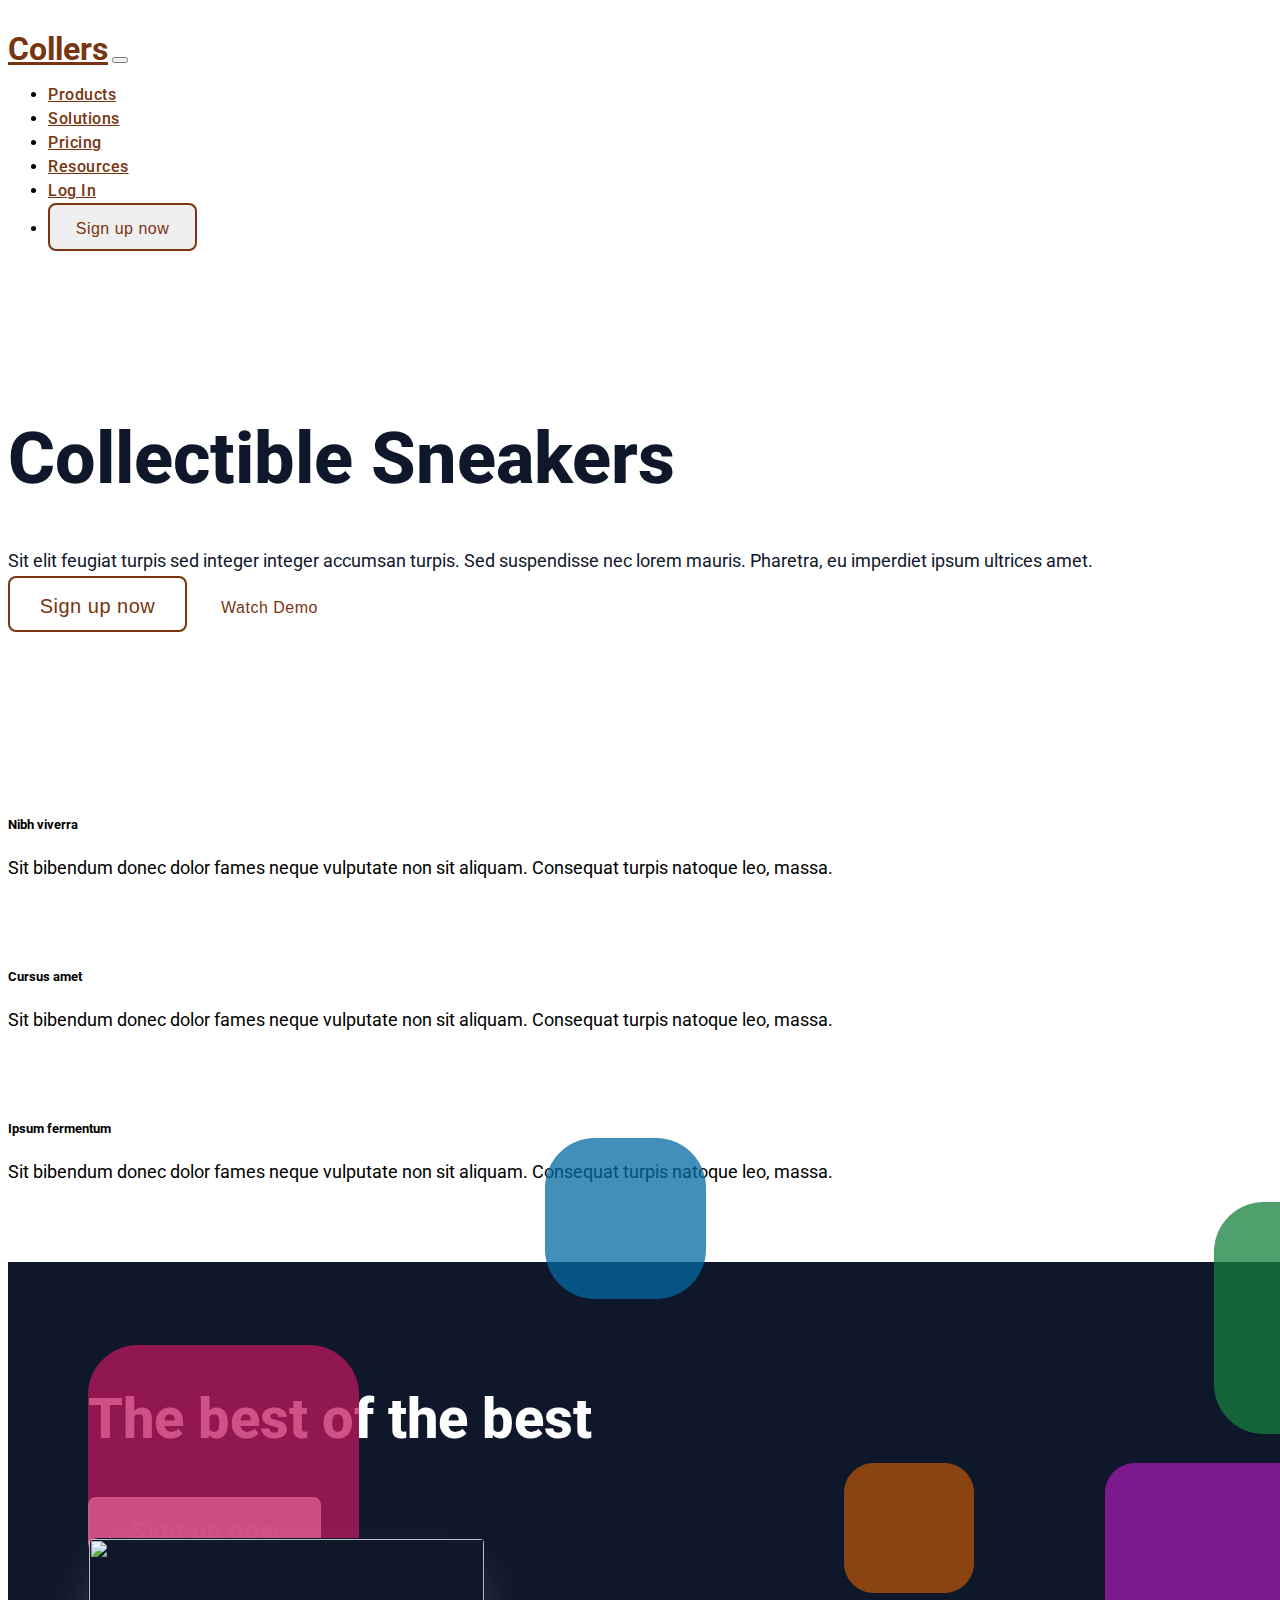
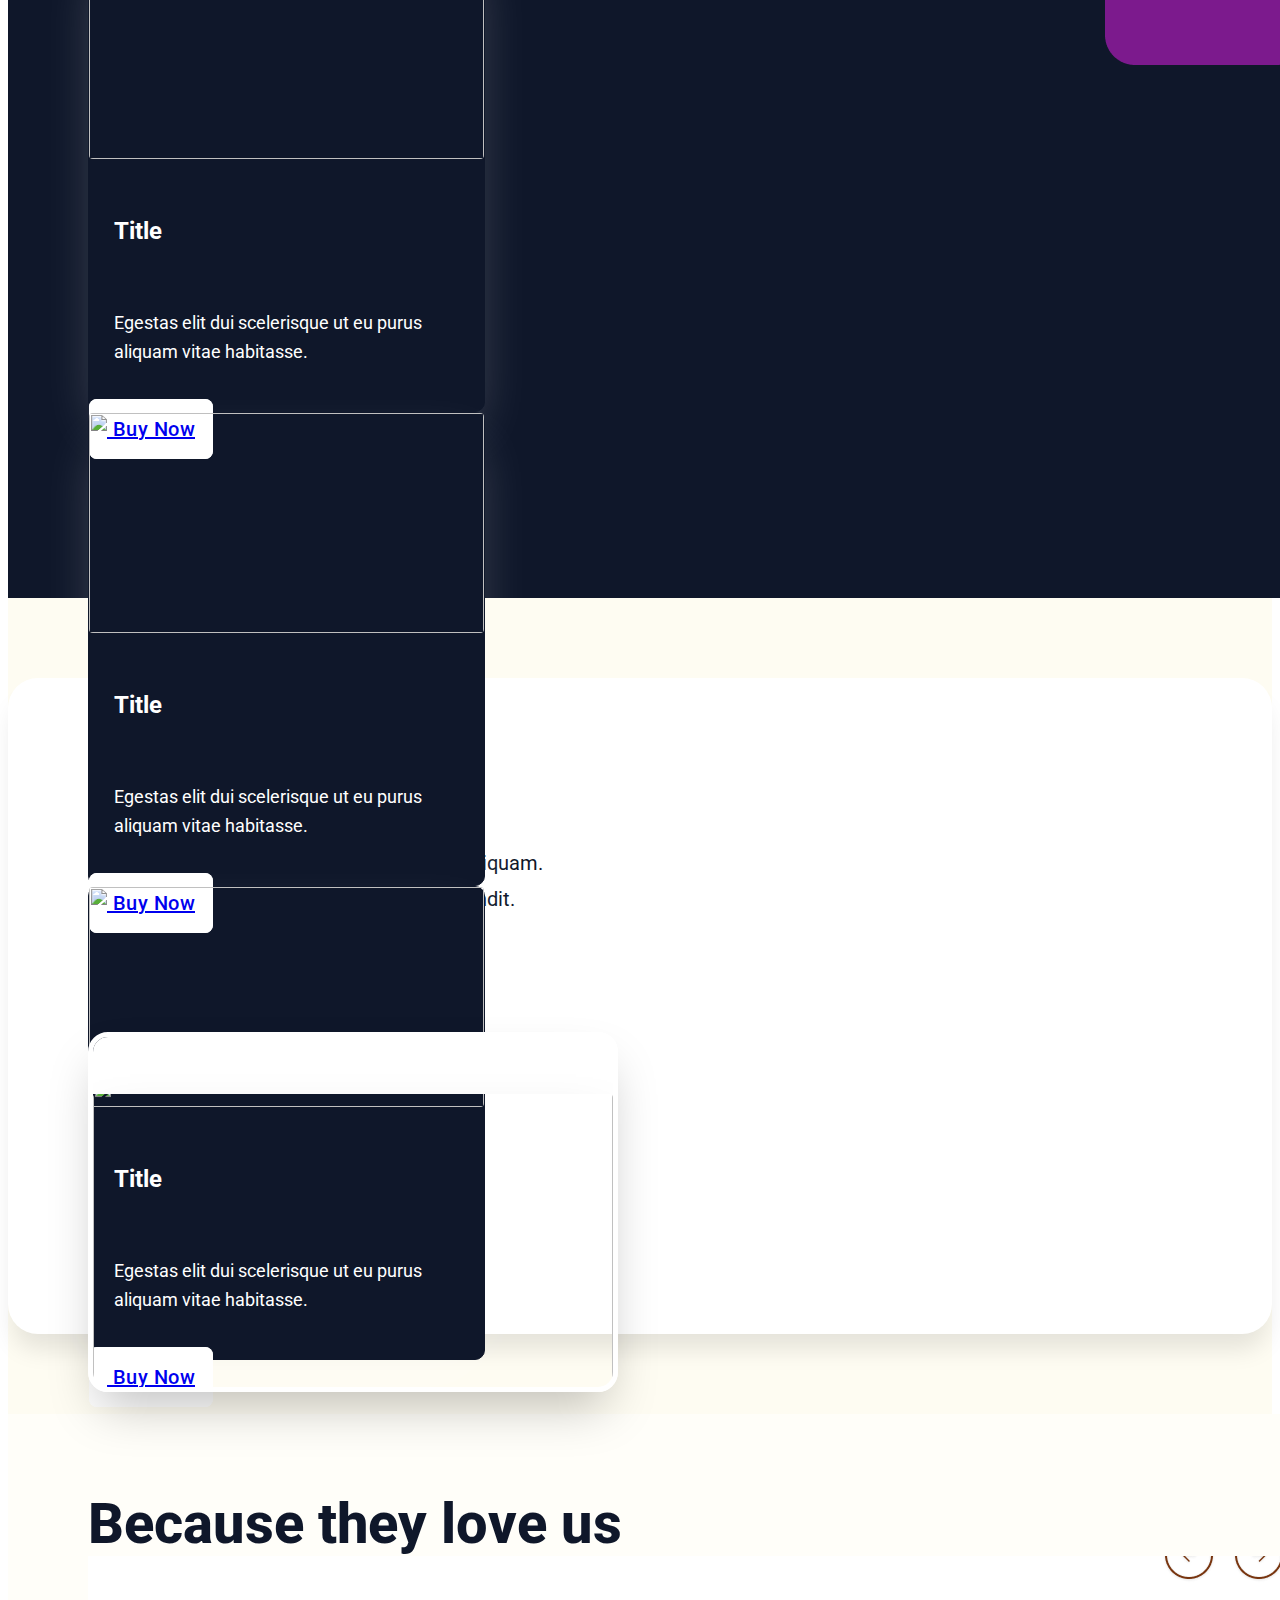
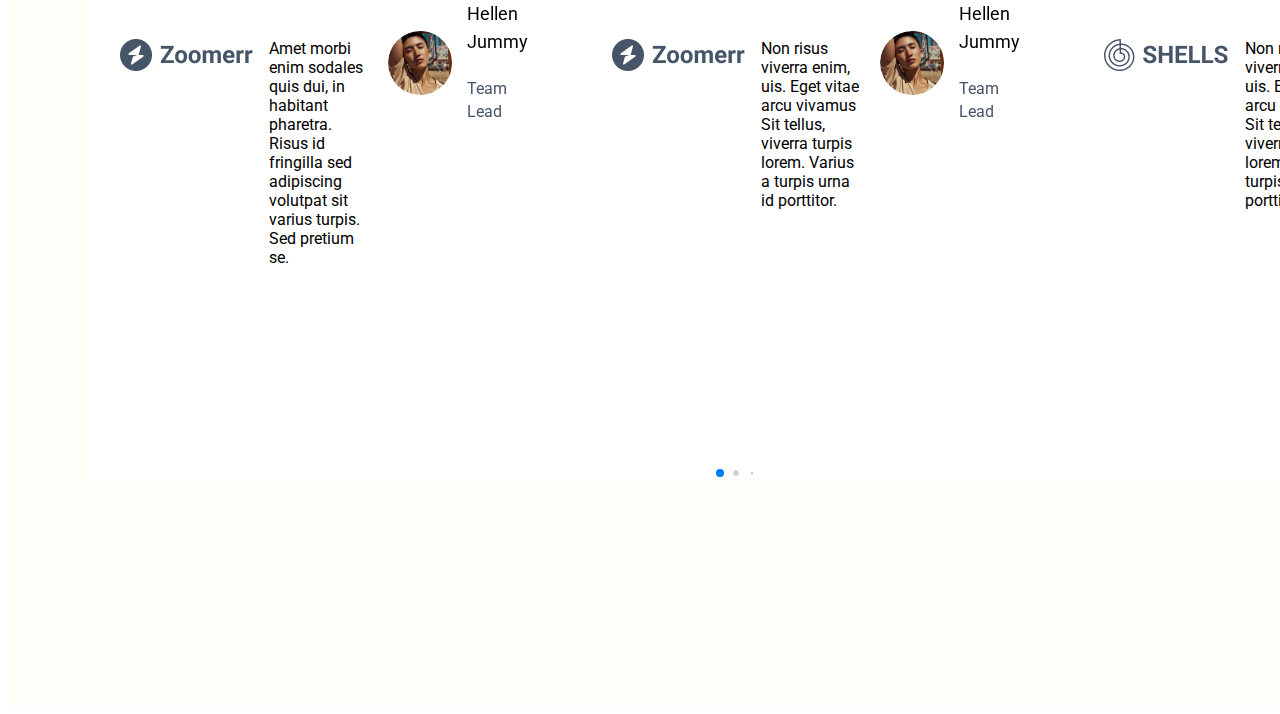
==== template_application/index.html @ baca3a0c "update" ====
<!DOCTYPE html>
<html lang="en">

<head>
    <meta charset="UTF-8">
    <meta name="viewport" content="width=device-width, initial-scale=1.0">
    <title>Collers</title>
    <link href="https://cdn.jsdelivr.net/npm/bootstrap@5.3.0/dist/css/bootstrap.min.css" rel="stylesheet"
        integrity="sha384-9ndCyUaIbzAi2FUVXJi0CjmCapSmO7SnpJef0486qhLnuZ2cdeRhO02iuK6FUUVM" crossorigin="anonymous">

    <!-- Swiper css-->
    <link rel="stylesheet" href="./assets/css/swiper-bundle.min.css">

    <!-- CSS-->
    <link rel="stylesheet" href="assets/css/style.css">
</head>

<body>

    <!--Navbar Section-->
    <!-- Üst Menü Kısmı -->
    <div class="rectangle"></div>
    <nav class="navbar navbar-expand-lg">
        <div class="container">
            <a class="navbar-brand" href="#">Collers</a>
            <button class="navbar-toggler" type="button" data-bs-toggle="collapse"
                data-bs-target="#navbarSupportedContent" aria-controls="navbarSupportedContent" aria-expanded="false"
                aria-label="Toggle navigation">
                <span class="navbar-toggler-icon"></span>
            </button>
            <div class="collapse navbar-collapse" id="navbarSupportedContent">
                <ul class="navbar-nav mb-2 mb-lg-0 ms-auto align-items-center gap-3">
                    <li class="nav-item">
                        <a class="nav-link" aria-current="page" href="#">Products</a>
                    </li>
                    <li class="nav-item">
                        <a class="nav-link " href="#">Solutions</a>
                    </li>
                    <li class="nav-item">
                        <a class="nav-link " href="#">Pricing</a>
                    </li>
                    <li class="nav-item">
                        <a class="nav-link " href="#">Resources</a>
                    </li>
                    <li class="nav-item">
                        <a class="nav-link " href="#">Log In</a>
                    </li>
                    <li class="nav-item">
                        <button class="nav-link signup ">Sign up now</button>
                    </li>
                </ul>
            </div>
        </div>
    </nav>
    <!-- Section Main -->
    <!-- SAYFANIN ANA BÖLÜMÜ-->
    <section class="main">
        <div class="container d-flex align-items-center promotion-wrapper">
            <div class="sneaker-f d-flex flex-column">
                <h1 class="title">Collectible Sneakers</h1>
                <span>Sit elit feugiat turpis sed integer integer accumsan turpis. Sed suspendisse nec lorem mauris.
                    Pharetra,
                    eu imperdiet ipsum ultrices amet.</span>
                <div class="d-flex align-items-center gap-3">
                    <button class="signup-m ">Sign up now</button>
                    <button class="watch-button fw-normal d-flex align-items-center gap-2"><img
                            src="./assets/img-icons/icons/main/play-circle.svg" alt=""> Watch Demo</button>
                </div>
            </div>
            <div class="sneaker">
                <img src="./assets/img-icons/icons/main/sneaker.png" alt="">
            </div>
            <div class="sneaker-bg"><img src="./assets/img-icons/icons/main/sneaker_bg.png" alt=""></div>

        </div>
    </section>
    <!-- Section Features -->
    <!-- Bilgilendirme-Özellikler -->
    <section class="features">
        <div class="container d-flex align-items-center justify-content-between features-wrapper position-relative">
            <div class="d-flex flex-column gap-3">
                <div class="img-w1">
                    <img class="img-features" src="./assets/img-icons/icons/main/trophy.svg" alt="">
                </div>
                <h5>Nibh viverra</h5>
                <span>Sit bibendum donec dolor fames neque vulputate non sit aliquam. Consequat turpis natoque leo,
                    massa.
                </span>
            </div>
            <div class="d-flex flex-column gap-3">
                <div class="img-w2">
                    <img src="./assets/img-icons/icons/main/circle.svg" alt="">
                </div>
                <h5>Cursus amet</h5>
                <span>Sit bibendum donec dolor fames neque vulputate non sit aliquam. Consequat turpis natoque leo,
                    massa.
                </span>
            </div>
            <div class="d-flex flex-column gap-3">
                <div class="img-w3">
                    <img src="./assets/img-icons/icons/main/radio.svg" alt="">
                </div>
                <h5>Ipsum fermentum</h5>
                <span>Sit bibendum donec dolor fames neque vulputate non sit aliquam. Consequat turpis natoque leo,
                    massa.
                </span>
            </div>
        </div>
    </section>

    <!-- Section the Best -->
    <section class="best-section">
        <div class="container">
            <div class="title d-flex align-items-center justify-content-between">
                <h2>The best of the best</h2>
                <button class="d-flex align-items-center justify-content-center bg-transparent text-white">Sign up
                    now</button>
            </div>
            <div class="card-container d-flex align-items-center justify-content-between">
                <div class="card">
                    <img src="./assets/img-icons/icons/best_section/picture1.png" class="card-img" alt="">
                    <div class="card-body">
                        <h5 class="card-title">Title</h5>
                        <p class="card-text">Egestas elit dui scelerisque ut eu purus aliquam vitae
                            habitasse.</p>
                        <a href="#"
                            class="btn d-flex align-items-center gap-3 justify-content-center bg-transparent w-100 text-white"><img
                                src="./assets/img-icons/icons/best_section/shopping-cart.svg" alt=""> Buy Now</a>
                    </div>
                </div>
                <div class="card">
                    <img src="./assets/img-icons/icons/best_section/picture2.png" class="card-img" alt="">
                    <div class="card-body">
                        <h5 class="card-title">Title</h5>
                        <p class="card-text">Egestas elit dui scelerisque ut eu purus aliquam vitae
                            habitasse.</p>
                        <a href="#"
                            class="btn d-flex align-items-center gap-3 justify-content-center bg-transparent w-100 text-white"><img
                                src="./assets/img-icons/icons/best_section/shopping-cart.svg" alt=""> Buy Now</a>
                    </div>
                </div>
                <div class="card">
                    <img src="./assets/img-icons/icons/best_section/picture3.png" class="card-img" alt="">
                    <div class="card-body">
                        <h5 class="card-title">Title</h5>
                        <p class="card-text">Egestas elit dui scelerisque ut eu purus aliquam vitae
                            habitasse.</p>
                        <a href="#"
                            class="btn d-flex align-items-center gap-3 justify-content-center bg-transparent w-100 text-white"><img
                                src="./assets/img-icons/icons/best_section/shopping-cart.svg" alt=""> Buy Now</a>
                    </div>
                </div>
            </div>
        </div>
        <div class="best-section-bg">
            <img src="./assets/img-icons/icons/best_section/blacklights.png" alt="">
        </div>
    </section>
    <!-- The best section end-->

    <!-- Join Us Section -->
    <section class="join-us-section">
        <div class="container d-flex align-items-center justify-content-between">
            <div class="card">
                <div class="card-body">
                    <div class="card-title">
                        <span>
                            Why join us
                        </span>
                    </div>
                    <div class="card-text">
                        <div>
                            <img src="./assets/img-icons/icons/join_us_section/check.png" alt="">
                            <span>Est et in pharetra magna adipising ornare aliquam.</span>
                        </div>
                        <div>
                            <img src="./assets/img-icons/icons/join_us_section/check.png" alt="">
                            <span>Tellus arcu sed consequat ac velit ut eu blandit.</span>
                        </div>
                        <div>
                            <img src="./assets/img-icons/icons/join_us_section/check.png" alt="">
                            <span>Ullamcorper ornare in et egestas dolor orci.</span>
                        </div>
                    </div>
                    <div class="btn">
                        Sign up now
                    </div>
                </div>
            </div>
            <div class="card" style="border: none;">
                <div class="screen">
                    <div class="top-bar">
                        <img src="./assets/img-icons/icons/join_us_section/circle-r.png" alt="">
                        <img src="./assets/img-icons/icons/join_us_section/circle-y.png" alt="">
                        <img src="./assets/img-icons/icons/join_us_section/circle-g.png" alt="">
                    </div>
                    <div class="screen-video">
                        <img src="./assets/img-icons/icons/join_us_section/Video.png" alt="">
                    </div>
                </div>
            </div>

        </div>
        <div class="join-us-section-bg">
            <img src="./assets/img-icons/icons/join_us_section/deco-video.png" alt="">
        </div>
    </section>
    <!-- Join Us section end -->

    <!-- Love us section -->
    <section class="love-us-section">
        <div class="love-us-top-bar d-flex align-items-center justify-content-between">
            <div class="top-bar-text">
                Because they love us
            </div>
        </div>

        <div class="container swiper">
            <div class="slide-container d-flex">
                <div class="card-wrapper swiper-wrapper">
                    <div class="card swiper-slide">
                        <div class="card-title">
                            <img src="./assets/img-icons/icons/love_us_section/zoomerr.png" alt="">
                        </div>
                        <div class="card-body">
                            <p>
                                Amet morbi enim sodales quis dui, in habitant pharetra.
                                Risus id fringilla sed adipiscing volutpat sit varius turpis.
                                Sed pretium se.
                            </p>
                        </div>
                        <div class="profile-details">
                            <img src="./assets/img-icons/icons/love_us_section/hellen_jummy.png" alt="">
                            <div class="name-job">
                                <h3 class="name">Hellen Jummy</h3>
                                <h4 class="job">Team Lead</h4>
                            </div>
                        </div>
                    </div>
                    <div class="card swiper-slide">
                        <div class="card-title">
                            <img src="./assets/img-icons/icons/love_us_section/zoomerr.png" alt="">
                        </div>
                        <div class="card-body">
                            <p>
                                Non risus viverra enim, uis.
                                Eget vitae arcu vivamus Sit
                                tellus, viverra turpis lorem.
                                Varius a turpis urna id
                                porttitor.
                            </p>
                        </div>
                        <div class="profile-details">
                            <img src="./assets/img-icons/icons/love_us_section/hellen_jummy.png" alt="">
                            <div class="name-job">
                                <h3 class="name">Hellen Jummy</h3>
                                <h4 class="job">Team Lead</h4>
                            </div>
                        </div>
                    </div>
                    <div class="card swiper-slide">
                        <div class="card-title">
                            <img src="./assets/img-icons/icons/love_us_section/shells.png" alt="">
                        </div>
                        <div class="card-body">
                            <p>
                                Non risus viverra enim, uis.
                                Eget vitae arcu vivamus Sit
                                tellus, viverra turpis lorem.
                                Varius a turpis urna id
                                porttitor.
                            </p>
                        </div>
                        <div class="profile-details">
                            <img src="./assets/img-icons/icons/love_us_section/hellena_john.png" alt="">
                            <div class="name-job">
                                <h3 class="name">Hellena John</h3>
                                <h4 class="job">Co-founder</h4>
                            </div>
                        </div>
                    </div>
                    <div class="card swiper-slide">
                        <div class="card-title">
                            <img src="./assets/img-icons/icons/love_us_section/artvenue.png" alt="">
                        </div>
                        <div class="card-body">
                            <p>
                                Non risus viverra enim, uis.
                                Eget vitae arcu vivamus Sit
                                tellus, viverra turpis lorem.
                                Varius a turpis urna id
                                porttitor.
                            </p>
                        </div>
                        <div class="profile-details">
                            <img src="./assets/img-icons/icons/love_us_section/david_oshodi.png" alt="">
                            <div class="name-job">
                                <h3 class="name">David Oshodi</h3>
                                <h4 class="job">Manager</h4>
                            </div>
                        </div>
                    </div>
                    <div class="card swiper-slide">
                        <div class="card-title">
                            <img src="./assets/img-icons/icons/love_us_section/waves.png" alt="">
                        </div>
                        <div class="card-body">
                            <p>
                                Magna egestas aliquet ut integer non. Sed diam enim nibh sit.
                                Aliquam laoreet aenean metus nibh eu scelerisque.
                            </p>
                        </div>
                        <div class="profile-details">
                            <img src="./assets/img-icons/icons/love_us_section/unknown_user.png" alt="">
                            <div class="name-job">
                                <h3 class="name">Charolette Hanlin</h3>
                                <h4 class="job">CEO</h4>
                            </div>
                        </div>
                    </div>
                    <div class="card swiper-slide">
                        <div class="card-title">
                            <img src="./assets/img-icons/icons/love_us_section/shells.png" alt="">
                        </div>
                        <div class="card-body">
                            <p>
                                Non risus viverra enim, uis.
                                Eget vitae arcu vivamus Sit
                                tellus, viverra turpis lorem.
                                Varius a turpis urna id
                                porttitor.
                            </p>
                        </div>
                        <div class="profile-details">
                            <img src="./assets/img-icons/icons/love_us_section/hellena_john.png" alt="">
                            <div class="name-job">
                                <h3 class="name">Hellena John</h3>
                                <h4 class="job">Co-founder</h4>
                            </div>
                        </div>
                    </div>
                    <div class="card swiper-slide">
                        <div class="card-title">
                            <img src="./assets/img-icons/icons/love_us_section/waves.png" alt="">
                        </div>
                        <div class="card-body">
                            <p>
                                Magna egestas aliquet ut integer non. Sed diam enim nibh sit.
                                Aliquam laoreet aenean metus nibh eu scelerisque.
                            </p>
                        </div>
                        <div class="profile-details">
                            <img src="./assets/img-icons/icons/love_us_section/unknown_user.png" alt="">
                            <div class="name-job">
                                <h3 class="name">Charolette Hanlin</h3>
                                <h4 class="job">CEO</h4>
                            </div>
                        </div>
                    </div>
                    <div class="card swiper-slide">
                        <div class="card-title">
                            <img src="./assets/img-icons/icons/love_us_section/artvenue.png" alt="">
                        </div>
                        <div class="card-body">
                            <p>
                                Non risus viverra enim, uis.
                                Eget vitae arcu vivamus Sit
                                tellus, viverra turpis lorem.
                                Varius a turpis urna id
                                porttitor.
                            </p>
                        </div>
                        <div class="profile-details">
                            <img src="./assets/img-icons/icons/love_us_section/david_oshodi.png" alt="">
                            <div class="name-job">
                                <h3 class="name">David Oshodi</h3>
                                <h4 class="job">Manager</h4>
                            </div>
                        </div>
                    </div>
                    <div class="card swiper-slide">
                        <div class="card-title">
                            <img src="./assets/img-icons/icons/love_us_section/waves.png" alt="">
                        </div>
                        <div class="card-body">
                            <p>
                                Magna egestas aliquet ut integer non. Sed diam enim nibh sit.
                                Aliquam laoreet aenean metus nibh eu scelerisque.
                            </p>
                        </div>
                        <div class="profile-details">
                            <img src="./assets/img-icons/icons/love_us_section/unknown_user.png" alt="">
                            <div class="name-job">
                                <h3 class="name">Charolette Hanlin</h3>
                                <h4 class="job">CEO</h4>
                            </div>
                        </div>
                    </div>
                </div>
            </div>
            <div class="swiper-button-next position-absolute"><img src="./assets/img-icons/icons/love_us_section/button-right.png" alt=""></div>
            <div class="swiper-button-prev position-absolute"><img src="./assets/img-icons/icons/love_us_section/button-left.png" alt=""></div>
            <div class="swiper-pagination"></div>
        </div>
    </section>



    <script src="./assets/javascript/swiper-bundle.min.js"></script>
    <script src="./assets/javascript/swiper.js"></script>
    <script src="https://cdn.jsdelivr.net/npm/bootstrap@5.3.0/dist/js/bootstrap.bundle.min.js"
        integrity="sha384-geWF76RCwLtnZ8qwWowPQNguL3RmwHVBC9FhGdlKrxdiJJigb/j/68SIy3Te4Bkz" crossorigin="anonymous">
    </script>

</body>

</html>
---- template_application/assets/css/style.css ----
/*Google Font Setup*/
@import url('https://fonts.googleapis.com/css2?family=Lobster&family=Open+Sans:wght@400;600;700&family=Roboto:ital,wght@0,300;0,400;0,500;0,700;1,300;1,400;1,500;1,700&display=swap');

body {
  font-family: 'Roboto', sans-serif;
  position: relative;
  box-sizing: border-box;
}

.rectangle {
  width: 1428px;
  height: 806px;
  position: absolute;
  right: 0px;
  top: 128px;
  fill: var(--amber-100, #fef3c7);
  background-image: url('/template_application/assets/img-icons/background/rectangle.svg');
}

:root {
  --amber-50: #fffbeb;
  --amber-100: #fef3c7;
  --amber-200: #FDE68A;
  --amber-400: #fbbf24;
  --amber-500: #f59e0b;
  --amber-900: #78350f;
  --blue-gray-200: #e2e8f0;
  --blue-gray-600: #475569;
  --blue-gray-900: #0f172a;
  --floral-white: #fefcf2;
  --snow: #fffef9;
  
}

/* Navbar sectin. Üst menü kısmı*/
.navbar {
  padding: 24px 0;
}
.nav-link {
  font-style: normal;
  font-weight: 500;
  font-size: 16px;
  line-height: 24px;
  border: 2px;
  letter-spacing: 0.5px;
  color: var(--amber-900);
  padding: 12px, 8px, 12px, 8px;
  gap: 8px;
}
.navbar-brand {
  color: var(--amber-900);
  font-size: 32px;
  font-style: normal;
  font-weight: 700;
  line-height: 110%;
}
.navbar-brand:hover {
  color: var(--amber-400);
  transition: 0.4s;
}
.signup {
  width: 149px;
  height: 48px;
  border: 2px solid var(--amber-900);
  border-radius: 8px;
  padding: 12px;
}
/* Navbar section end. Üst menü sonu*/

/* Main section. Sneaker bölümü*/
.main {
  padding: 80px 0;
}
.main .sneaker-f {
  gap: 32px;
  z-index: 9;
}
.main .container .sneaker-f span{
    color: var(--blue-gray-900);
    font-weight: 400;
    font-size: 18px;
    line-height: 28.8px;
}
.main .wrapper {
  gap: 80px;
}
.main .signup-m {
  width: 179px;
  height: 56px;
  color: var(--amber-900);
  border: 2px solid var(--amber-900);
  border-radius: 8px;
  padding: 16px;
  background-color: transparent;
  font-size: 20px;
  font-weight: 500;
  line-height: 24px;
  letter-spacing: 0.5px;
}
.main .watch-button {
  width: 152px;
  height: 48px;  
  color: var(--amber-900);
  background-color: transparent;
  border: none;
  font-size: 16px;
  font-style: normal;
  border-radius: 8px;
  font-weight: 500;
  line-height: 24px;
  Padding: 12px, 8px, 12px, 8px;
  letter-spacing: 0.5px;
}
.main .title {
  color: var(--blue-gray-900);
  font-size: 72px;
  font-style: normal;
  font-weight: 800;
  line-height: 79.2px;
}
.main .sneaker {
    z-index: 9;
    position: relative;
    bottom: 25px;
    right: 30px;
}
.sneaker-bg{
    position: absolute;
    width: 367px;
    height: 372px;
    top:191px;
    left: 1025px;
    border-radius:50px;
    gap: 10px; 
}
.features span {
  font-size: 18px;
  padding-right: 45px;
  font-style: normal;
  font-weight: 400;
  line-height: 1.6;
}
.features .features-wrapper {
  gap: 80px;
}
.features .img-w1,
.img-w2,
.img-w3 {
  position: relative;
  width: 64px;
  height: 64px;
}
.features .img-w1:before {
  content: url('/template_application/assets/img-icons/icons/main/Rectangle\ 25.svg');
  position: absolute;
  top: 0;
  right: -22px;
}
.features .img-w2:before {
  content: url('/template_application/assets/img-icons/icons/main/Rectangle\ 26.svg');
  position: absolute;
  top: 0;
  right: 0;
}
.features .img-w3:before {
  content: url('/template_application/assets/img-icons/icons/main/Rectangle\ 27.svg');
  position: absolute;
  top: 0;
  right: -20px;
}
/* Main section end. Sneaker bölümü sonu*/

/* Best Section - The best of best kısmı*/
.best-section{
    width: 100%;
    height: 776px;
    border: 1px 0px 1px 0px;
    border-color: var(--blue-gray-200);
    gap: 80px;
    padding: 80px;
    background-color: var(--blue-gray-900);
    margin-top: 75px;
}
.best-section .container .title{
    width: 1280px;
    height: 64px;
    gap: 80px;
}
.best-section .container .title h2{
    font-weight: 800;
    font-size: 56px;
    line-height: 61.6px;
    color: #FFFFFF;
}
.best-section .container .title button{
    width: 233px;
    height: 64px;
    border-radius: 8px;
    border: 2px solid;
    padding: 20px 24px 20px 24px;
    color: #FFFFFF;
    font-weight: 700;
    font-size: 24px;
    line-height: 24px;
    letter-spacing: 0.5px;
}
.best-section .card-container{
    margin-top: 85px;
    z-index: 9;
    position: relative;
}
.best-section .card{
    width: 394.67px;
    height: 472px;
    border-radius: 10px;
    border: 1px solid rgba(15, 23, 42, 1);
    background-color: var(--blue-gray-900);
    color: #FFFFFF;
    box-shadow: 0px 0px 15px 0px rgba(255, 255, 255, 0.07);
    box-shadow: 0px 25px 50px -12px rgba(255, 255, 255, 0.25);
}
.best-section .container .card-img {
    width: 394.67px;
    height: 220px;
    border-radius: 4px;
    gap: 10px;
}
.best-section .card .card-title{
    width: 330px;
    height: 26px;
    font-weight: 700;
    gap: 8px;
    font-size: 24px;
    line-height: 26.4px;
    padding-left: 25px;
    padding-top: 15px;
}
.best-section .card .card-body .card-text{
    width: 330.67px;
    height: 58px;
    font-weight: 400;
    font-size: 18px;
    line-height: 28.8px;
    font-style: normal;
    color: rgba(255, 255, 255, 1);
    padding-left: 25px;
    padding-top: 25px;
    margin-bottom: 50px
}
.best-section .card a{
    width: 330.67px;
    height: 56px;
    border-radius: 8px;
    padding: 16px;
    border: 2px solid rgba(255, 255, 255, 1);
    background: rgba(255, 255, 255, 1);
    font-weight: 500;
    font-size: 20px;
    line-height: 24px;
    letter-spacing: 0.5px;
}
.best-section .best-section-bg{
  position: absolute;
  width: 1358px;
  height: 527px;
  top: 1130px;
}
/* Best section end. The best of best kısmı sonu*/

/* Join Us section, Join us section başlangıcı*/
.join-us-section{
    width: 100%;
    height: 816px;
    background-color: var(--floral-white);
    padding :160px, 80px, 160px, 80px;
    display: flex;
    justify-content: center;
    align-items: center;
}
.join-us-section .container{
  width: 1280px;
  height: 496px;
  border-radius: 30px;
  padding: 80px;
  gap: 80px;
  background: rgba(255, 255, 255, 1);
  box-shadow: 0px 0px 10px 0px rgba(0, 0, 0, 0.07);
  box-shadow: 0px 20px 25px -5px rgba(0, 0, 0, 0.1);
}
.join-us-section .container .card:first-child{
  width: 520px;
  height: 274px;
  border: none;
}
.join-us-section .container .card .card-body .card-title {
  width: 520px;
  height: 62px;
  gap: 24px;
  font-weight: 800 ;
  font-size: 56px;
  line-height: 61.6px;
  letter-spacing: 0em;
  text-align: left;
  color: var(--blue-gray-900);
}
.join-us-section .container .card .card-body .card-text{
  width: 489px;
  height: 108px;
  margin-top: 25px;
}
.join-us-section .container .card .card-body .card-text div{
  border-radius: 20px;
  gap: 8px;
  font-weight: 400;
  font-size: 20px;
  line-height: 36px;
  color: var(--blue-gray-900);
}
.join-us-section .container .card .card-body .btn{
  width: 179px;
  height: 56px;
  border-radius: 8px;
  border: 2px solid rgba(120, 53, 15, 1);
  padding: 16px;
  color: var(--amber-900);
  font-weight: 500;
  font-size: 20px;
  line-height: 24px;
  letter-spacing: 0.5px;
  margin-top: 28px;
}
.join-us-section .container .card .screen{
  width: 520px;
  height: 350px;
  border-radius: 20px;
  border: 5px solid rgba(255, 255, 255, 1);
  box-shadow: 0px 0px 15px 0px rgba(0, 0, 0, 0.07);
  box-shadow: 0px 25px 50px -12px rgba(0, 0, 0, 0.25);
  position: relative; 
  overflow: hidden;
  z-index: 9;
}
.join-us-section .container .card .screen .top-bar{
  width: 520px;
  height: 41px;
  padding: 8px 16px 8px 16px;
  gap: 28px;
  background-color: #FFFFFF;
}
.join-us-section .container .card .screen .screen-video{
  width: 520px !important; 
  height: 309px !important;
  border-radius: 4px !important;
  gap: 10px;
  box-shadow: 0px 0px 15px 0px rgba(0, 0, 0, 0.07);
  box-shadow: 0px 25px 50px -12px rgba(0, 0, 0, 0.25);
  position: relative;
  overflow: hidden;
}
.join-us-section .container .card .screen .screen-video img {
  width: 100%;
  height: 110%;
  object-fit: cover;
  position: absolute;
  top: 50%;
  left: 50%;
  transform: translate(-50%, -50%);
}
.join-us-section .join-us-section-bg{
  width: 713px;
  height: 625.24px;
  position: absolute;
  right: 170px;
}
/* Join us section end. Join us kısmı sonu*/

/* Love us section, Love us kısmı başlangıç*/
.love-us-section{
  width: 100%;
  height: 732px;
  padding: 80px;
  gap: 80px;
  background-color: var(--snow);
}
.love-us-section .love-us-top-bar{
  width: 1280px;
  height: 62px;
  gap: 48px;
}
.love-us-section .love-us-top-bar .top-bar-text{
  width: 1112px;
  height: 62px;
  gap: 8px;
  font-weight: 800;
  font-size: 56px;
  line-height: 61.6px;
  color: var(--blue-gray-900);
}
.love-us-section .love-us-top-bar .swiper-arrows{
  width: 120px;
  height: 48px;
  gap: 10px;
}
.love-us-section .love-us-top-bar .swiper-arrows button{
  border: none;
  background-color: transparent;
}
.love-us-section .love-us-top-bar .swiper-arrows button img{
  border-radius: 100px;
  color: var(--amber-900);
  box-shadow: 0px 0px 2px 0px rgba(0, 0, 0, 0.07);
  box-shadow: 0px 1px 3px 0px rgba(0, 0, 0, 0.1);
}
.love-us-section .love-us-top-bar .swiper-arrows button:hover img {
  transform: scale(1.1);
  transition: transform 0.4s ease;
}

.love-us-section .container{
  justify-content: space-between;
  background-color: white;
}

.love-us-section .slide-container{
  overflow: hidden;
}

.love-us-section .card{
  display: flex;
  width: 384px;
  height: 430px;
  padding: 32px;
  column-gap: 16px;
  background-color:  #ffffff;
  border-radius: 20px;
  margin-top: 35px;
}
.love-us-section .card .card-title{
  width: 320px;
  height: 64px;
  padding: 16px 0px 16px 0px;
  font-weight: 700;
  font-size: 24px;
  line-height: 26.4px;
}

.love-us-section .card .card-title img{
  gap: 8px;
}

.love-us-section .card .profile-details{
  width: 320px;
  height: 80px;
  display: flex;
  align-items: center;
  padding: 16px 0px 0x 0px;
}


.love-us-section .card .profile-details .name{
  font-weight: 400;
  font-size: 18px;
  line-height: 28.8px;
  color: black;
}

.love-us-section .card .profile-details .job{
  font-weight: 400;
  font-size: 16px;
  line-height: 22.4px;
  color: var(--blue-gray-600);
}
.love-us-section .card .profile-details img {
  border-radius: 100px;
  gap: 10px;
  padding-right: 15px;
}

.swiper-button-next {
  top: 0px !important;
  right: 80px !important;
}
.swiper-button-next:after {
  content: '' !important;
}
.swiper-button-prev {
  left: auto !important;
  top: 0px !important;
  right: 150px !important;
}
.swiper-button-prev:after {
  content: '' !important;
}


/* Responsive */
@media(max-width:1920px){
    .navbar{
        width: 100%;
    }
}

@media (max-width: 900px) {
    .navbar-toggler-icon {
      background-image: url('/template_application/assets/img-icons/icons/navbar/menu-scale.png');
    }
    
    .navbar-toggler {
      border: none;
    }
    
    .navbar-nav {
      flex-direction: column;
      align-items: flex-start;
    }
    
    .navbar-nav .nav-link {
      display: block;
      padding: 8px 16px;
    }
    
    .navbar-collapse {
      margin-top: 16px;
    }
    
    .main .container {
      flex-direction: column;
      align-items: center; 
      justify-content: center;
    }

    .main .container .sneaker-f span{
        font-size: 18px;
        align-items: center;
        text-align: center;
        font-weight: 400;
        line-height: 28.8px;
        color: var(--blue-gray-900);
    }

    .main .container .signup-m{
        margin-left: auto;
        margin-right: auto;
    }
    .main .container .watch-button{
        margin-left: auto;
        margin-right: auto;
    }

    .main .sneaker-f,
    .main .sneaker {
      text-align: center;
      margin-bottom: 32px;
      margin-right: auto;
      margin-left: auto;
    }
    
    .main .sneaker {
      right: 0;
      bottom: auto;
    }
    
    .main .sneaker-bg {
      position: absolute;
      width: 80%;
      left: 50%;
      margin: 0 auto;
      text-align: center;
      top: 610px;
      left: auto;
    }
    
    .features .features-wrapper {
        display: flex;
      flex-direction: column;
      align-items: center;
      text-align: center;
      margin-left: auto;
      margin-right: auto;
    }
    .features .container span{
        margin-left: auto;
        margin-right: auto;
        text-align: center;
        align-items: center;
        padding-left: 35px;
    }
    
    .features .img-w1,
    .features .img-w2,
    .features .img-w3 {
      margin: 0 auto;
    }
  }
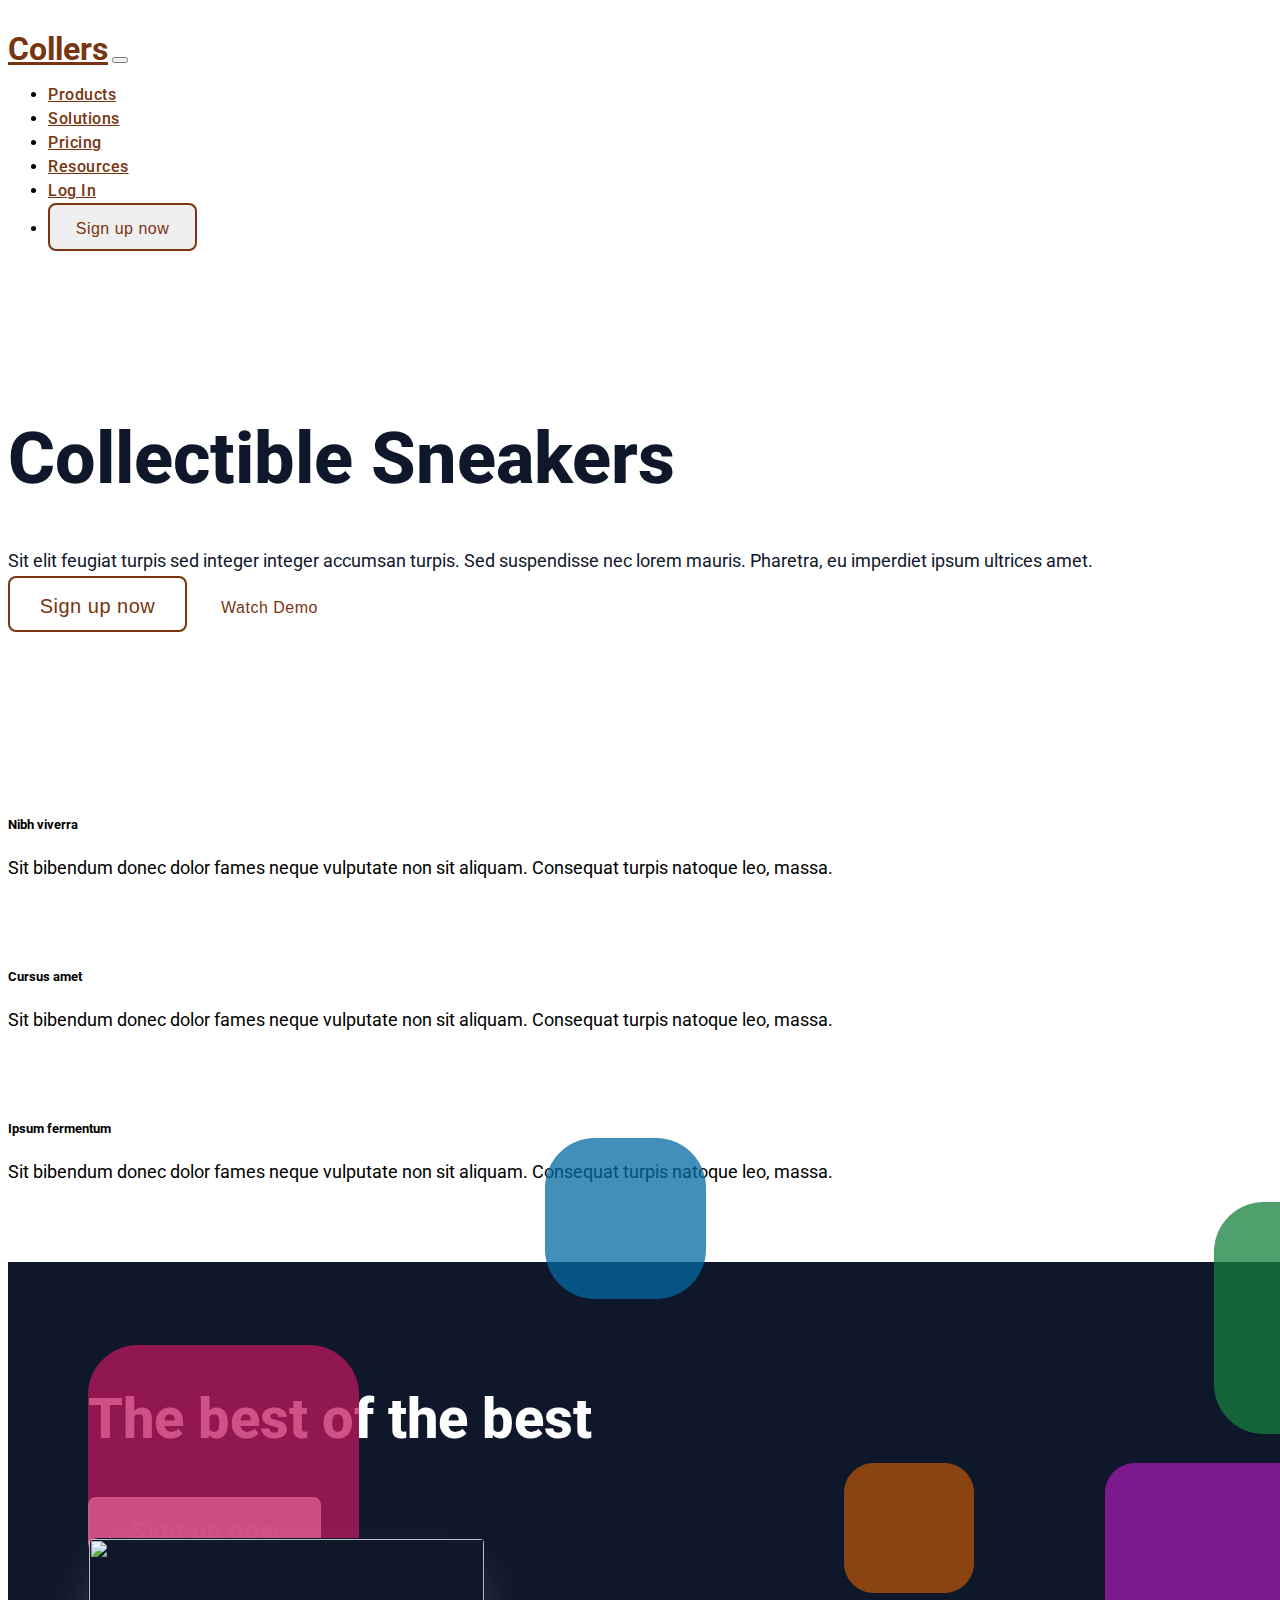
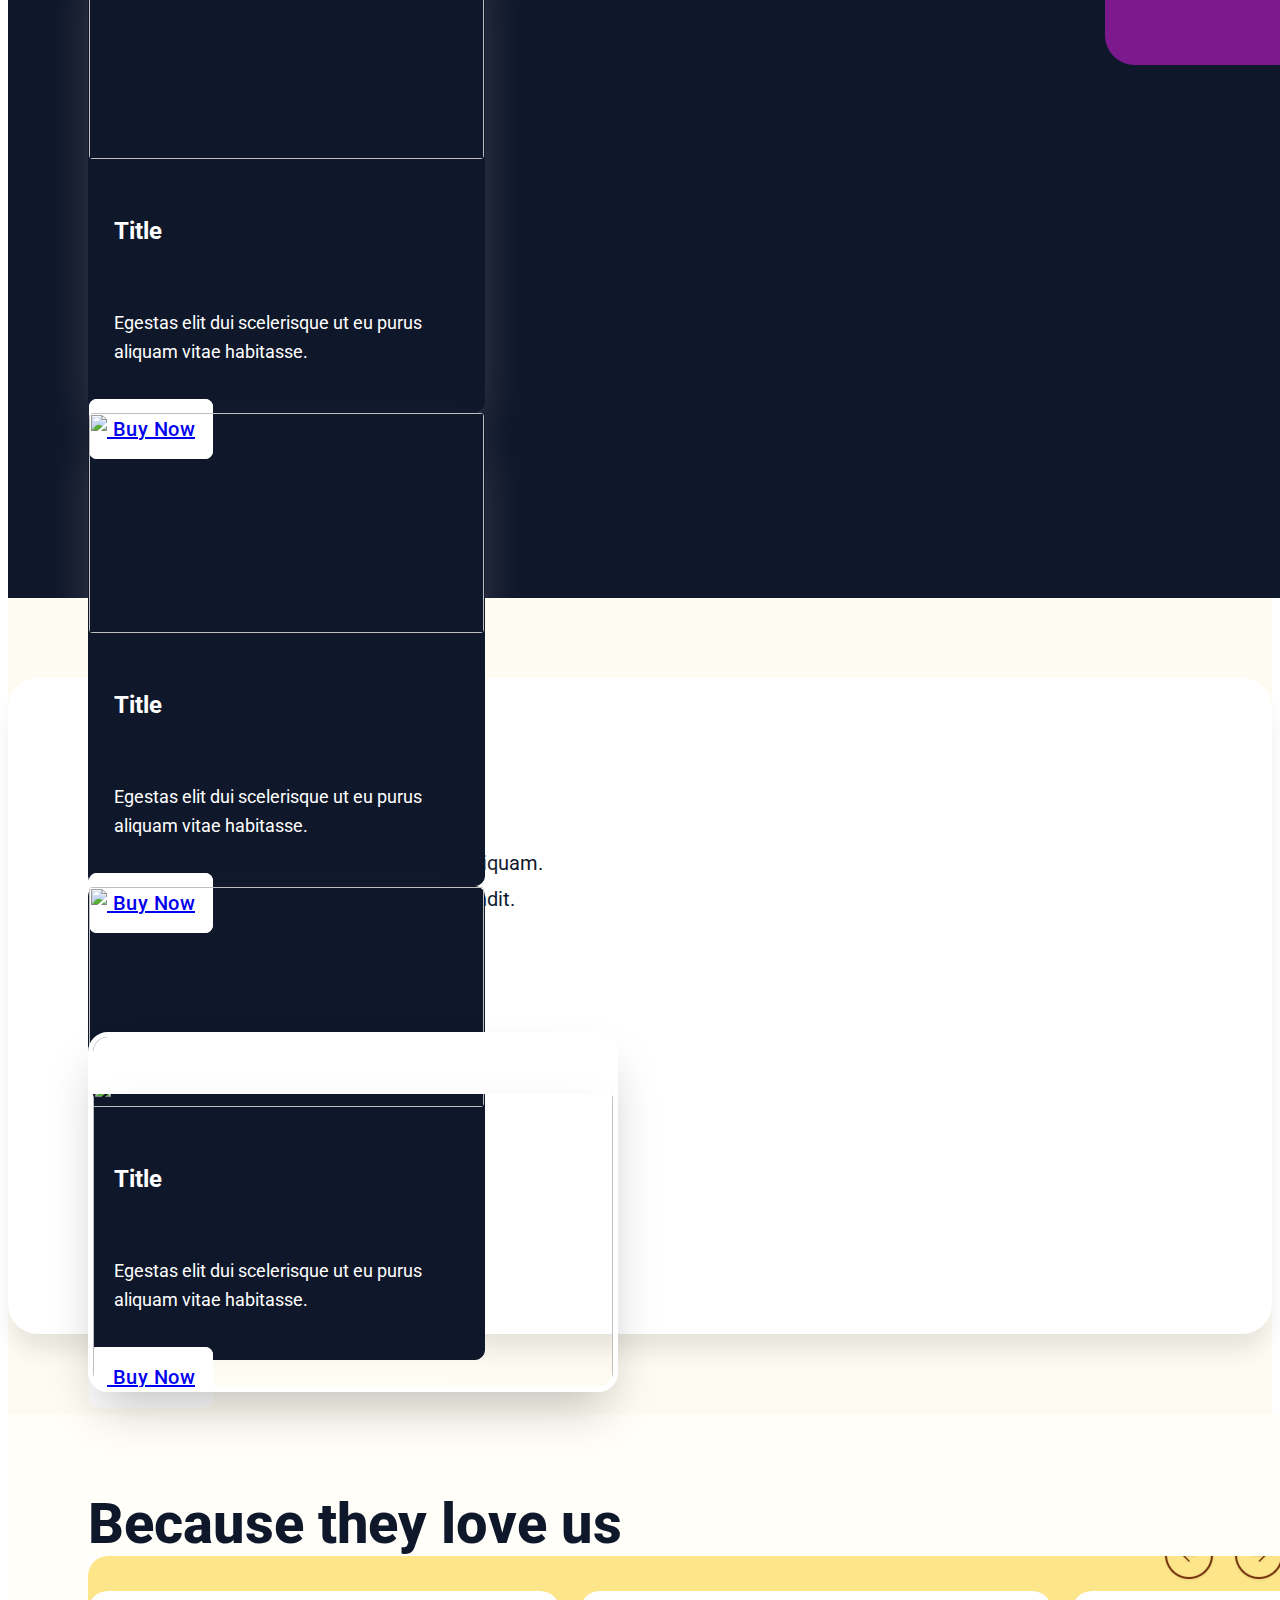
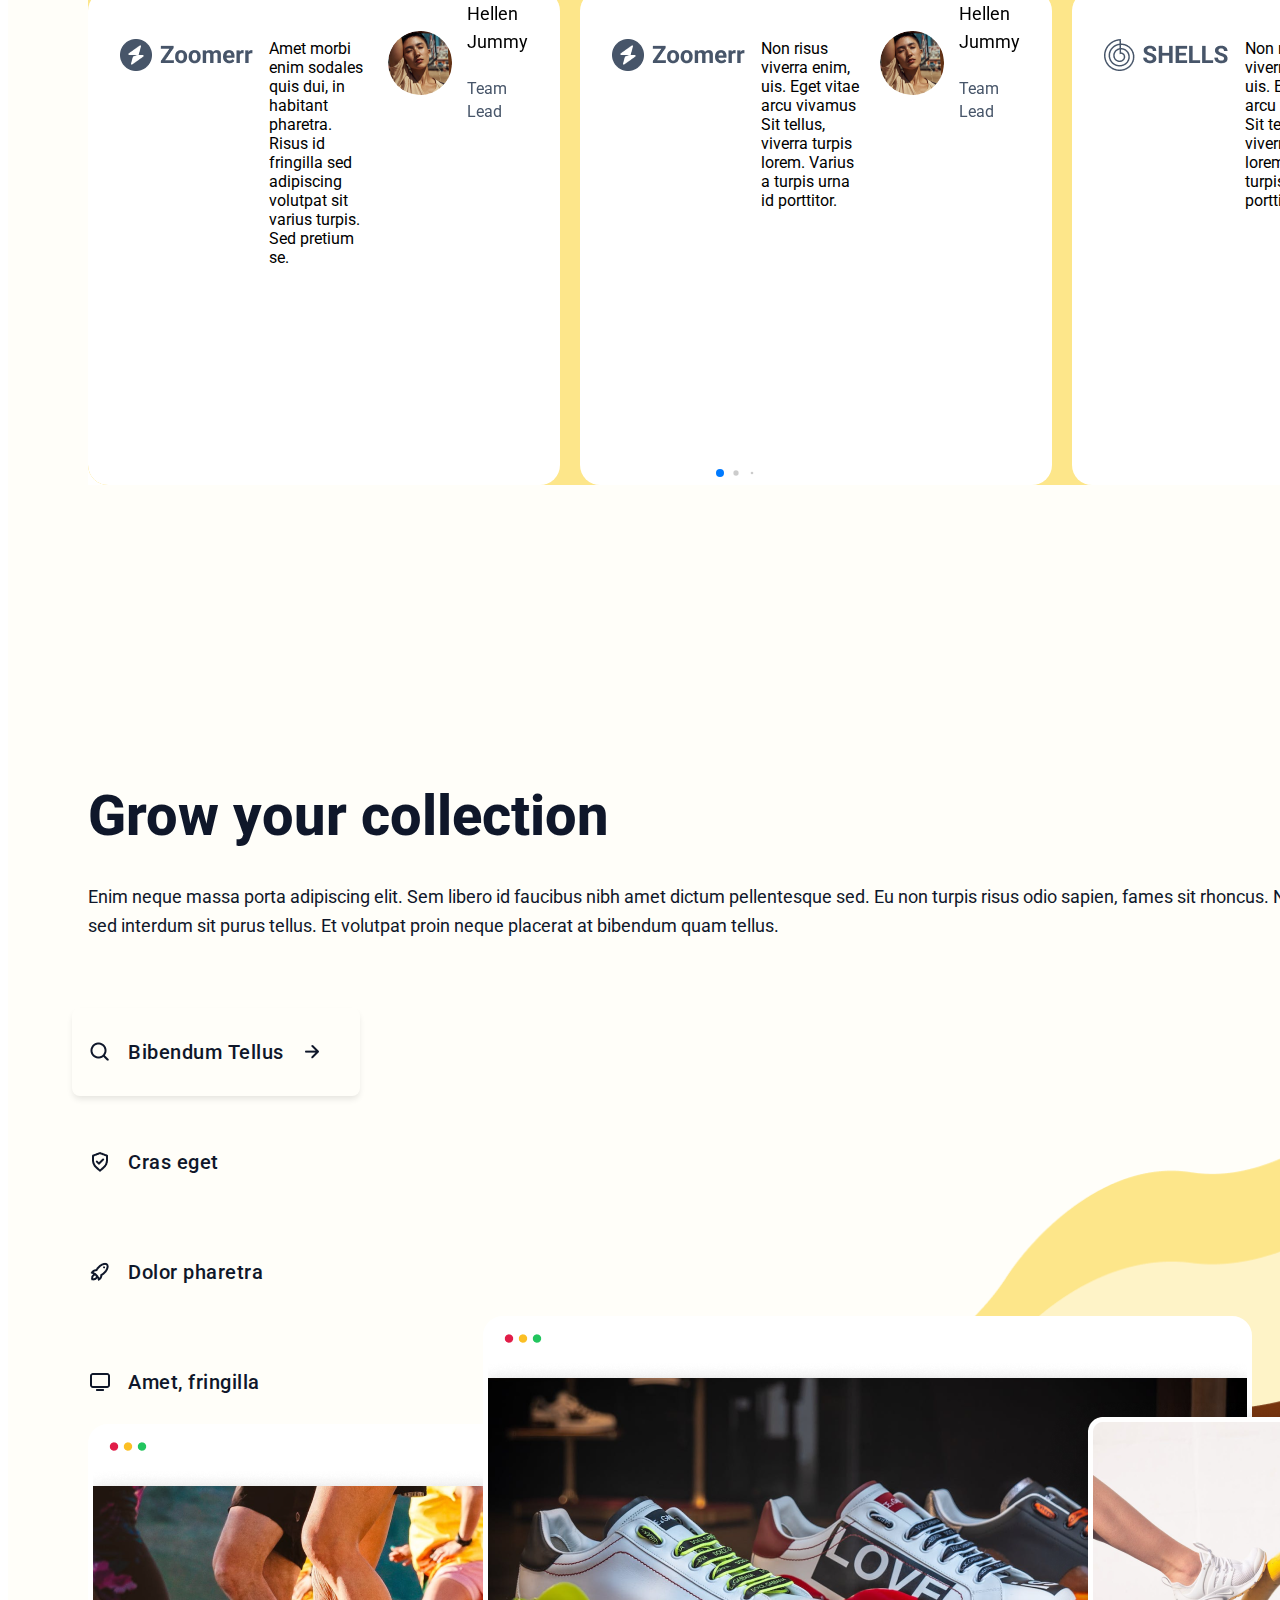
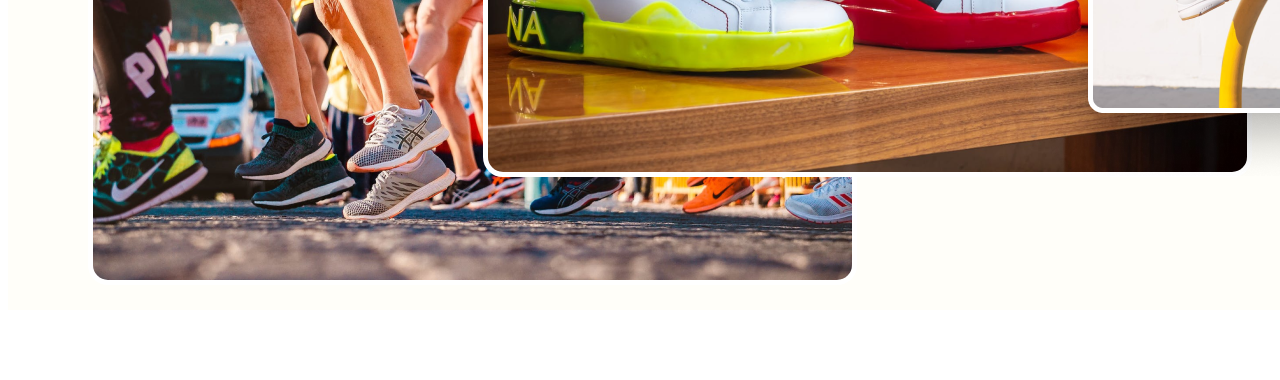
==== commit 30440681: "grow section almost done!" ====
--- a/template_application/index.html
+++ b/template_application/index.html
@@ -398,9 +398,105 @@
                     </div>
                 </div>
             </div>
-            <div class="swiper-button-next position-absolute"><img src="./assets/img-icons/icons/love_us_section/button-right.png" alt=""></div>
-            <div class="swiper-button-prev position-absolute"><img src="./assets/img-icons/icons/love_us_section/button-left.png" alt=""></div>
+            <div class="swiper-button-next position-absolute"><img
+                    src="./assets/img-icons/icons/love_us_section/button-right.png" alt=""></div>
+            <div class="swiper-button-prev position-absolute"><img
+                    src="./assets/img-icons/icons/love_us_section/button-left.png" alt=""></div>
             <div class="swiper-pagination"></div>
+        </div>
+    </section>
+
+    <section class="grow-section">
+        <div class="container">
+            <div class="container-title">
+                Grow your collection
+
+            </div>
+            <div class="container-body">
+                Enim neque massa porta adipiscing elit.
+                Sem libero id faucibus nibh amet dictum pellentesque sed.
+                Eu non turpis risus odio sapien, fames sit rhoncus.
+                Nec magna sed interdum sit purus tellus.
+                Et volutpat proin neque placerat at bibendum quam tellus.
+            </div>
+        </div>
+
+        <div class="container second-c">
+            <div class="container little-c d-flex justify-content-between">
+                <div class="container grow-menu">
+                    <ul class="grow-menu-list">
+                        <li class="list-items">
+                            <img src="./assets/img-icons/icons/grow-section/search.png" alt="">
+                            <a href="#" class="list-items-text">
+                                Bibendum Tellus
+                            </a>
+                            <img src="./assets/img-icons/icons/grow-section/arrow-right.png" alt="">
+                        </li>
+                        <li class="list-items">
+                            <img src="./assets/img-icons/icons/grow-section/shield-check.png" alt="">
+                            <a href="#" class="list-items-text">
+                                Cras eget
+                            </a>
+                        </li>
+                        <li class="list-items">
+                            <img src="./assets/img-icons/icons/grow-section/rocket.png" alt="">
+                            <a href="#" class="list-items-text">
+                                Dolor pharetra
+                            </a>
+                        </li>
+                        <li class="list-items">
+                            <img src="./assets/img-icons/icons/grow-section/screen.png" alt="">
+                            <a href="#" class="list-items-text">
+                                Amet, fringilla
+                            </a>
+                        </li>
+                        <li class="list-items">
+                            <img src="./assets/img-icons/icons/grow-section/podcast.png" alt="">
+                            <a href="#" class="list-items-text">
+                                Amet nibh
+                            </a>
+                        </li>
+                        <li class="list-items">
+                            <img src="./assets/img-icons/icons/grow-section/settings-alt.png" alt="">
+                            <a href="#" class="list-items-text">
+                                Sed velit
+                            </a>
+                        </li>
+                    </ul>
+
+                </div>
+                <div class="container grow-media">
+                    <div class="big-card back-side">
+                        <div class="grow-media-top-bar">
+                            <img src="./assets/img-icons/icons/grow-section/circle-r.png" alt="">
+                            <img src="./assets/img-icons/icons/grow-section/circle-y.png" alt="">
+                            <img src="./assets/img-icons/icons/grow-section/circle-g.png" alt="">
+                        </div>
+                        <div class="grow-media-image">
+                            <img src="./assets/img-icons/icons/grow-section/backside_picture.png" alt="">
+                        </div>
+                    </div>
+                    <div class="big-card front-side">
+                        <div class="grow-media-top-bar">
+                            <img src="./assets/img-icons/icons/grow-section/circle-r.png" alt="">
+                            <img src="./assets/img-icons/icons/grow-section/circle-y.png" alt="">
+                            <img src="./assets/img-icons/icons/grow-section/circle-g.png" alt="">
+                        </div>
+                        <div class="grow-media-image">
+                            <img src="./assets/img-icons/icons/grow-section/frontside_picture.png" alt="">
+                        </div>
+                    </div>
+                    <div class="little-card">
+                        <img src="./assets/img-icons/icons/grow-section/little_picture.png" alt="">
+                    </div>
+                </div>
+            </div>
+
+        </div>
+        <div class="grow-bg">
+            <img src="./assets/img-icons/icons/grow-section/vector10.png" alt="" class="vec1">
+            <img src="./assets/img-icons/icons/grow-section/vector11.png" alt="" class="vec2">
+            <img src="./assets/img-icons/icons/grow-section/vector12.png" alt="" class="vec3">
         </div>
     </section>
 
--- a/template_application/assets/css/style.css
+++ b/template_application/assets/css/style.css
@@ -396,33 +396,17 @@
   line-height: 61.6px;
   color: var(--blue-gray-900);
 }
-.love-us-section .love-us-top-bar .swiper-arrows{
-  width: 120px;
-  height: 48px;
-  gap: 10px;
-}
-.love-us-section .love-us-top-bar .swiper-arrows button{
-  border: none;
-  background-color: transparent;
-}
-.love-us-section .love-us-top-bar .swiper-arrows button img{
-  border-radius: 100px;
-  color: var(--amber-900);
-  box-shadow: 0px 0px 2px 0px rgba(0, 0, 0, 0.07);
-  box-shadow: 0px 1px 3px 0px rgba(0, 0, 0, 0.1);
-}
-.love-us-section .love-us-top-bar .swiper-arrows button:hover img {
-  transform: scale(1.1);
-  transition: transform 0.4s ease;
-}
 
 .love-us-section .container{
+  position: relative;
   justify-content: space-between;
   background-color: white;
 }
 
 .love-us-section .slide-container{
   overflow: hidden;
+  background-color: #FDE68A;
+  border-radius: 20px;
 }
 
 .love-us-section .card{
@@ -479,6 +463,11 @@
 .swiper-button-next {
   top: 0px !important;
   right: 80px !important;
+  z-index: 1 !important;
+}
+.swiper-button-next:hover{
+  transform: scale(1.1);
+  transition: transform 0.4s ease;
 }
 .swiper-button-next:after {
   content: '' !important;
@@ -487,10 +476,193 @@
   left: auto !important;
   top: 0px !important;
   right: 150px !important;
+  z-index: 1 !important;
+}
+.swiper-button-prev:hover{
+  transform: scale(1.1);
+  transition: transform 0.4s ease;
 }
 .swiper-button-prev:after {
   content: '' !important;
 }
+/*love-us-section end love us bölüm sonu*/
+
+/*Grow Section - Grow Section başlangıç*/
+
+.grow-section{
+  width: 100%;
+  height: 996px;
+  padding: 80px 80px 128px 80px;
+  gap: 80px;
+  background-color: var(--snow);
+  position: relative;
+}
+.grow-section .container{
+  width: 1280px;
+  height: 152px;
+  gap: 32px;
+}
+.grow-section .container .container-title{
+  width: 1280px;
+  height: 62px;
+  gap: 8px;
+  font-weight: 800;
+  font-size: 56px;
+  line-height: 61.6px;
+  color: var(--blue-gray-900);
+  margin-bottom: 35px;
+}
+.grow-section .container .container-body{
+  width: 1280px;
+  height: 58px;
+  font-weight: 400;
+  font-size: 18px;
+  line-height: 28.8px;
+  color: var(--blue-gray-900);
+}
+
+.grow-section .second-c{
+  width: 100%;
+  height: 684px;
+  background-color: var(--snow);
+}
+
+.grow-section .second-c .little-c{
+  width: 1280px;
+  height: 556px;
+  gap: 80px;
+  margin-top: 70px;
+}
+
+.grow-section .second-c .little-c .grow-menu{
+  display: flex;
+  flex-direction: column;
+  width: 256px;
+  height: 416px;
+  gap: 16px;
+  justify-content: flex-start;
+  align-items: center;
+  color: var(--blue-gray-900);
+}
+.grow-section .second-c .little-c .grow-media{
+  width: 944px;
+  height: 556px;
+  gap: 10px;
+  
+  overflow: hidden;
+}
+
+.grow-section .second-c .little-c .grow-menu .grow-menu-list{
+  list-style-type: none;
+  padding: 0;
+  margin: 0;
+  display: flex;
+  flex-direction: column;
+  gap: 22px;
+}
+.grow-section .second-c .little-c .grow-menu .grow-menu-list .list-items{
+  display: flex;
+  width: 256px;
+  height: 56px;
+  border-radius: 8px;
+  padding: 16px;
+  align-self: flex-start;
+  align-items: center;
+  color: var(--blue-gray-900);
+}
+.grow-section .second-c .little-c .grow-menu .grow-menu-list .list-items:first-child{
+  box-shadow: 0px 0px 4px 0px #00000012;
+  box-shadow: 0px 4px 6px -1px #0000001A;
+  color: #FFFFFF;
+}
+.grow-section .second-c .little-c .grow-menu .grow-menu-list .list-items .list-items-text{
+  text-decoration: none;
+  color: var(--blue-gray-900);
+  font-weight: 500;
+  font-size: 20px;
+  line-height: 24px;
+  letter-spacing: 0.5px;
+  padding: 0px 16px 0px 16px;
+  white-space: nowrap;
+}
+.grow-section .second-c .little-c .grow-media .card{
+  position: relative;
+  border: 5px solid #FFFFFF
+}
+
+.grow-section .second-c .little-c .grow-media .big-card{
+  width: 759px;
+  height: 451px;
+  border-radius: 20px;
+  gap: 10px;
+  border: 5px solid #FFFFFF;
+  background-color: #FFFFFF;
+  position: relative; 
+  overflow: hidden;
+}
+
+.grow-section .second-c .little-c .grow-media .big-card .grow-media-top-bar{
+  width: 759px;
+  height: 26px;
+  padding: 8px 16px 8px 16px;
+  gap: 28px;
+  background-color: #FFFFFF;
+ 
+}
+.grow-section .second-c .little-c .grow-media .big-card .grow-media-image{
+  width: 759px;
+  height: 410px;
+  border-radius: 4px;
+  gap: 10px;
+  position: relative;
+  overflow: hidden;
+}
+.grow-section .second-c .little-c .grow-media .back-side{
+  z-index: 2;
+
+}
+.grow-section .second-c .little-c .grow-media .front-side{
+  position: absolute;
+  bottom: 133px;
+  right: 180px;
+  z-index: 3;
+}
+.grow-section .second-c .little-c .grow-media .little-card{
+  position: absolute;
+  z-index: 5;
+  right: 40px;
+  bottom: 130px;
+  object-fit: cover;
+}
+
+.grow-section .grow-bg{
+  position: absolute;
+  width: 100%; /* Eklendi */
+}
+.grow-section .grow-bg .vec1{
+  width: 100%;
+  position: absolute;
+  bottom: 1px;
+}
+.grow-section .grow-bg .vec2{
+  width: 100%;
+  position: absolute;
+  bottom: 1px;
+  
+}
+.grow-section .grow-bg .vec3{
+  width: 100%;
+  position: absolute;
+  bottom: 1px;
+}
+/*Grow section end - Grow section bölüm sonu*/
+
+
+
+
+
+
+
 
 
 /* Responsive */
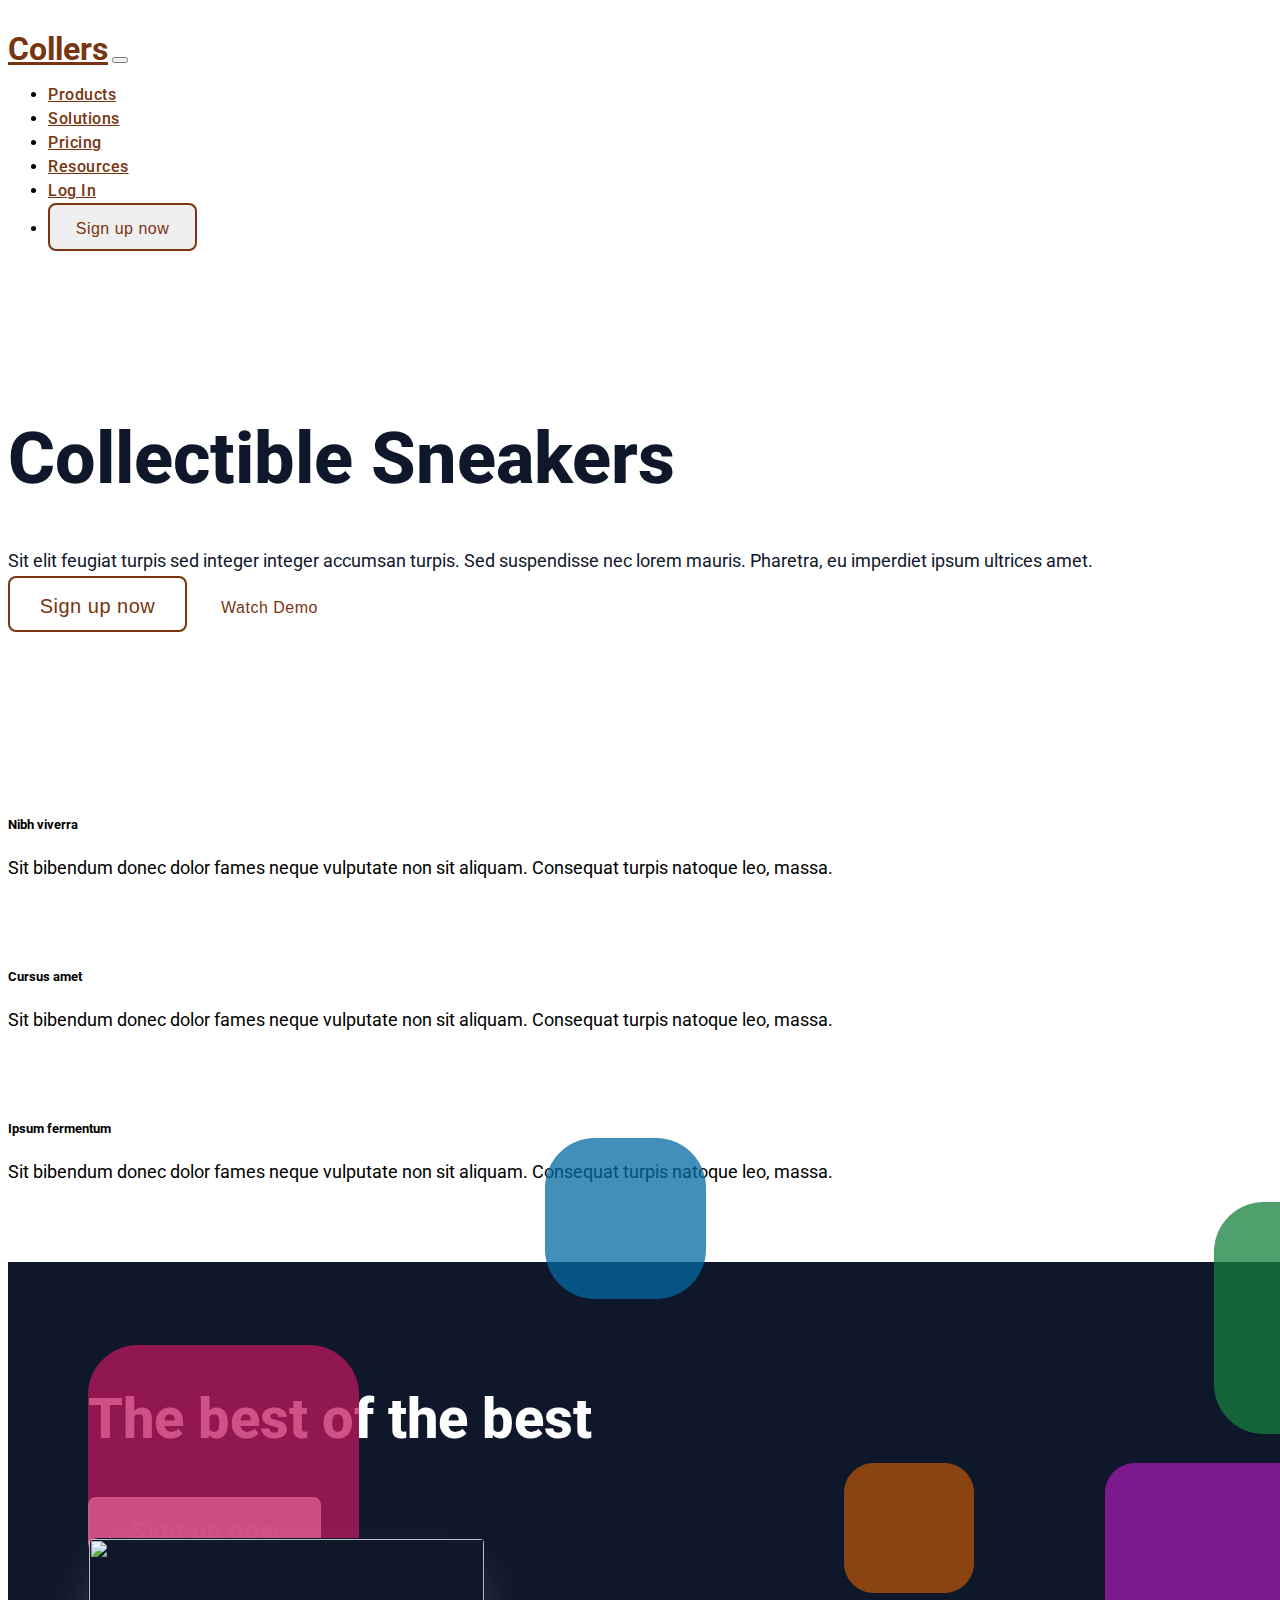
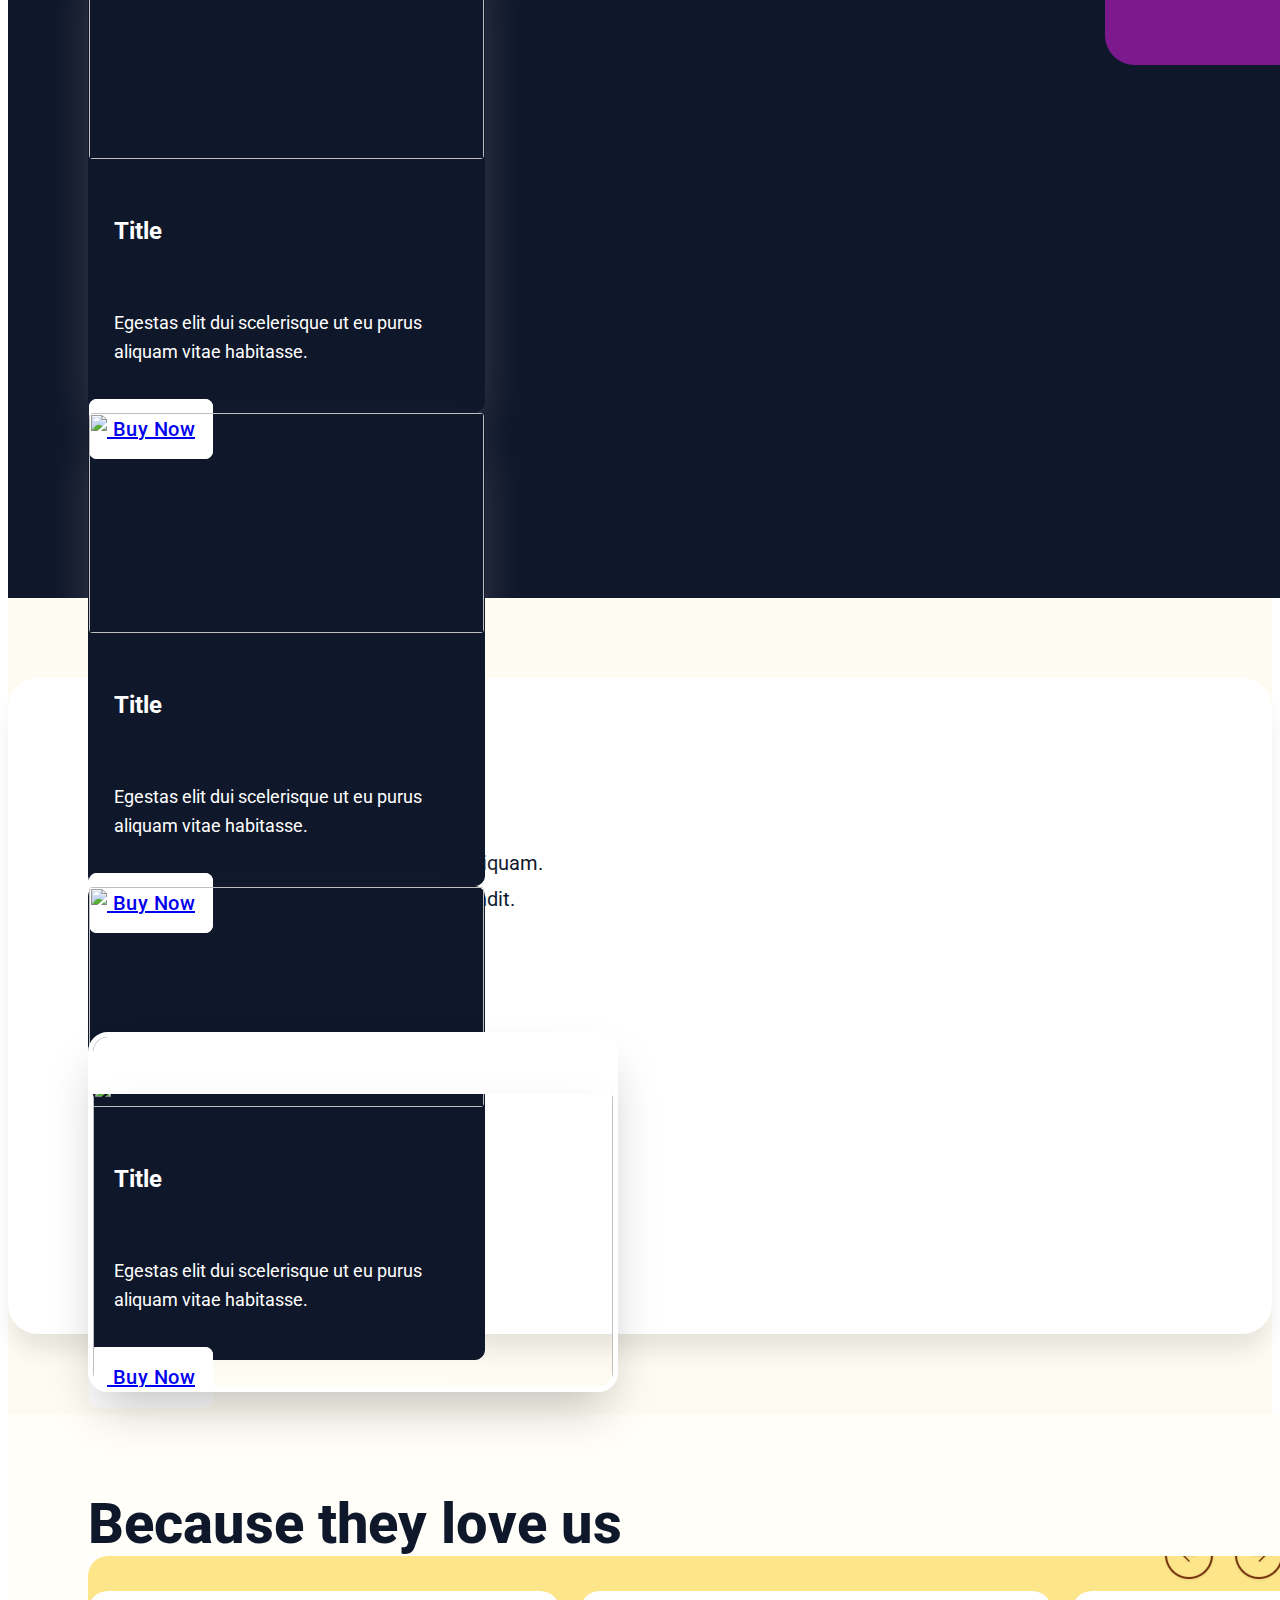
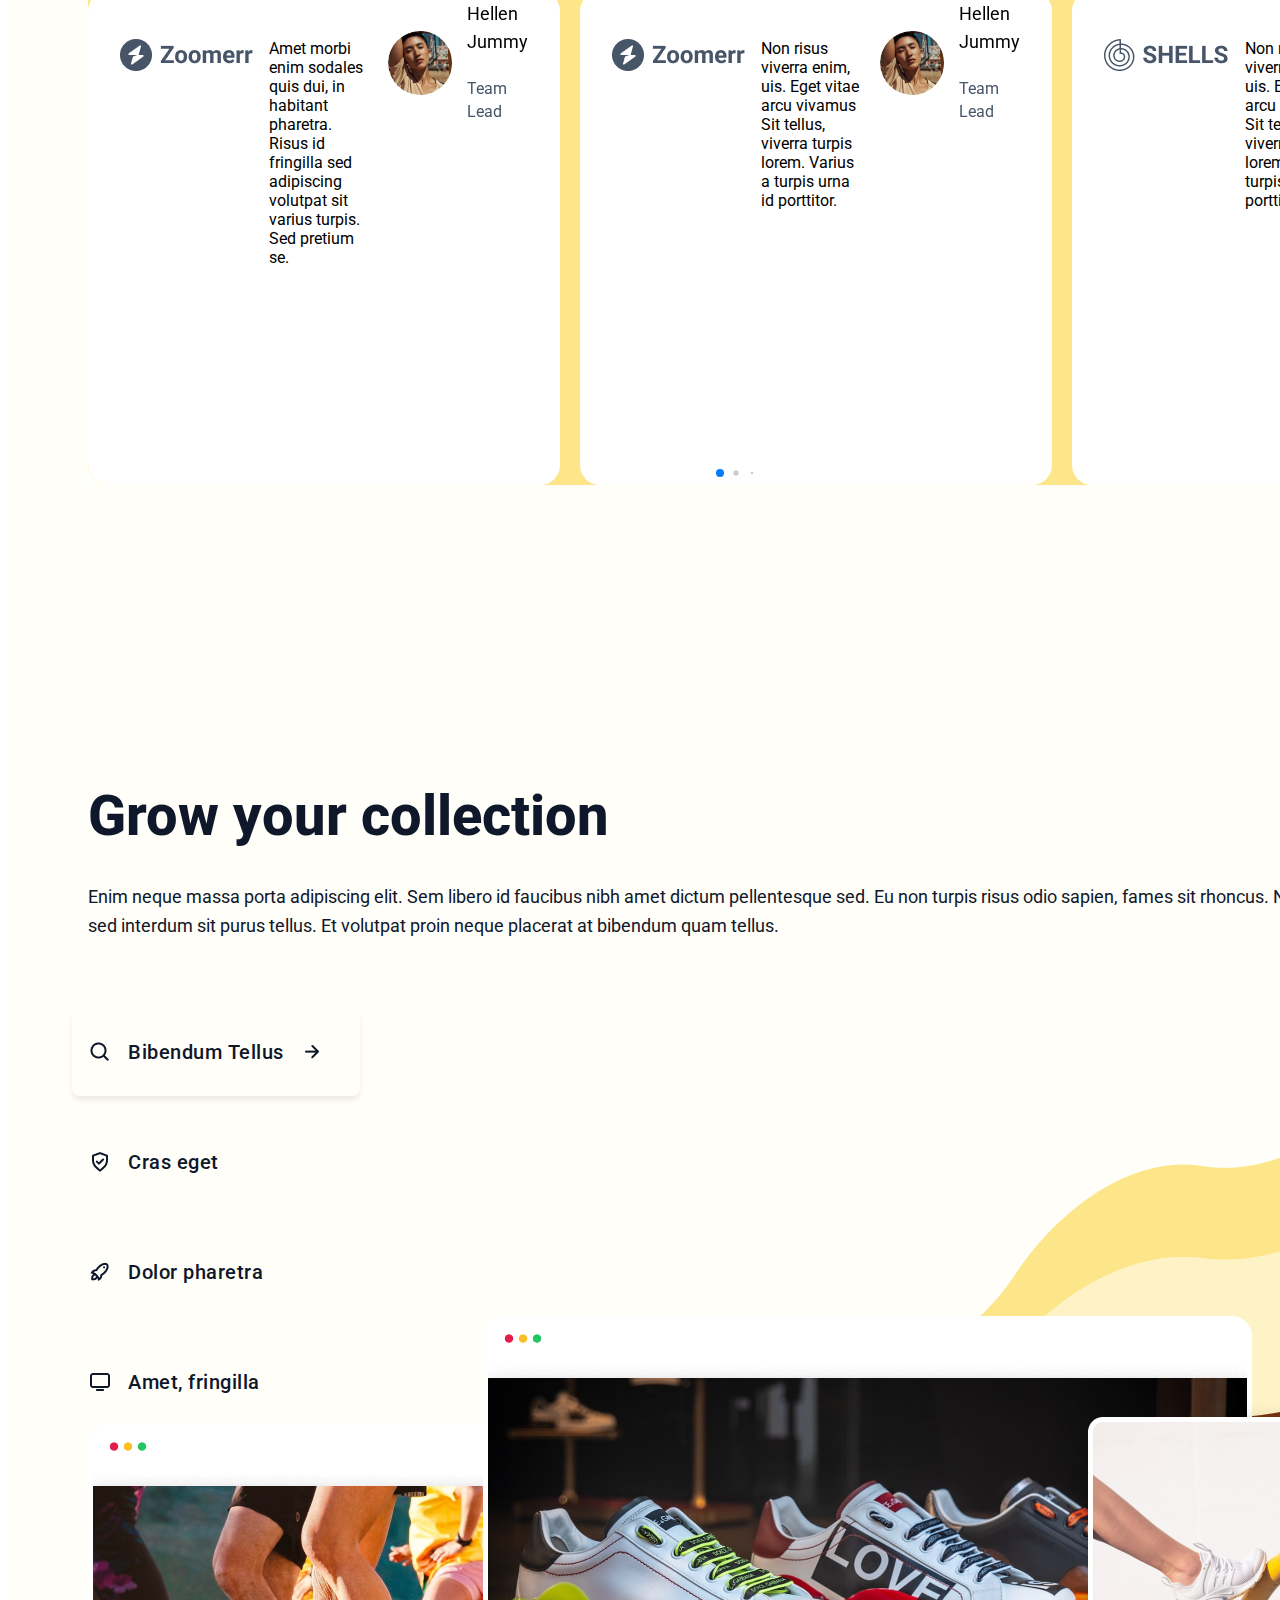
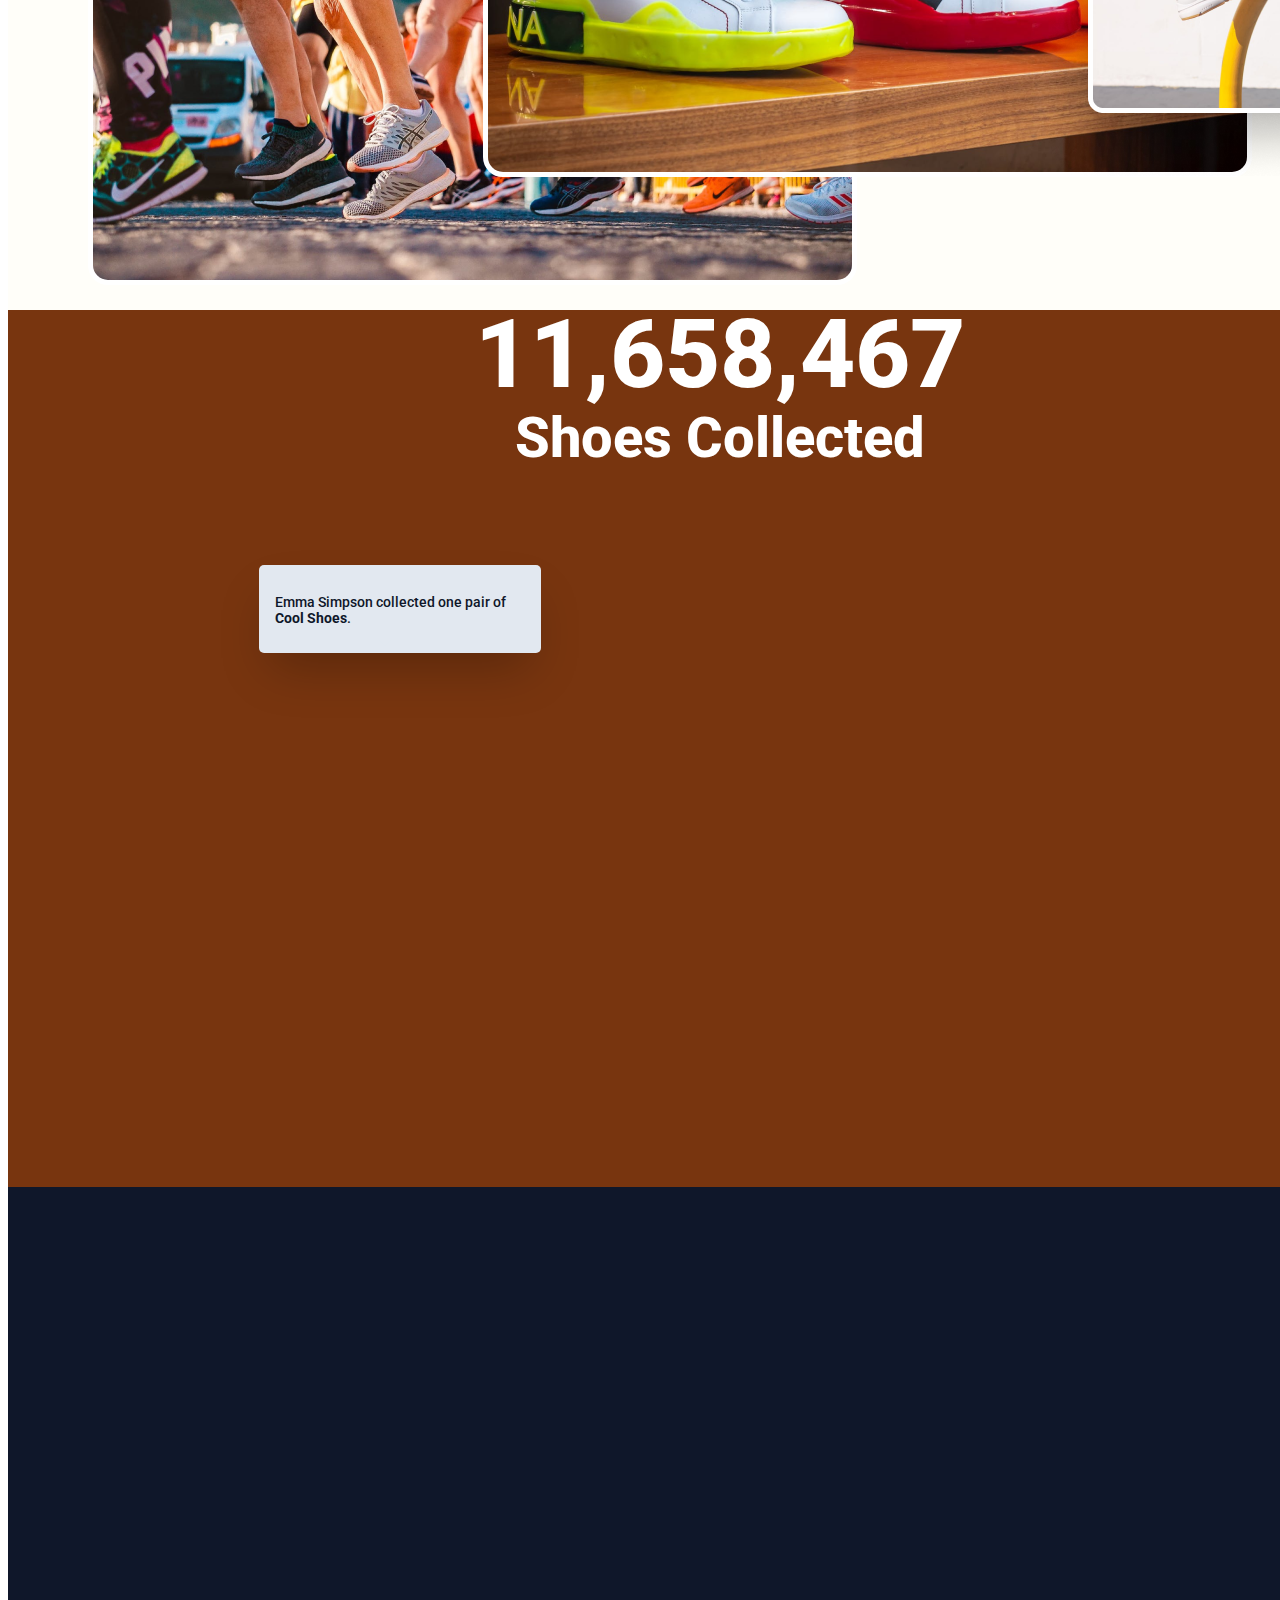
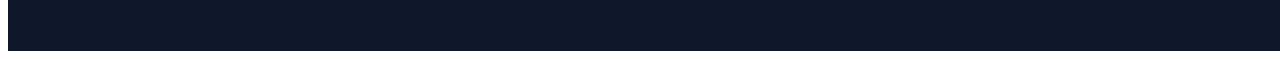
==== commit 7202e698: "update" ====
--- a/template_application/index.html
+++ b/template_application/index.html
@@ -410,7 +410,6 @@
         <div class="container">
             <div class="container-title">
                 Grow your collection
-
             </div>
             <div class="container-body">
                 Enim neque massa porta adipiscing elit.
@@ -420,7 +419,6 @@
                 Et volutpat proin neque placerat at bibendum quam tellus.
             </div>
         </div>
-
         <div class="container second-c">
             <div class="container little-c d-flex justify-content-between">
                 <div class="container grow-menu">
@@ -463,7 +461,6 @@
                             </a>
                         </li>
                     </ul>
-
                 </div>
                 <div class="container grow-media">
                     <div class="big-card back-side">
@@ -491,7 +488,6 @@
                     </div>
                 </div>
             </div>
-
         </div>
         <div class="grow-bg">
             <img src="./assets/img-icons/icons/grow-section/vector10.png" alt="" class="vec1">
@@ -499,8 +495,37 @@
             <img src="./assets/img-icons/icons/grow-section/vector12.png" alt="" class="vec3">
         </div>
     </section>
-
-
+    <!-- Grow section end-->
+    <!-- Last Section-->
+    <section class="last-section">
+        <div class="container d-flex align-items-center">
+            <img src="./assets/img-icons/icons/last_section/chart.png" alt="" class="world-map">
+            <img src="./assets/img-icons/icons/last_section/Ellipses.png" alt="" class="second-image">
+            <div class="titles">
+                <div class="title-top">11,658,467</div>
+                <div class="title-bottom">Shoes Collected</div>
+            </div>
+            <div class="shoes-contain">
+                <img src="./assets/img-icons/icons/last_section/shoes_pict.png" alt="">
+            </div>
+            <div class="shoes-contain-body">
+                <p class="shoes-contain-text">Emma Simpson collected one pair of <strong> Cool Shoes</strong>.</p>
+                <img src="./assets/img-icons/icons/last_section/Arrow Bottom.png" alt="" class="shoes-contain-arrow">
+                <img src="./assets/img-icons/icons/last_section/ellipse_29.png" alt="" class="shoes-contain-img">
+            </div>
+        </div>
+    </section>
+    <!-- Last Section end-->
+
+    <!-- Footer-->
+
+    <section class="footer">
+        <div class="container">
+
+        </div>
+
+    </section>
+    <!-- Footer end-->
 
     <script src="./assets/javascript/swiper-bundle.min.js"></script>
     <script src="./assets/javascript/swiper.js"></script>
--- a/template_application/assets/css/style.css
+++ b/template_application/assets/css/style.css
@@ -637,29 +637,124 @@
 
 .grow-section .grow-bg{
   position: absolute;
-  width: 100%; /* Eklendi */
 }
 .grow-section .grow-bg .vec1{
-  width: 100%;
   position: absolute;
   bottom: 1px;
 }
 .grow-section .grow-bg .vec2{
-  width: 100%;
   position: absolute;
   bottom: 1px;
   
 }
 .grow-section .grow-bg .vec3{
+  position: absolute;
+  bottom: -10px;
+}
+/*Grow section end - Grow section bölüm sonu*/
+
+/* Last section - Last section başlangıç*/
+.last-section {
   width: 100%;
-  position: absolute;
-  bottom: 1px;
-}
-/*Grow section end - Grow section bölüm sonu*/
-
-
-
-
+  height: 717px;
+  border: 1px 0px 1px 0px;
+  padding: 80px;
+  gap: 80px;
+  background-color: var(--amber-900);
+  position: relative;
+}
+
+.last-section .container {
+  display: flex;
+  justify-content: center;
+  align-items: center;
+  position: relative;
+}
+
+.last-section .world-map {
+  max-width: 100%;
+  max-height: 100%;
+  opacity: 50%;
+}
+
+.last-section .second-image {
+  position: absolute;
+  top: 70px;
+  left: 705px;
+  transform: translateX(-50%);
+}
+.titles {
+  width: 1280px;
+  height: 176px;
+  gap: 32px;
+  position: absolute;
+  top: 50%;
+  left: 50%;
+  transform: translate(-50%, -50%);
+  text-align: center;
+}
+.title-top {
+  font-size: 96px;
+  font-weight: 800;
+  line-height: 105.6px;
+  color: #fff;
+}
+.title-bottom {
+  font-weight: 800;
+  font-size: 56px;
+  line-height: 61.6px;
+  color: #fff;
+}
+
+.last-section .shoes-contain{
+  width: 256px;
+  height: 200px;
+  position: absolute;
+  object-fit: cover;
+  top:-40px;
+  left: 142px;
+  z-index: 5;
+}
+.last-section .shoes-contain-body{
+  width: 250px;
+  height: 64px;
+  padding: 16px 16px 8px 16px;
+  background-color: var(--blue-gray-200);
+  border-radius: 5px;
+  box-shadow: 0px 0px 15px 0px #00000012;
+  box-shadow: 0px 25px 50px -12px #00000040;
+  position: absolute;
+  top: 175px;
+  left: 171px;
+}
+.last-section .shoes-contain-body .shoes-contain-text{
+  font-weight: 500;
+  font-size: 14px;
+  line-height: 15.4px;
+  color: var(--blue-gray-900);
+}
+
+.last-section .shoes-contain-body .shoes-contain-img{
+  position: absolute;
+  left: 110px;
+  top: 55px;
+}
+.last-section .shoes-contain-body .shoes-contain-arrow{
+  position: absolute;
+  left: 120px;
+}
+/* Last section end - Last section bölüm sonu*/
+
+/* Footer section - Footer section başlangıç*/
+.footer{
+  width: 100%;
+  height: 464px;
+  padding: 0px 80px 0px 80px;
+  background-color: var(--blue-gray-900);
+}
+
+
+/* Footer section end - Footer section bölüm sonu*/
 
 
 
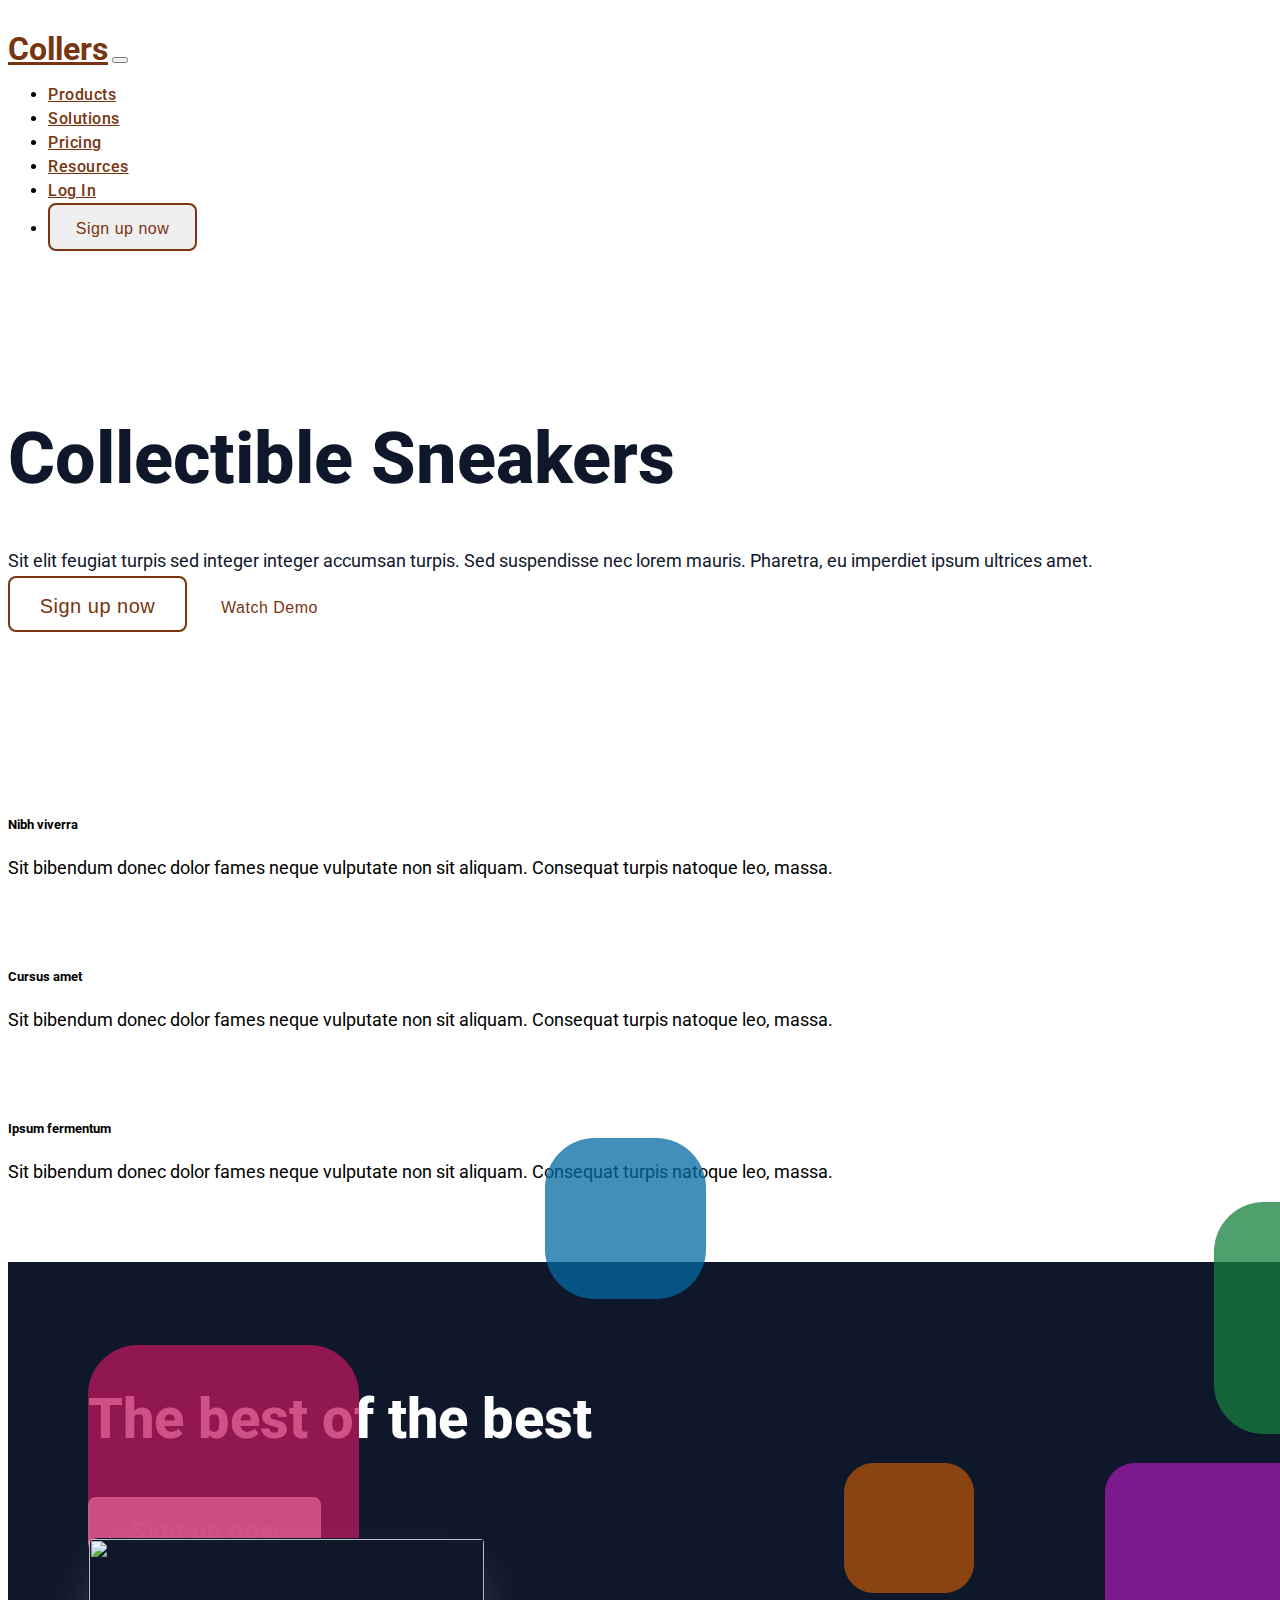
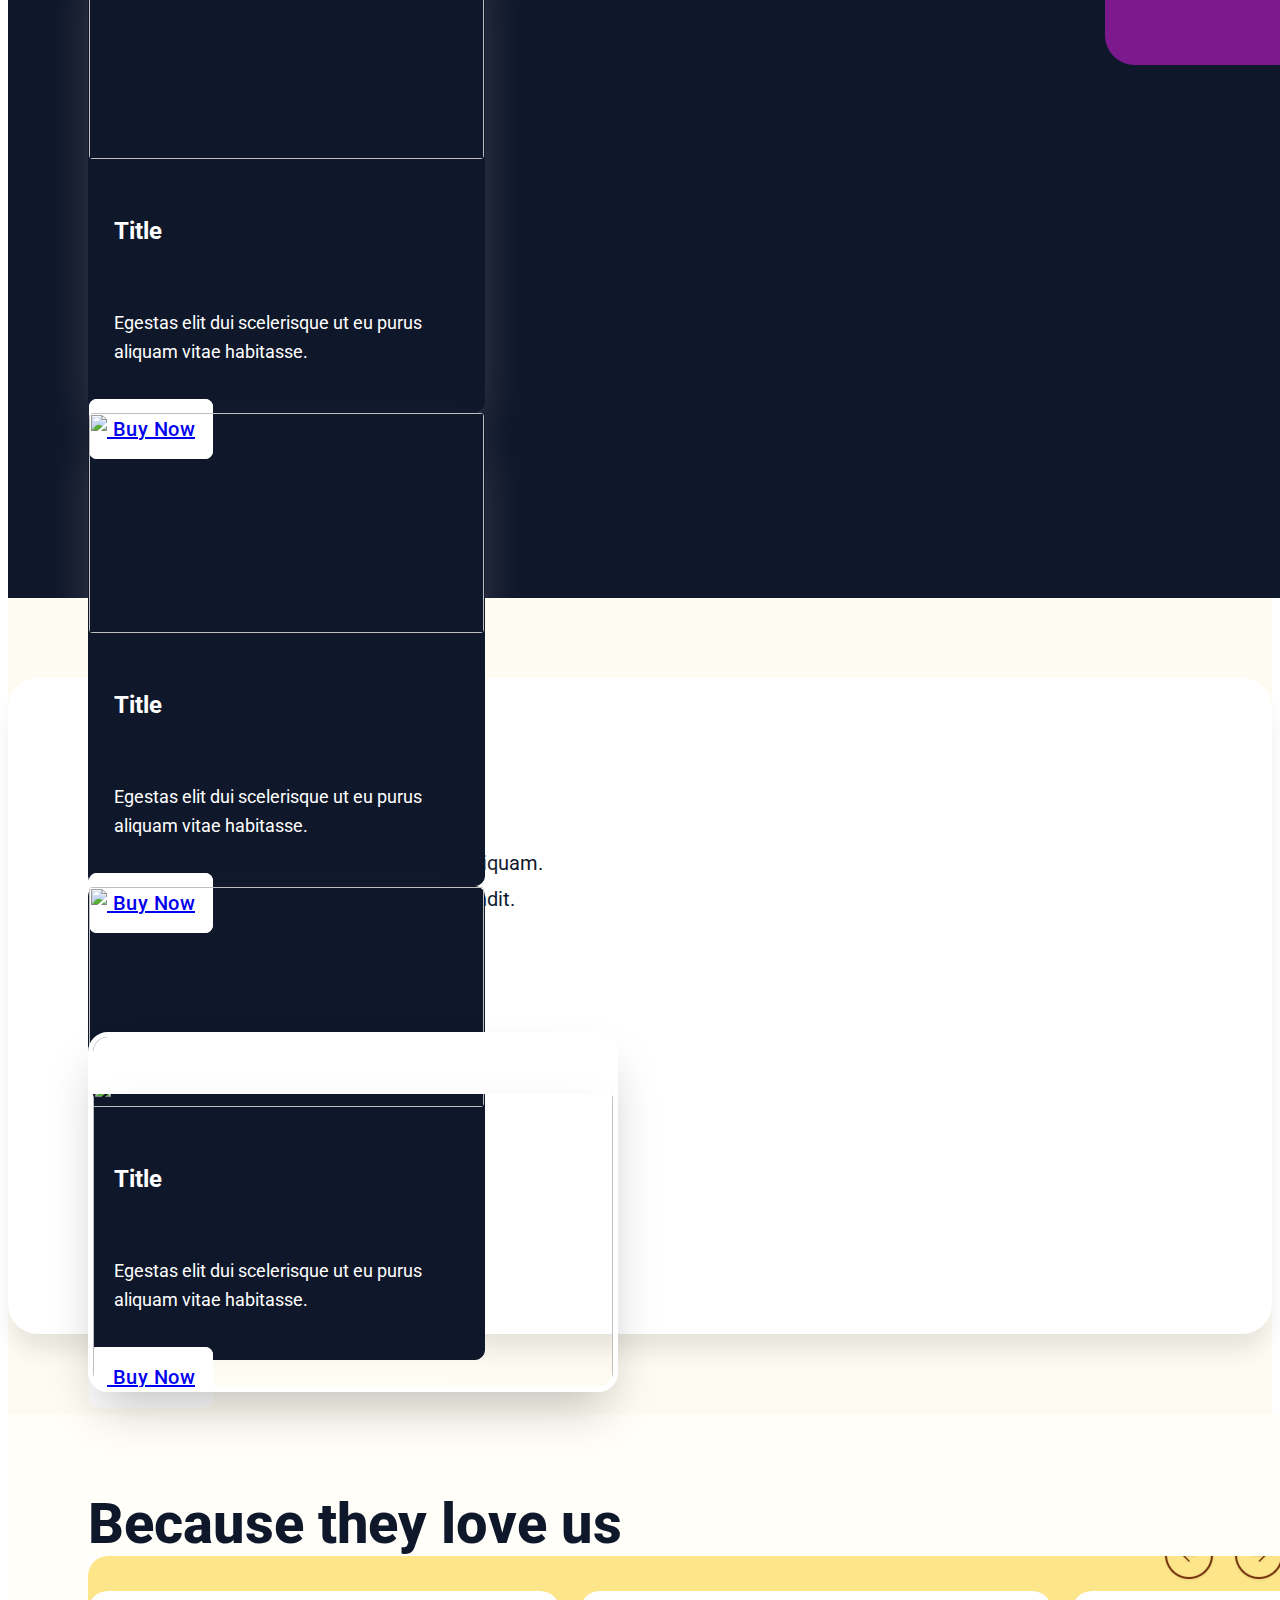
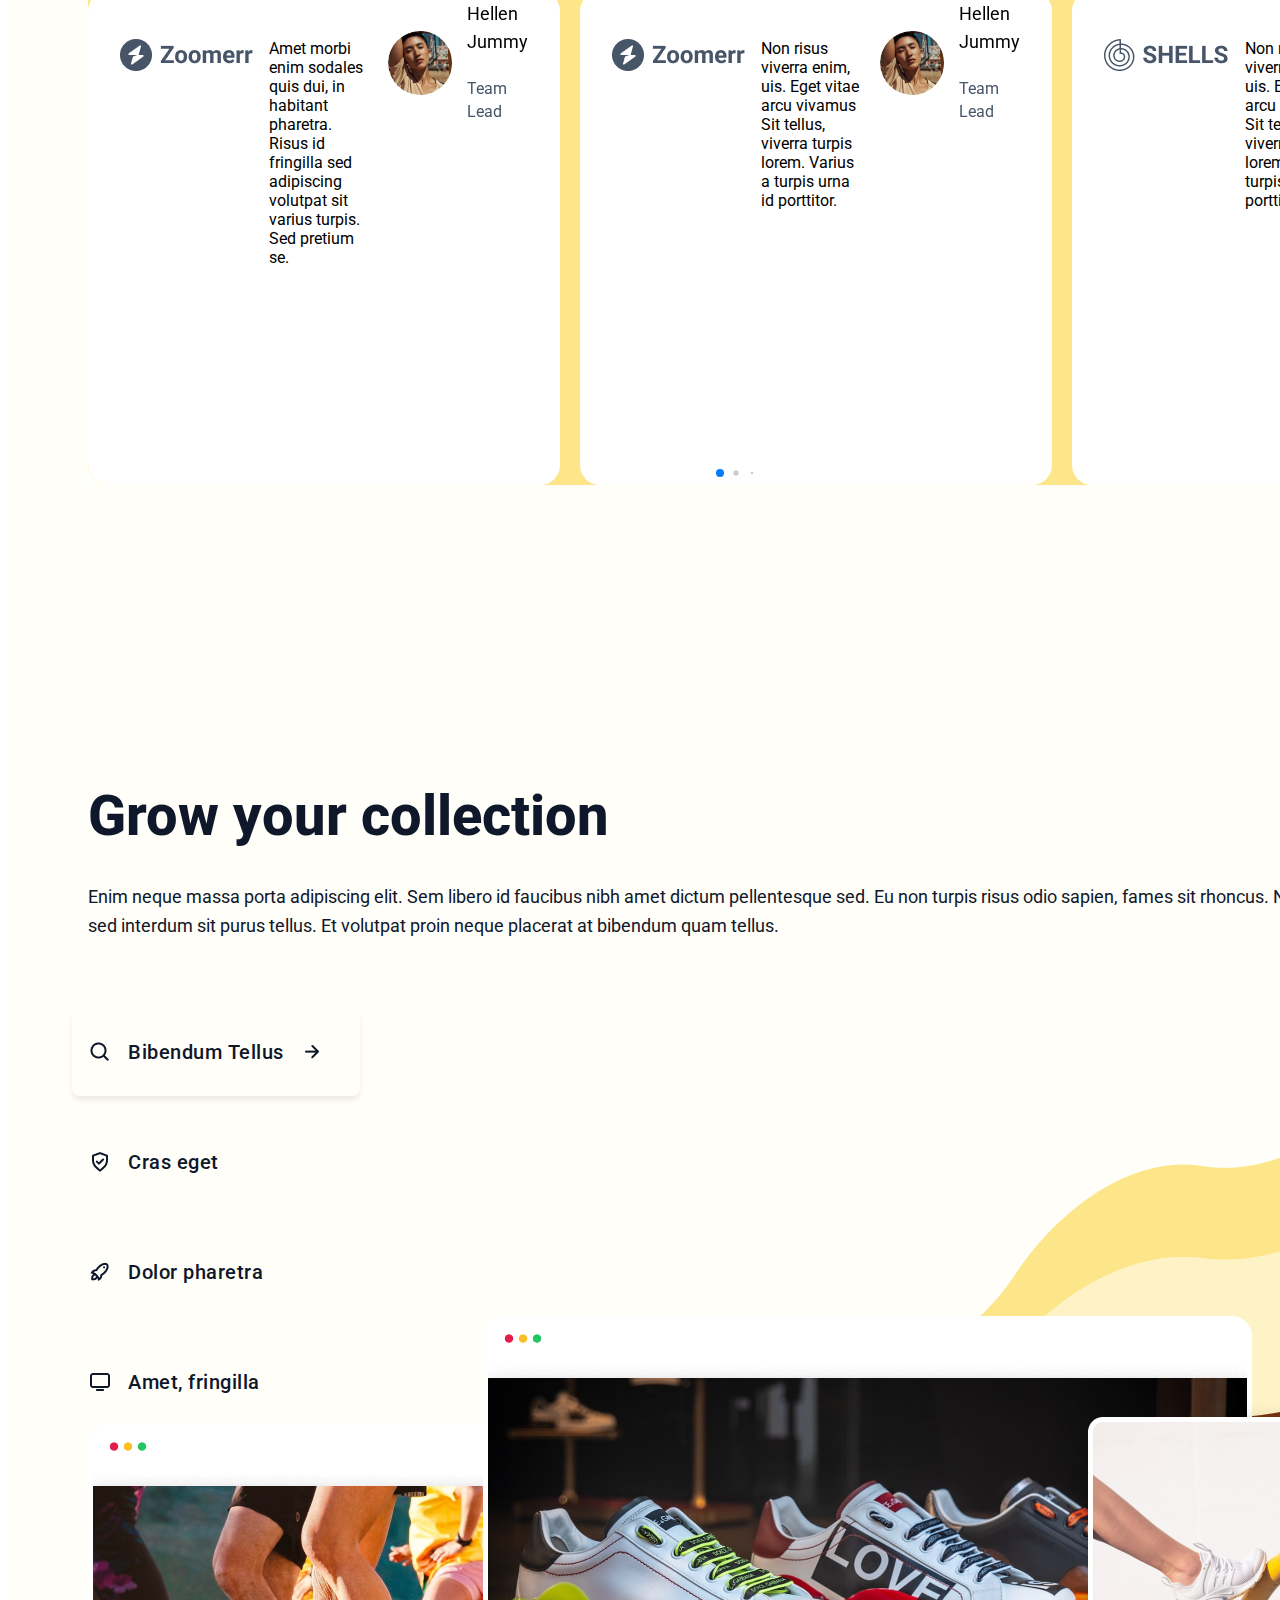
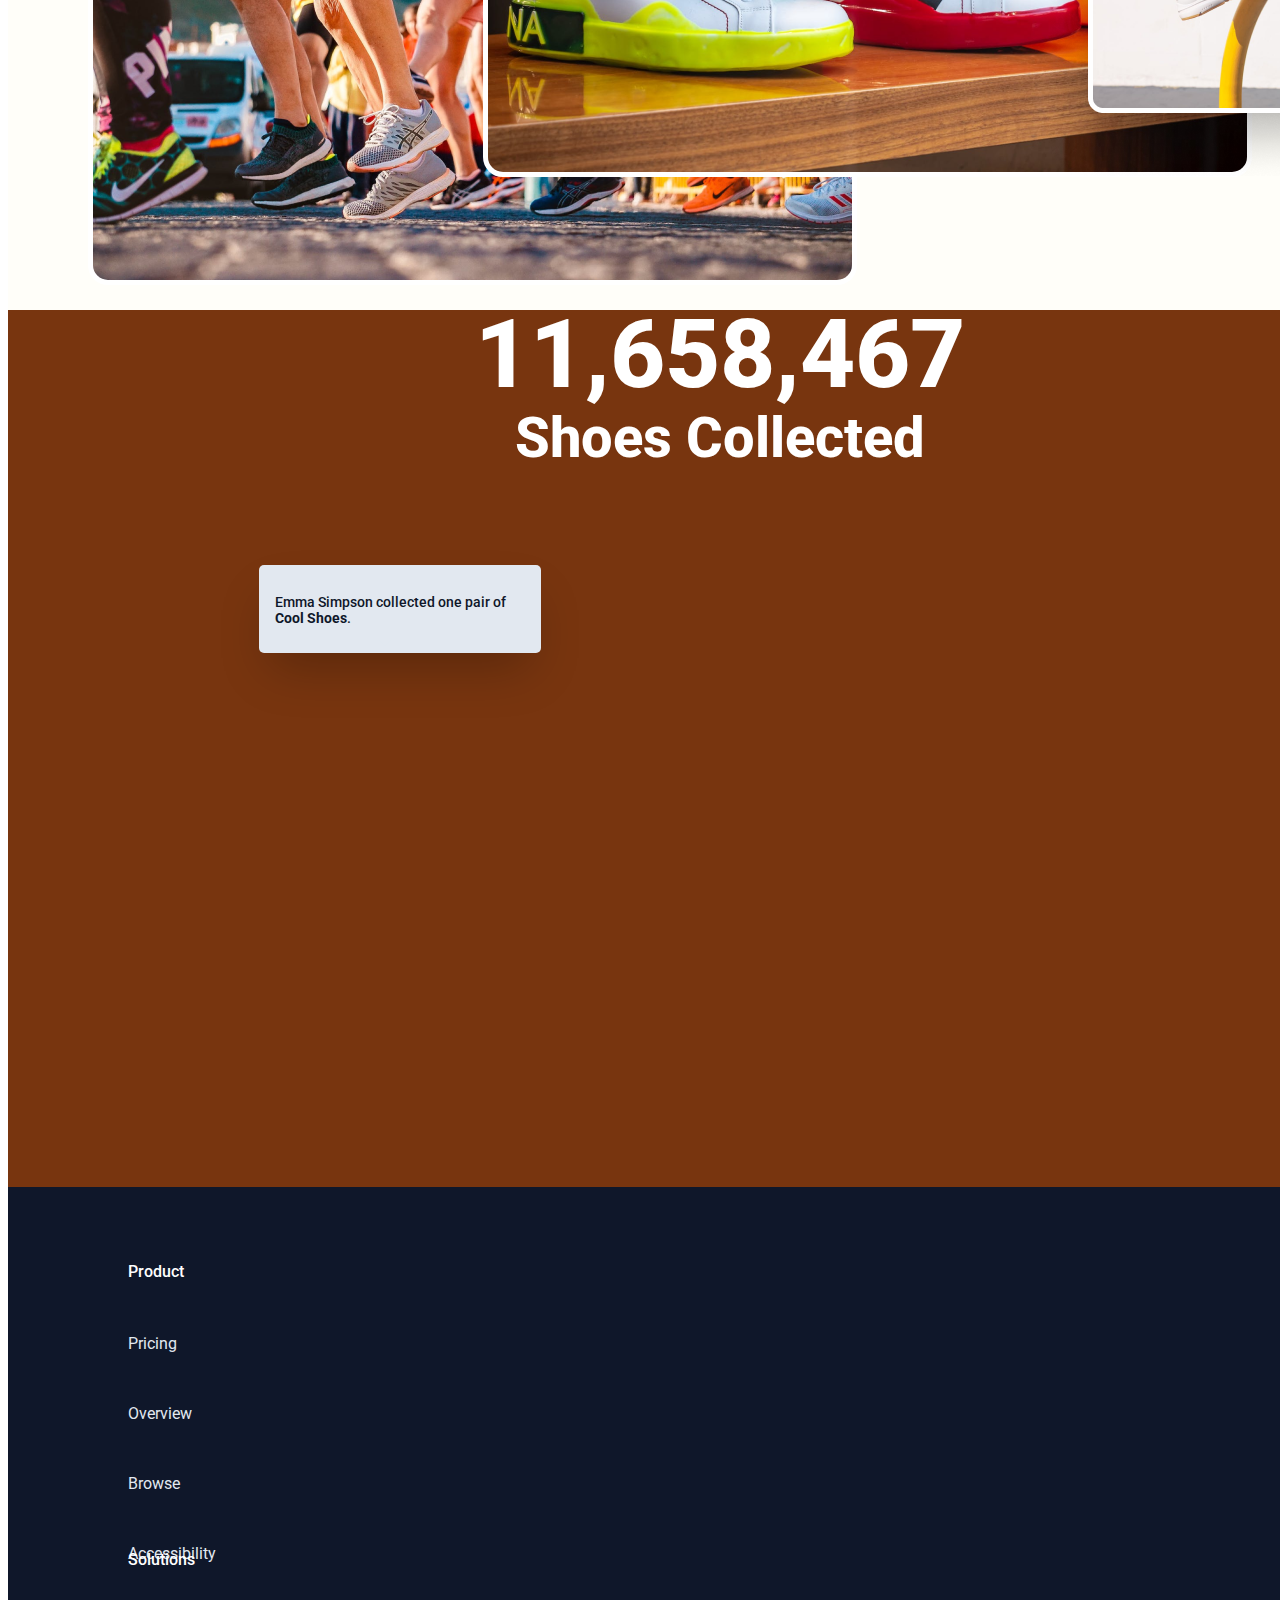
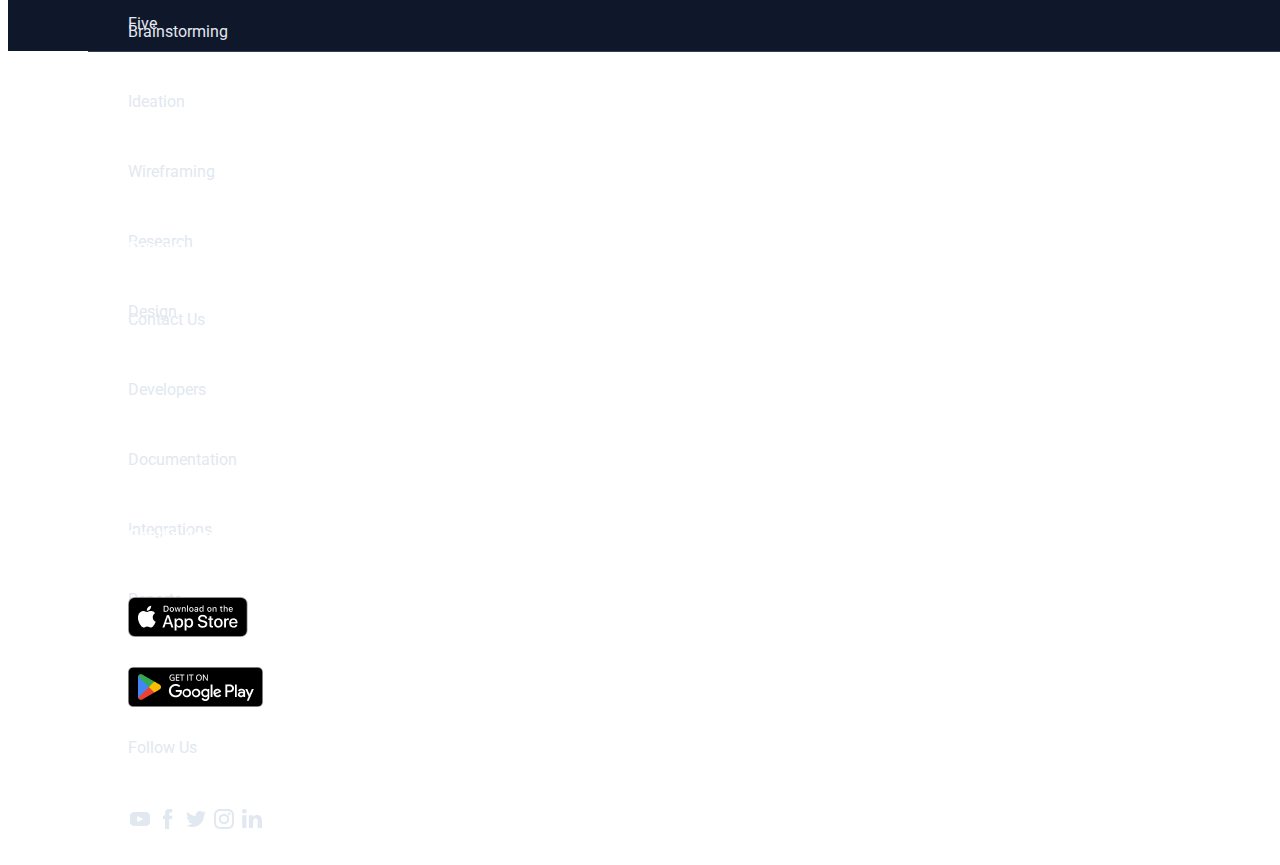
==== commit 5e8af287: "footer update" ====
--- a/template_application/index.html
+++ b/template_application/index.html
@@ -520,8 +520,56 @@
     <!-- Footer-->
 
     <section class="footer">
-        <div class="container">
-
+        <div class="container first-main d-flex justify-content-between align-items-center">
+            <div class="container cont1">
+                <ul class="cont-list">
+                    <li class="cont-list-title">Product</li>
+                    <li>Pricing</li>
+                    <li>Overview</li>
+                    <li>Browse</li>
+                    <li>Accessibility</li>
+                    <li>Five</li>
+                </ul>
+            </div>
+            <div class="container cont2">
+                <ul class="cont-list">
+                    <li class="cont-list-title">Solutions</li>
+                    <li>Brainstorming</li>
+                    <li>Ideation</li>
+                    <li>Wireframing</li>
+                    <li>Research</li>
+                    <li>Design</li>
+                </ul>
+            </div>
+            <div class="container cont3">
+                <ul class="cont-list">
+                    <li class="cont-list-title">Support</li>
+                    <li>Contact Us</li>
+                    <li>Developers</li>
+                    <li>Documentation</li>
+                    <li>Integrations</li>
+                    <li>Reports</li>
+                </ul>
+            </div>
+            <div class="container cont4">
+                <ul class="cont-list">
+                    <li class="cont-list-title">Get the App</li>
+                    <li>
+                        <img src="./assets/img-icons/icons/footer_section/App Store - Filled.png" alt="">
+                    </li>
+                    <li>
+                        <img src="./assets/img-icons/icons/footer_section/Google Play.png" alt="">
+                    </li>
+                    <li>Follow Us</li>
+                    <li>
+                        <img src="./assets/img-icons/icons/footer_section/youtube.png" alt="youtube">
+                        <img src="./assets/img-icons/icons/footer_section/facebook.png" alt="facebook">
+                        <img src="./assets/img-icons/icons/footer_section/twitter.png" alt="twitter">
+                        <img src="./assets/img-icons/icons/footer_section/instagram.png" alt="instagram">
+                        <img src="./assets/img-icons/icons/footer_section/linkedin.png" alt="linkedin">
+                    </li>
+                </ul>
+            </div>
         </div>
 
     </section>
--- a/template_application/assets/css/style.css
+++ b/template_application/assets/css/style.css
@@ -26,6 +26,7 @@
   --amber-900: #78350f;
   --blue-gray-200: #e2e8f0;
   --blue-gray-600: #475569;
+  --blue-gray-700: #334155;
   --blue-gray-900: #0f172a;
   --floral-white: #fefcf2;
   --snow: #fffef9;
@@ -752,6 +753,39 @@
   padding: 0px 80px 0px 80px;
   background-color: var(--blue-gray-900);
 }
+.footer .first-main{
+  width: 1280px;
+  height: 368px;
+  border-bottom: 1px solid var(--blue-gray-700);
+  padding: 48px 0px 48px 0px;
+  gap: 48px;
+  color: var(--blue-gray-700);
+
+}
+.footer .first-main .container{
+  width: 284px;
+  height: 272px;
+}
+.footer .first-main .container .cont-list{
+  list-style-type: none;
+  font-weight: 400;
+  font-size: 16px;
+  line-height: 22.4px;
+  color: var(--blue-gray-200);
+}
+.footer .first-main .container .cont-list .cont-list-title{
+  font-weight: 500;
+  font-size: 16px;
+  line-height: 17.6px;
+  color: #FFFFFF;
+}
+
+.footer .first-main .container .cont-list li{
+  width: 284px;
+  height: 46px;
+  padding: 12px 0px 12px 0px;
+  gap: 8px ;
+}
 
 
 /* Footer section end - Footer section bölüm sonu*/
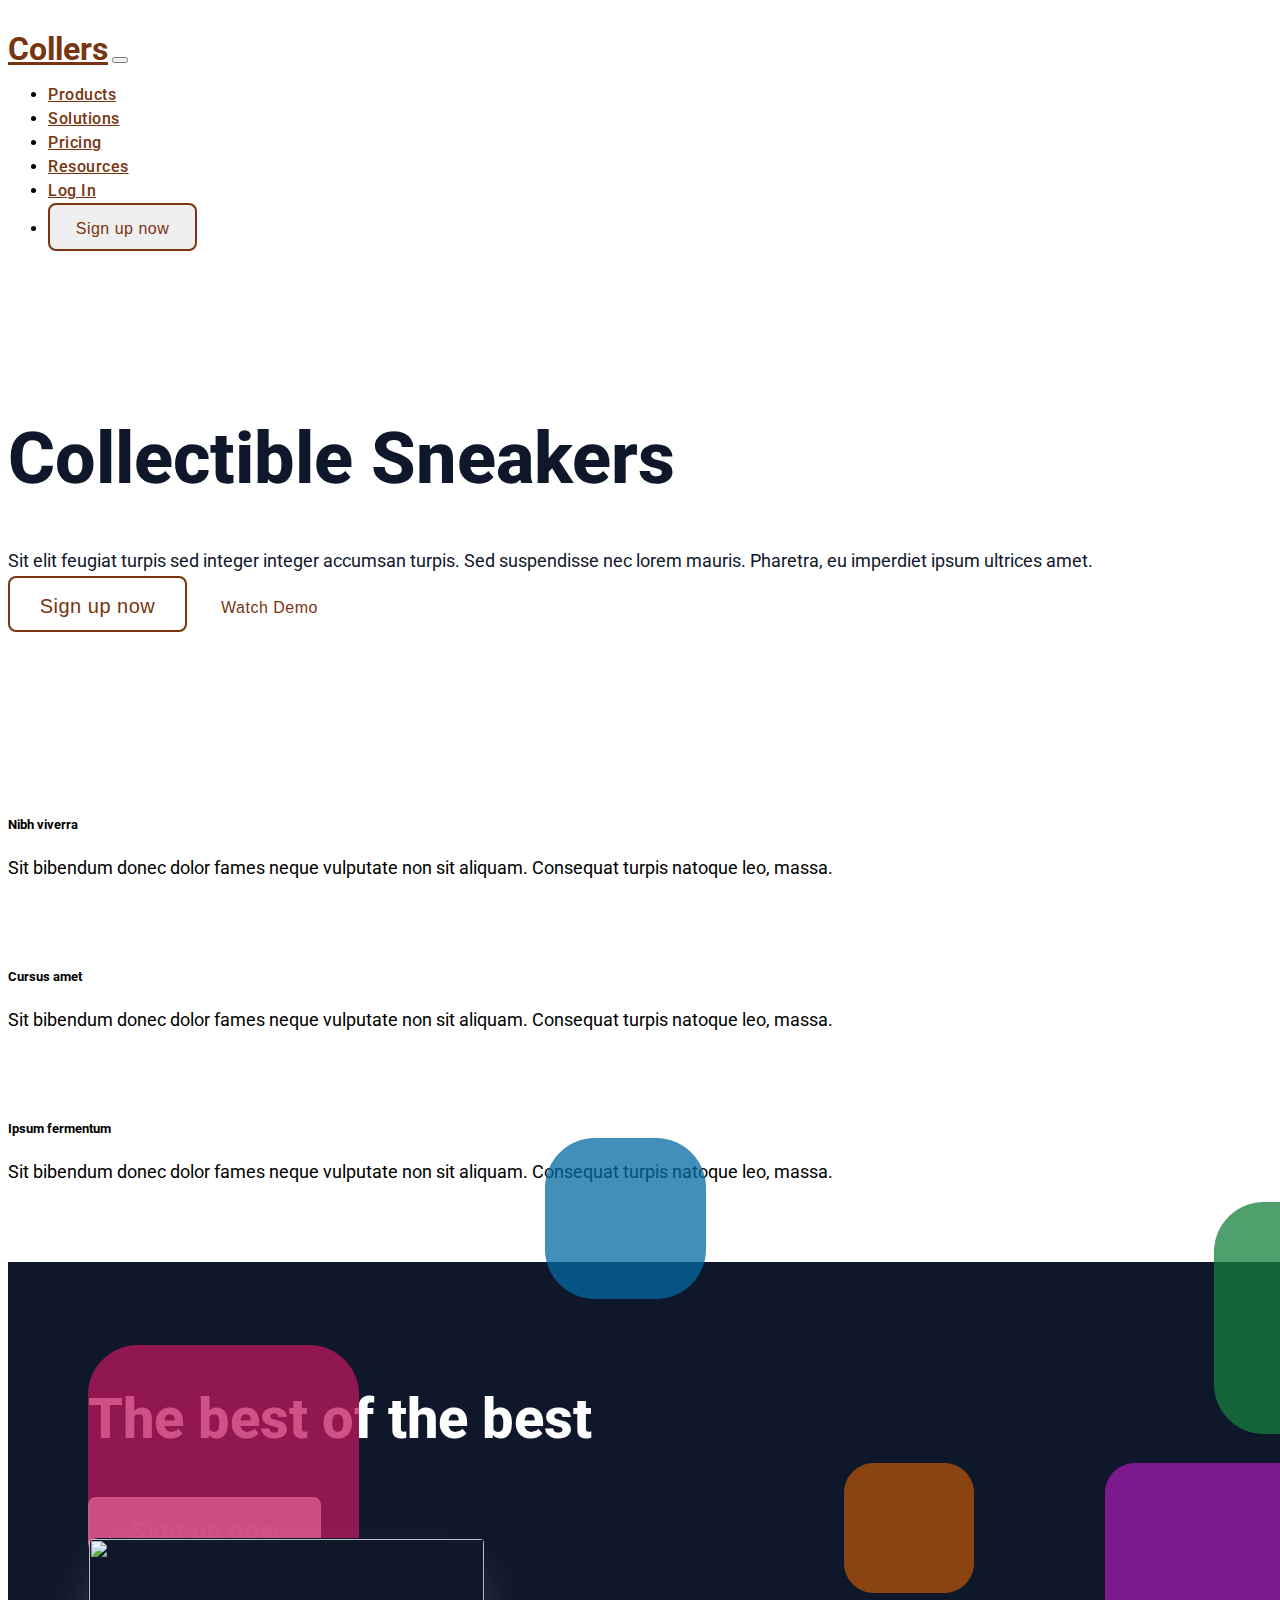
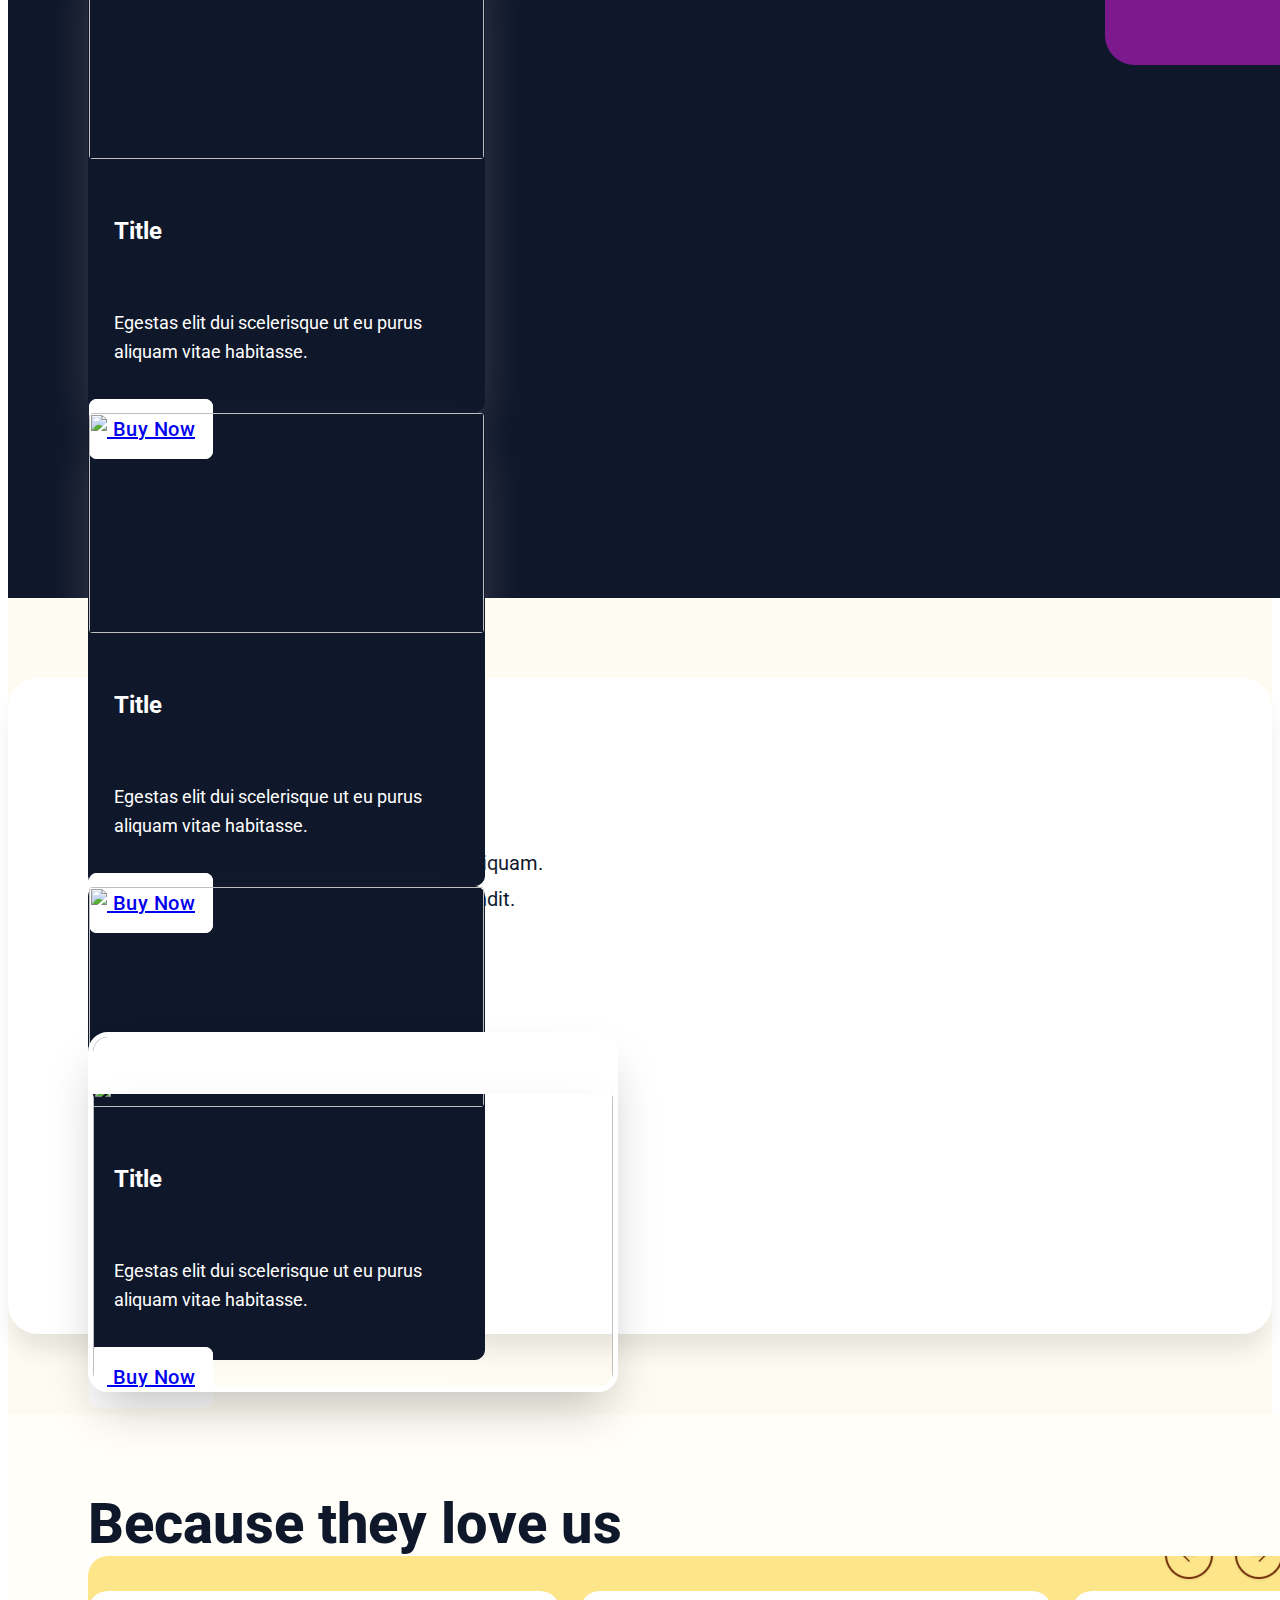
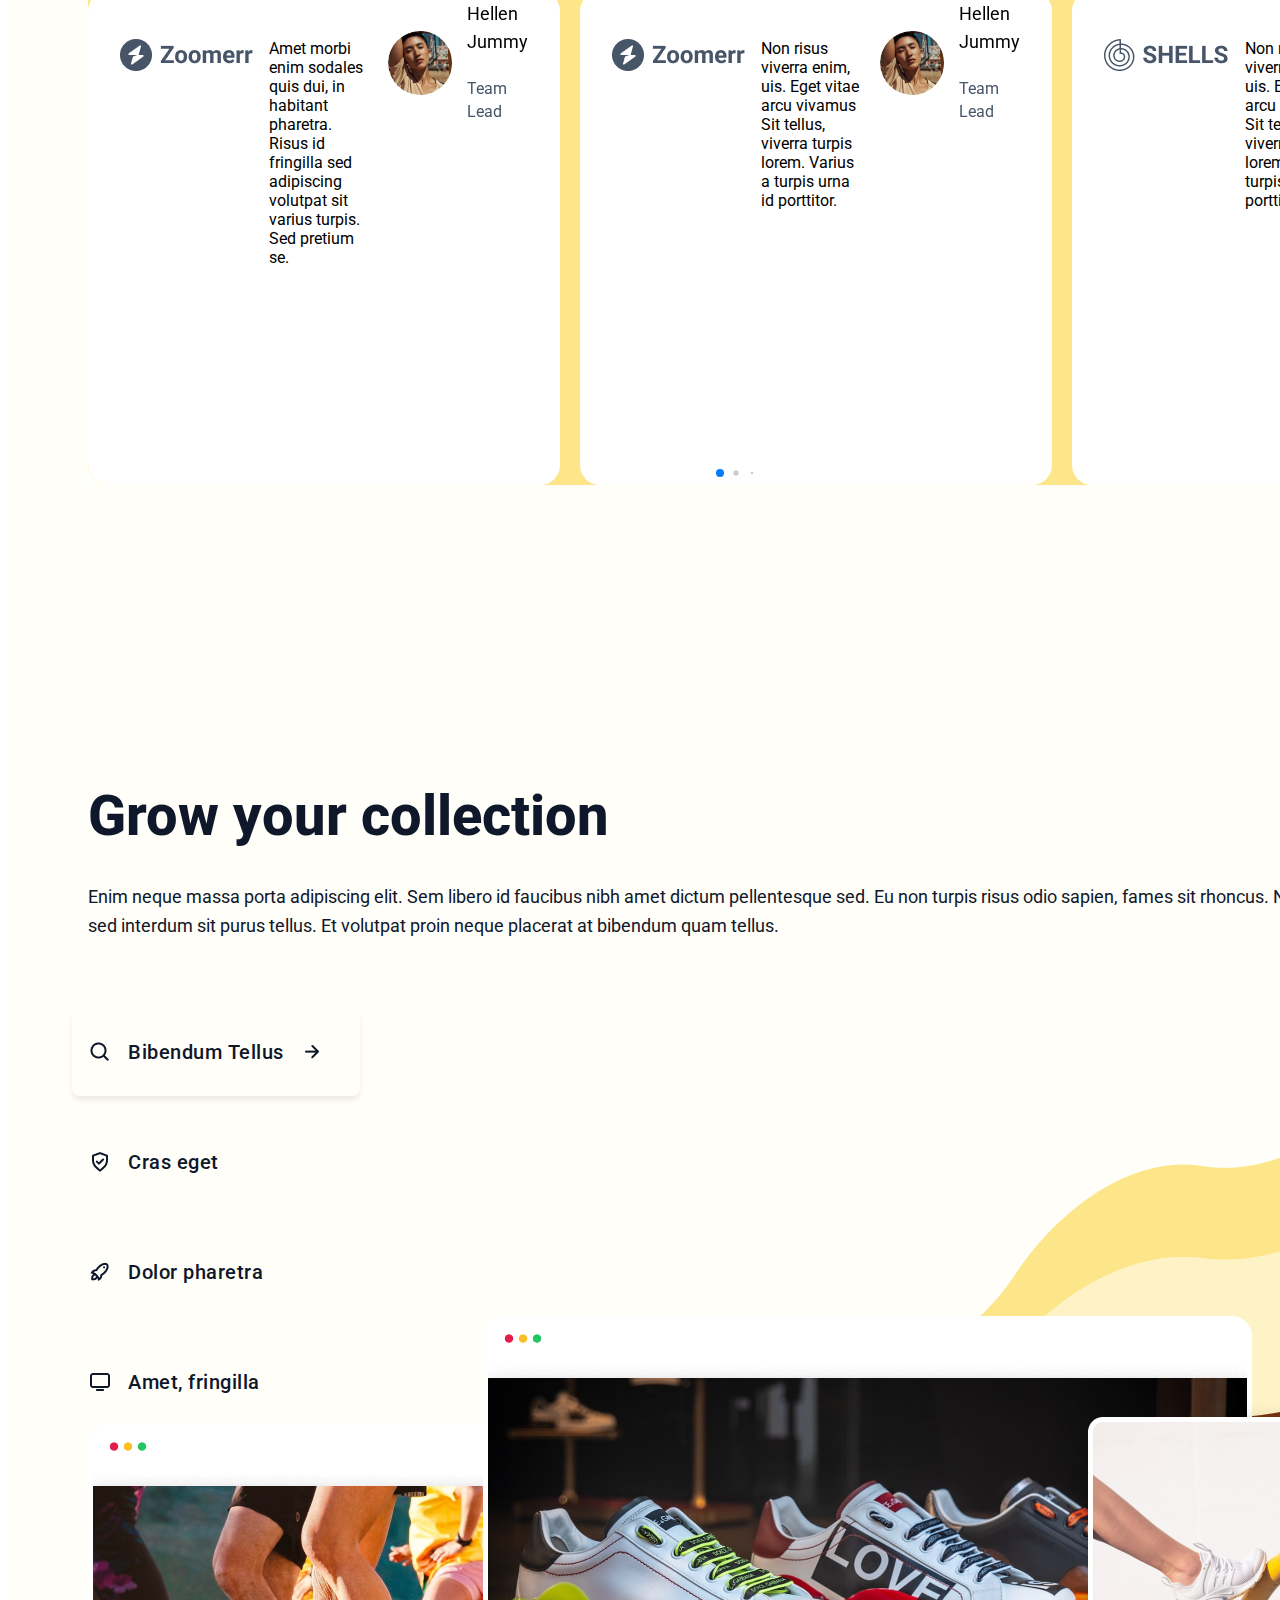
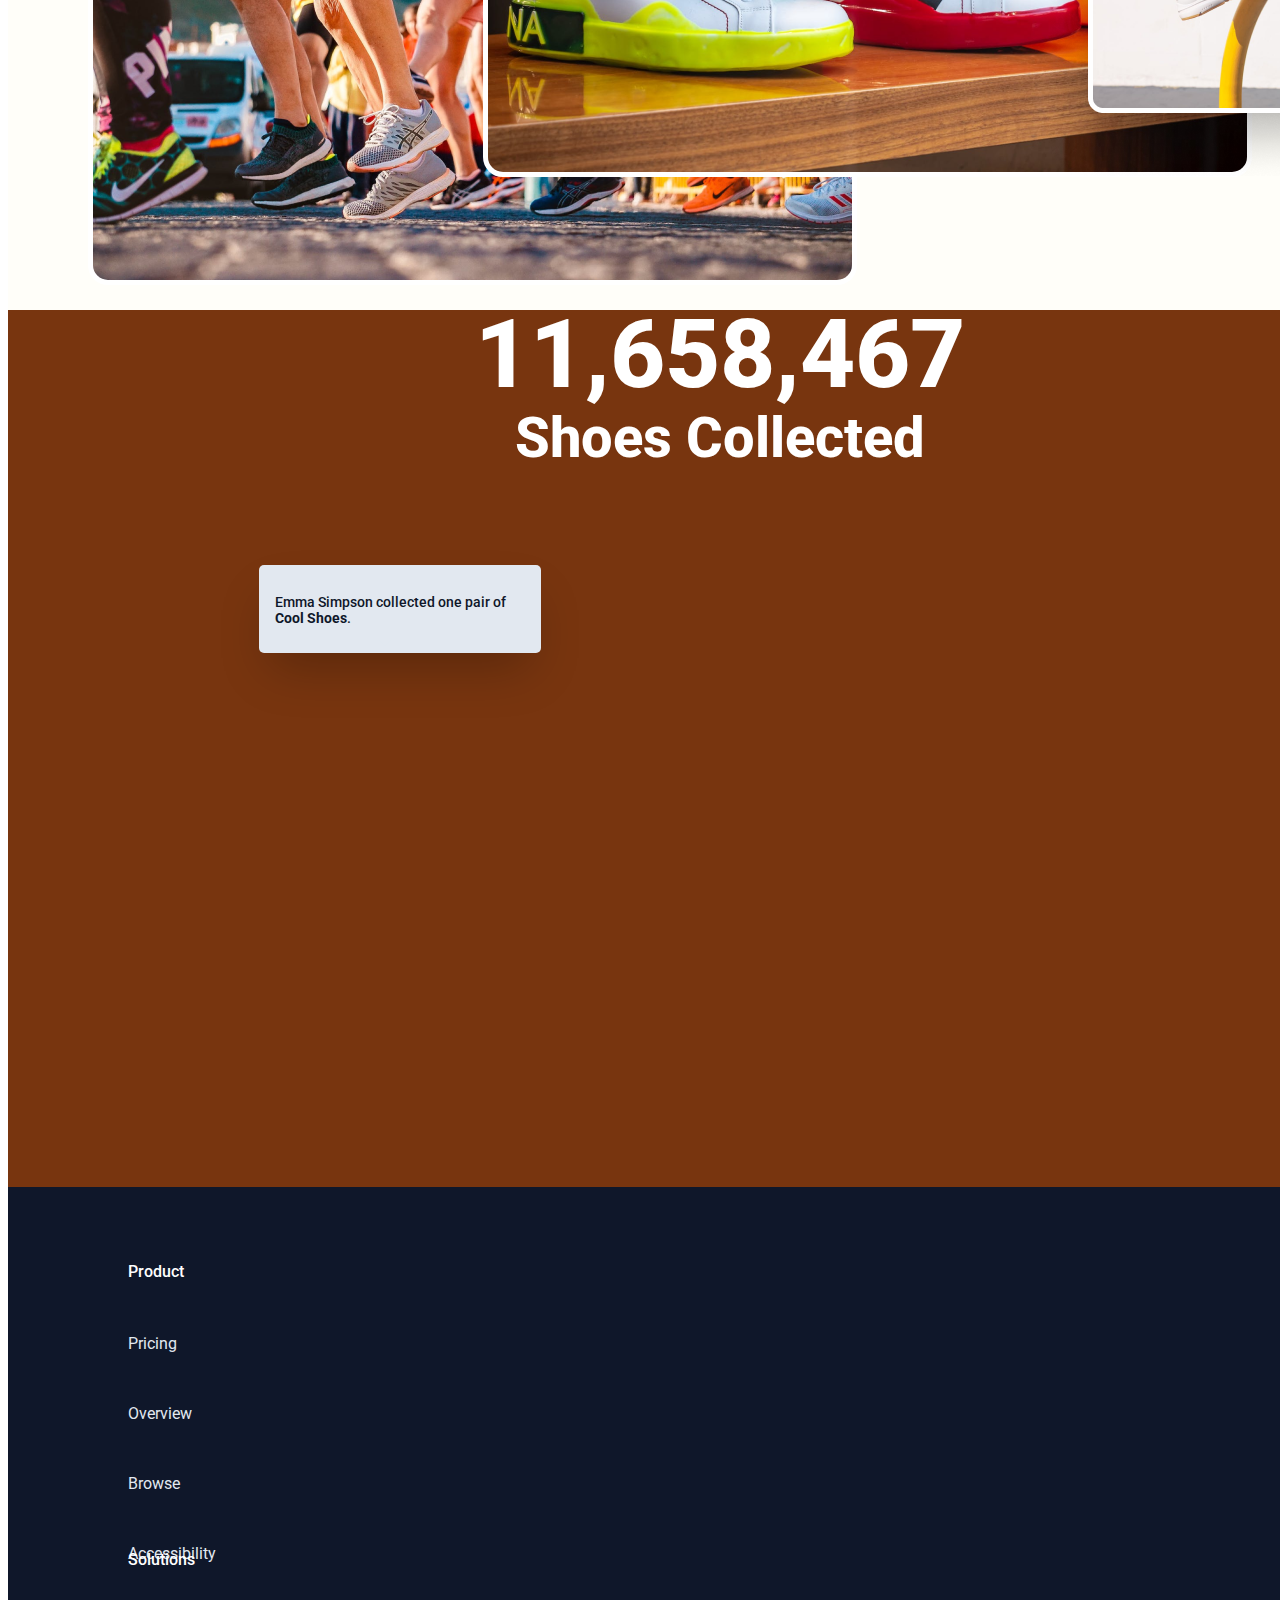
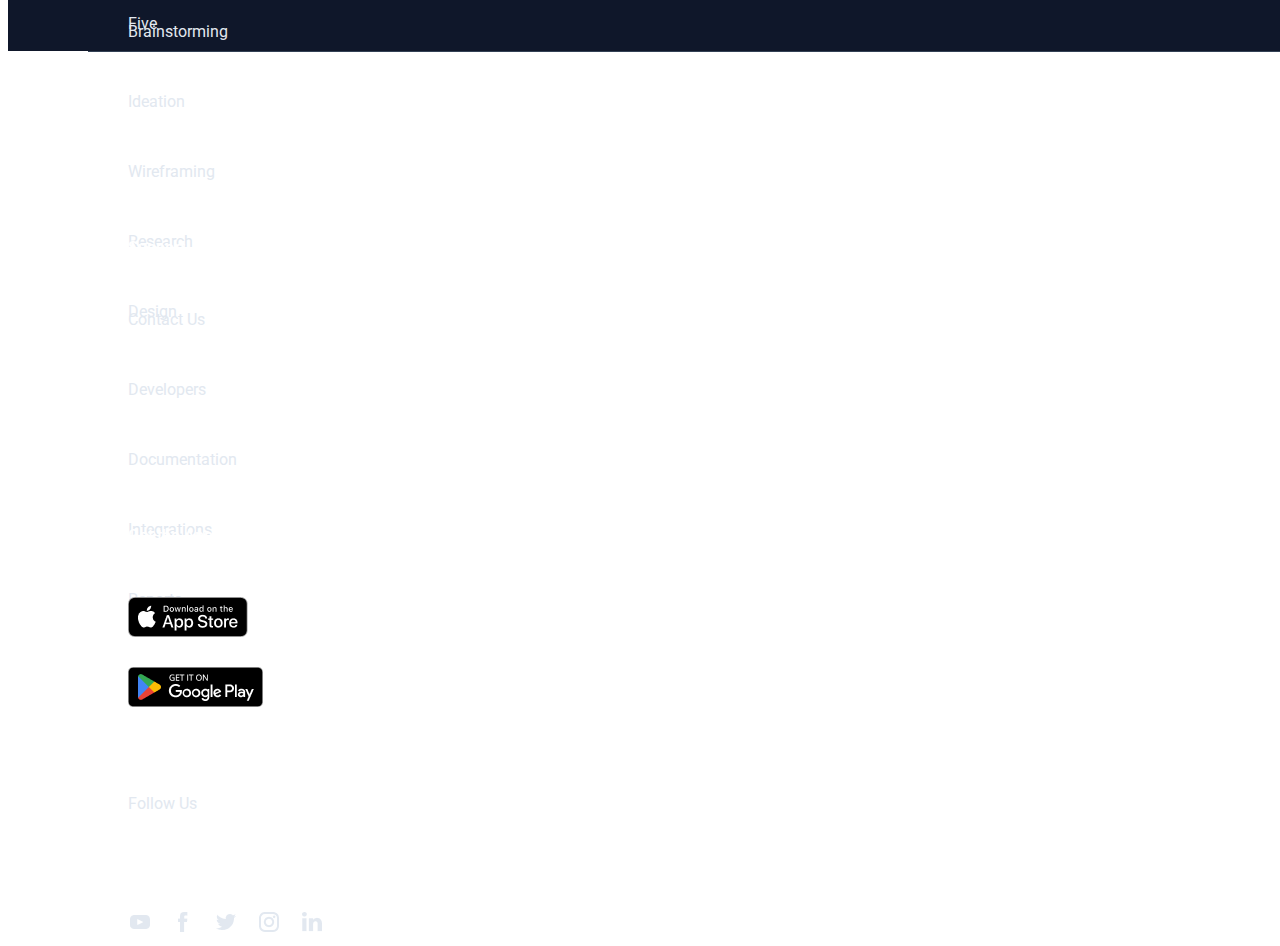
==== commit 7e66c5f4: "update footer" ====
--- a/template_application/index.html
+++ b/template_application/index.html
@@ -560,8 +560,8 @@
                     <li>
                         <img src="./assets/img-icons/icons/footer_section/Google Play.png" alt="">
                     </li>
-                    <li>Follow Us</li>
-                    <li>
+                    <li style="height: 78px; padding: 68px 0px 12px 0px; gap: 8px;">Follow Us</li>
+                    <li class="social">
                         <img src="./assets/img-icons/icons/footer_section/youtube.png" alt="youtube">
                         <img src="./assets/img-icons/icons/footer_section/facebook.png" alt="facebook">
                         <img src="./assets/img-icons/icons/footer_section/twitter.png" alt="twitter">
@@ -571,6 +571,10 @@
                 </ul>
             </div>
         </div>
+        <div class="container">
+            
+
+        </div>
 
     </section>
     <!-- Footer end-->
--- a/template_application/assets/css/style.css
+++ b/template_application/assets/css/style.css
@@ -786,6 +786,14 @@
   padding: 12px 0px 12px 0px;
   gap: 8px ;
 }
+.footer .first-main .container .cont-list .social{
+  height: 24px;
+  gap: 16px;
+  margin-top: 15px;
+}
+.footer .first-main .container .cont-list .social img{
+  padding-right: 15px;
+}
 
 
 /* Footer section end - Footer section bölüm sonu*/
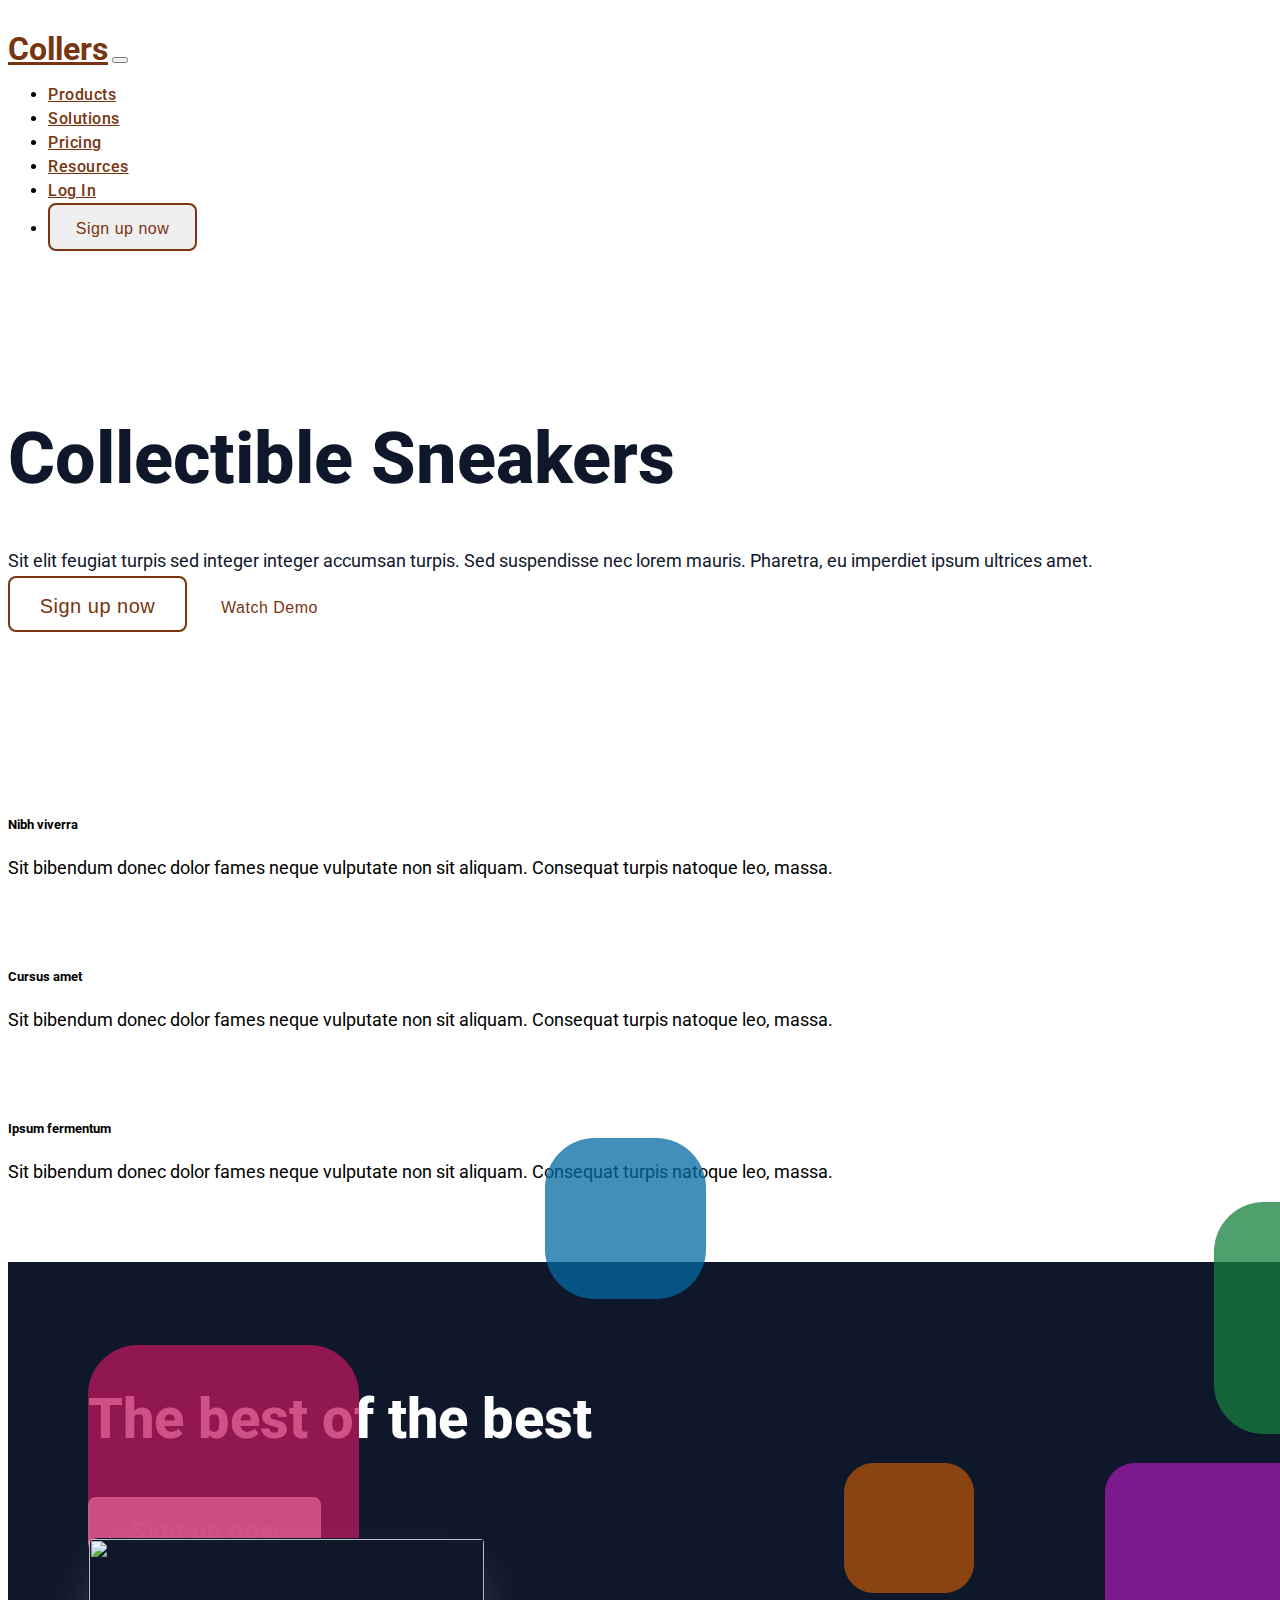
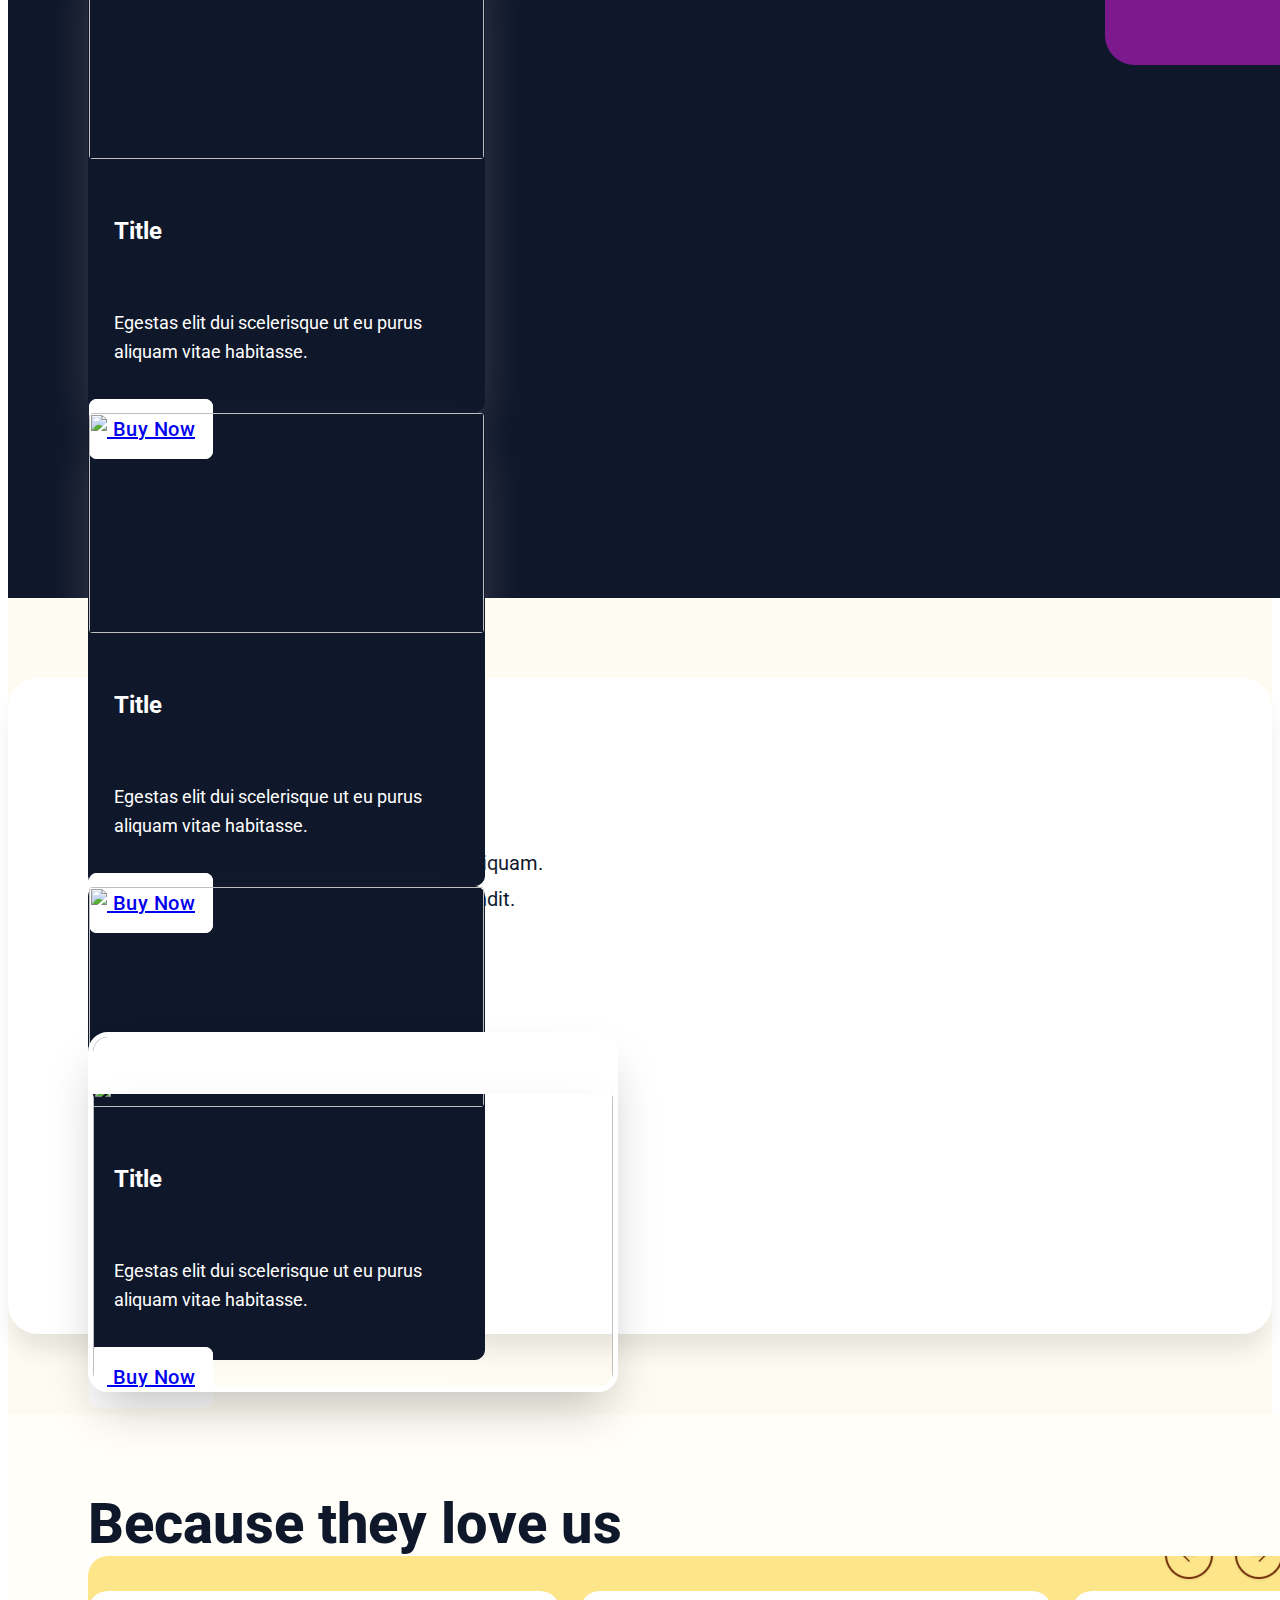
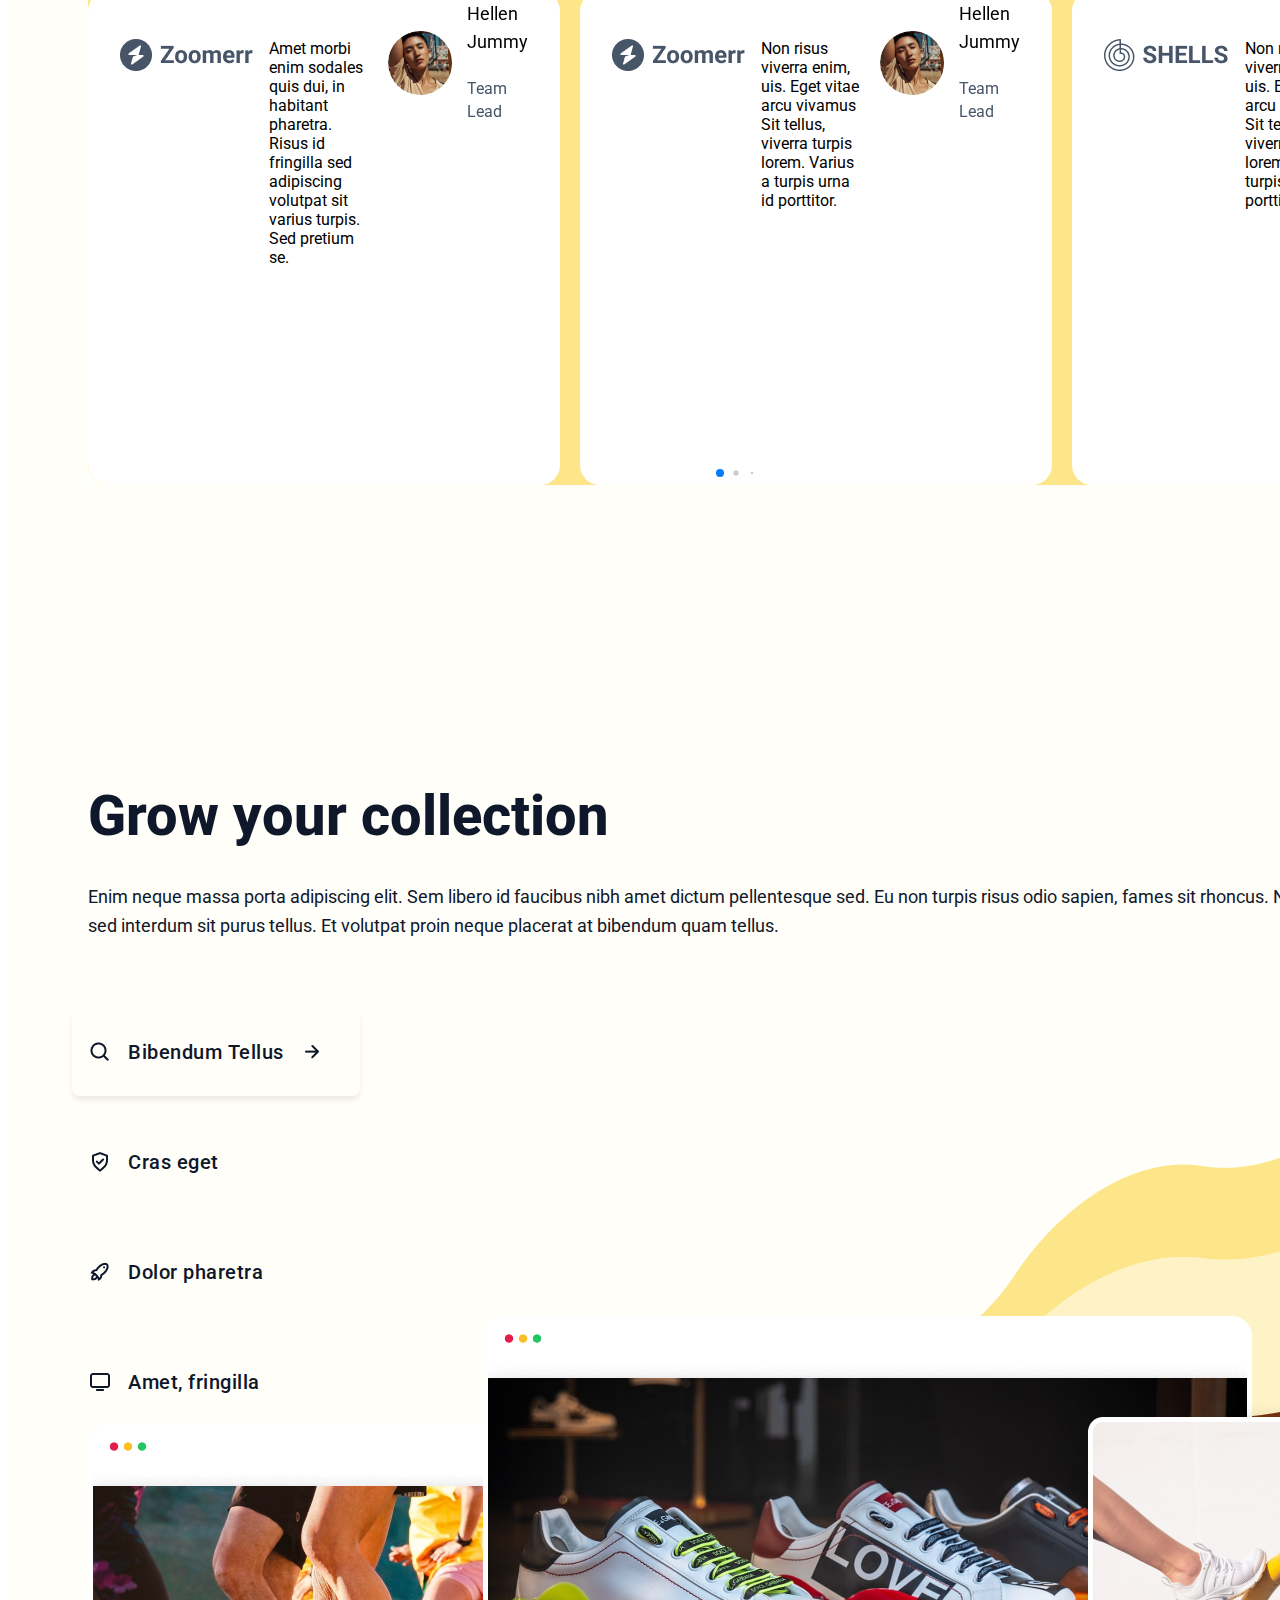
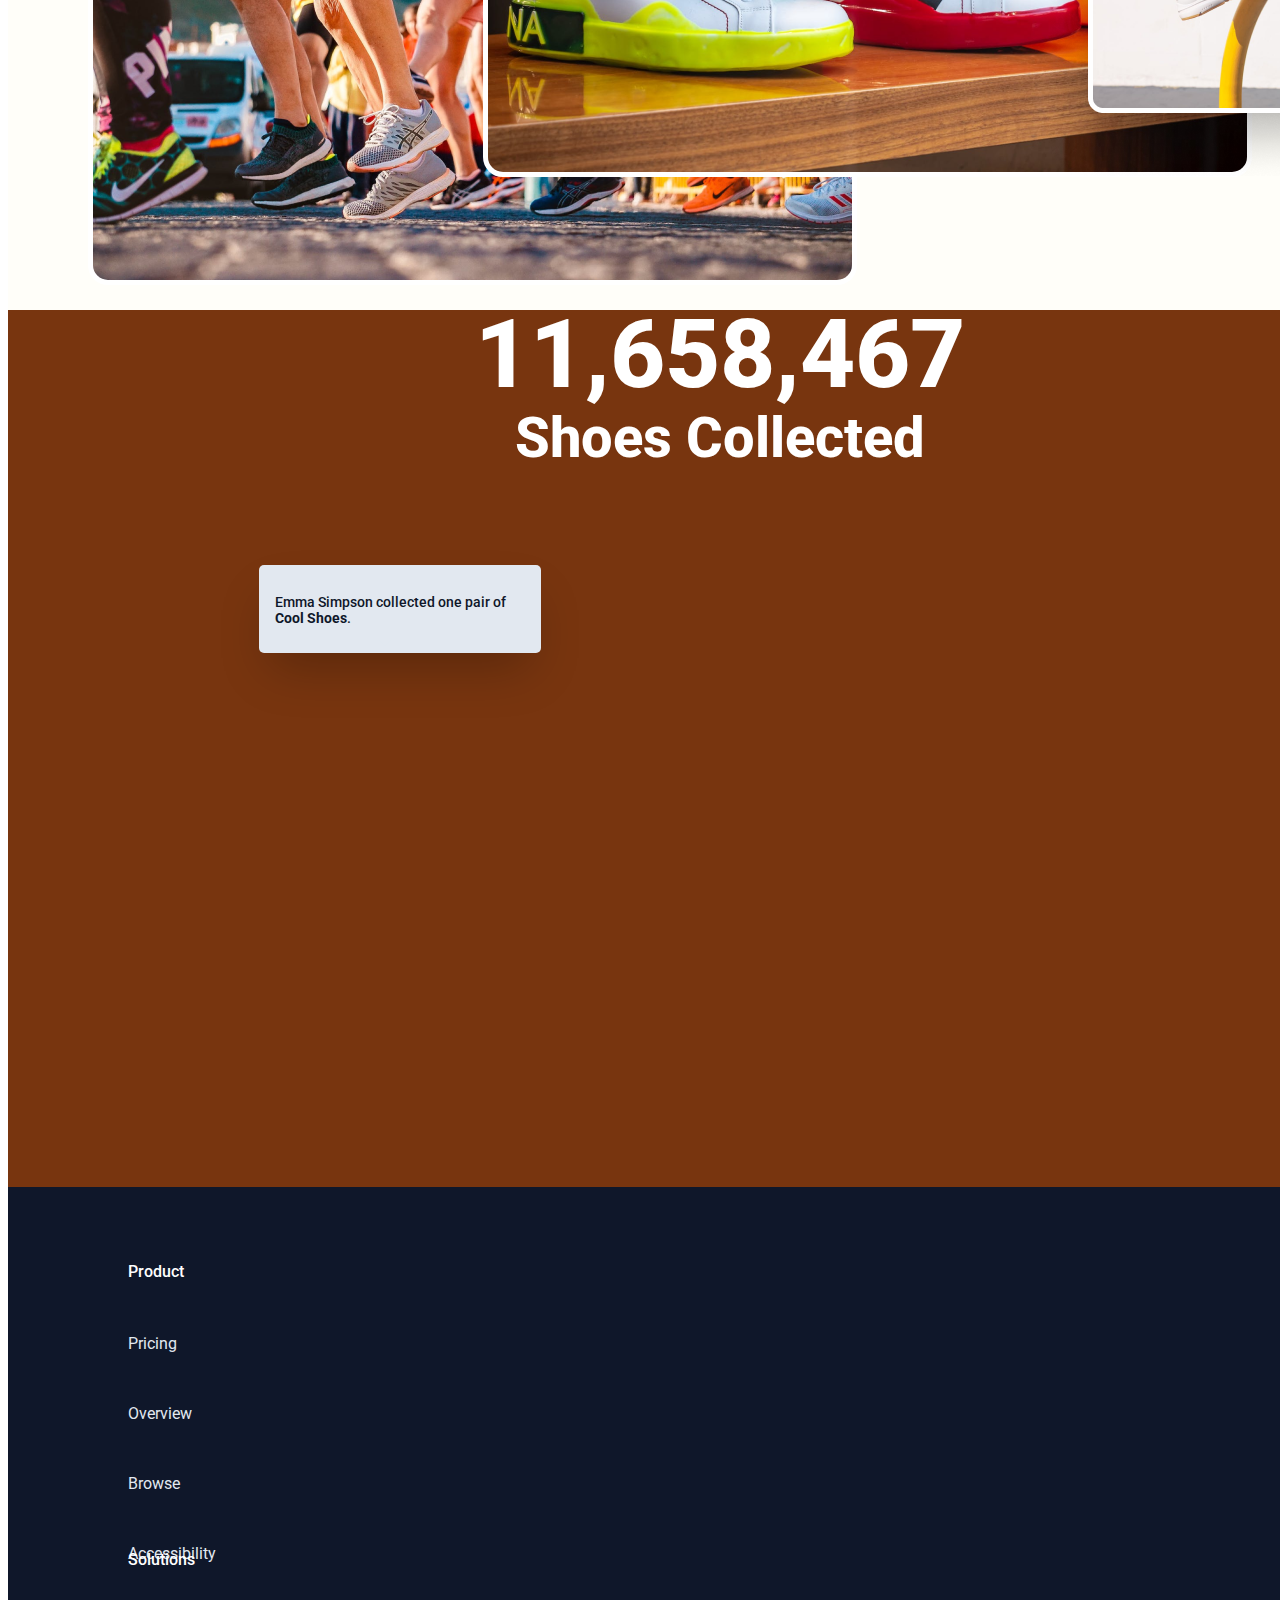
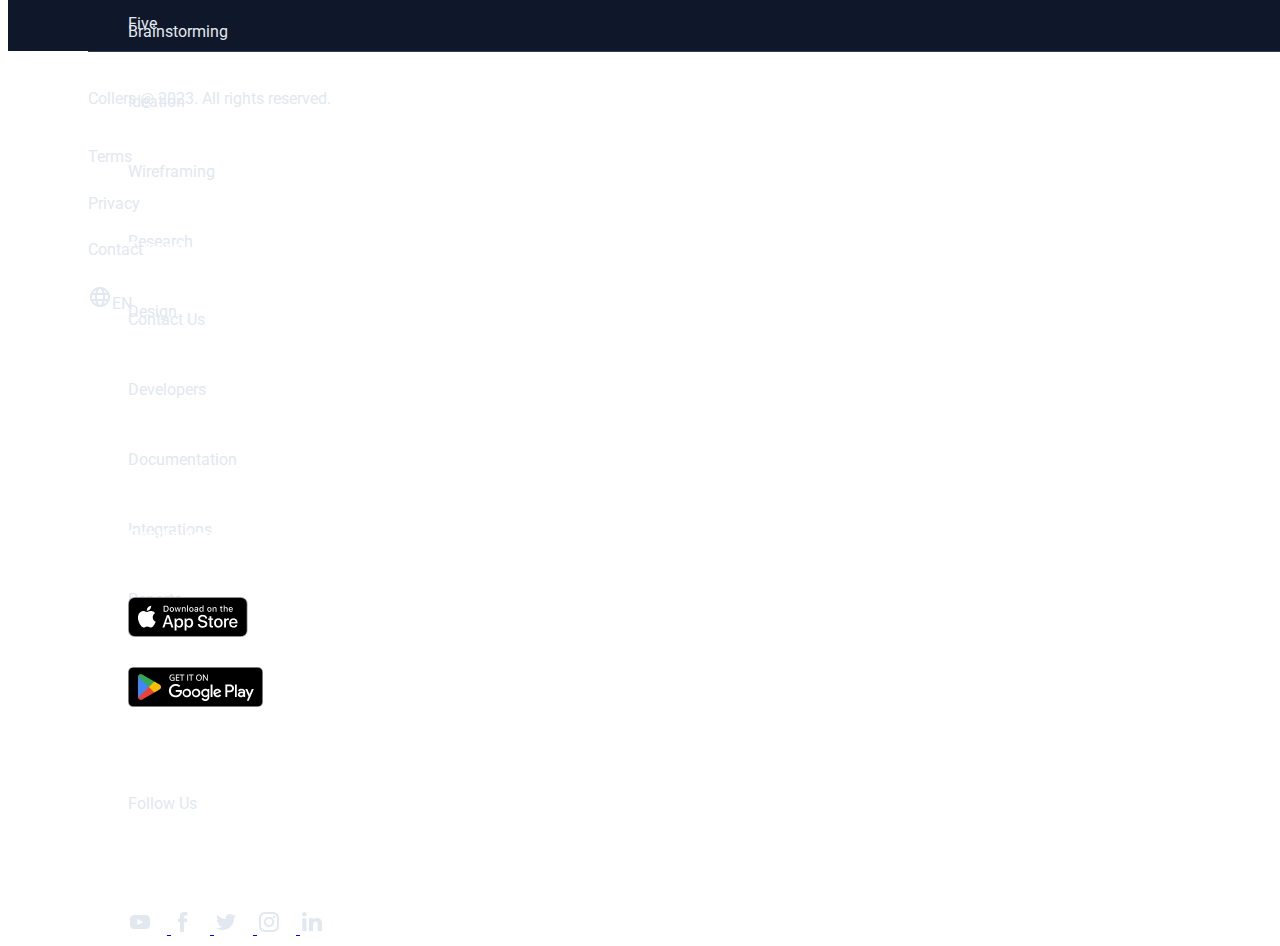
==== commit c1f4de24: "Footer done" ====
--- a/template_application/index.html
+++ b/template_application/index.html
@@ -562,18 +562,43 @@
                     </li>
                     <li style="height: 78px; padding: 68px 0px 12px 0px; gap: 8px;">Follow Us</li>
                     <li class="social">
-                        <img src="./assets/img-icons/icons/footer_section/youtube.png" alt="youtube">
-                        <img src="./assets/img-icons/icons/footer_section/facebook.png" alt="facebook">
-                        <img src="./assets/img-icons/icons/footer_section/twitter.png" alt="twitter">
-                        <img src="./assets/img-icons/icons/footer_section/instagram.png" alt="instagram">
-                        <img src="./assets/img-icons/icons/footer_section/linkedin.png" alt="linkedin">
+                        <a href="#">
+                            <img src="./assets/img-icons/icons/footer_section/youtube.png" alt="youtube">
+                        </a>
+                        <a href="#">
+                            <img src="./assets/img-icons/icons/footer_section/facebook.png" alt="facebook">
+                        </a>
+                        <a href="#">
+                            <img src="./assets/img-icons/icons/footer_section/twitter.png" alt="twitter">
+                        </a>
+                        <a href="#">
+                            <img src="./assets/img-icons/icons/footer_section/instagram.png" alt="instagram">
+                        </a>
+                        <a href="#">
+                            <img src="./assets/img-icons/icons/footer_section/linkedin.png" alt="linkedin">
+                        </a>
                     </li>
                 </ul>
             </div>
         </div>
-        <div class="container">
-            
-
+        <div class="container d-flex justify-content-between align-items-center footer-bottom ">
+            <div class="container reserved d-flex align-items-center">
+                Collers @ 2023. All rights reserved.
+            </div>
+            <div class="container d-flex justify-content-between align-items-center second-reserved ">
+                <div>
+                    Terms
+                </div>
+                <div>
+                    Privacy
+                </div>
+                <div>
+                    Contact
+                </div>
+                <div>
+                    <img src="./assets/img-icons/icons/footer_section/world.png" alt="world">EN
+                </div>
+            </div>
         </div>
 
     </section>
--- a/template_application/assets/css/style.css
+++ b/template_application/assets/css/style.css
@@ -794,8 +794,33 @@
 .footer .first-main .container .cont-list .social img{
   padding-right: 15px;
 }
-
-
+.footer .footer-bottom{
+  width: 1280px;
+  height: 96px;
+  padding: 24px 0px 24px 0px;
+  gap: 48px;
+}
+.footer .footer-bottom .reserved{
+  width: 930px;
+  height: 22px;
+  font-weight: 400;
+  font-size: 16px;
+  line-height: 22.4px;
+  color: var(--blue-gray-200);
+}
+.footer .footer-bottom .second-reserved{
+  width: 302px;
+  height: 48px;
+  gap: 32px;
+  font-weight: 400;
+  font-size: 16px;
+  line-height: 22.4px;
+  color: var(--blue-gray-200);
+}
+.footer .footer-bottom div{
+  padding: 12px 0px 12px 0px;
+  gap: 8px;
+}
 /* Footer section end - Footer section bölüm sonu*/
 
 
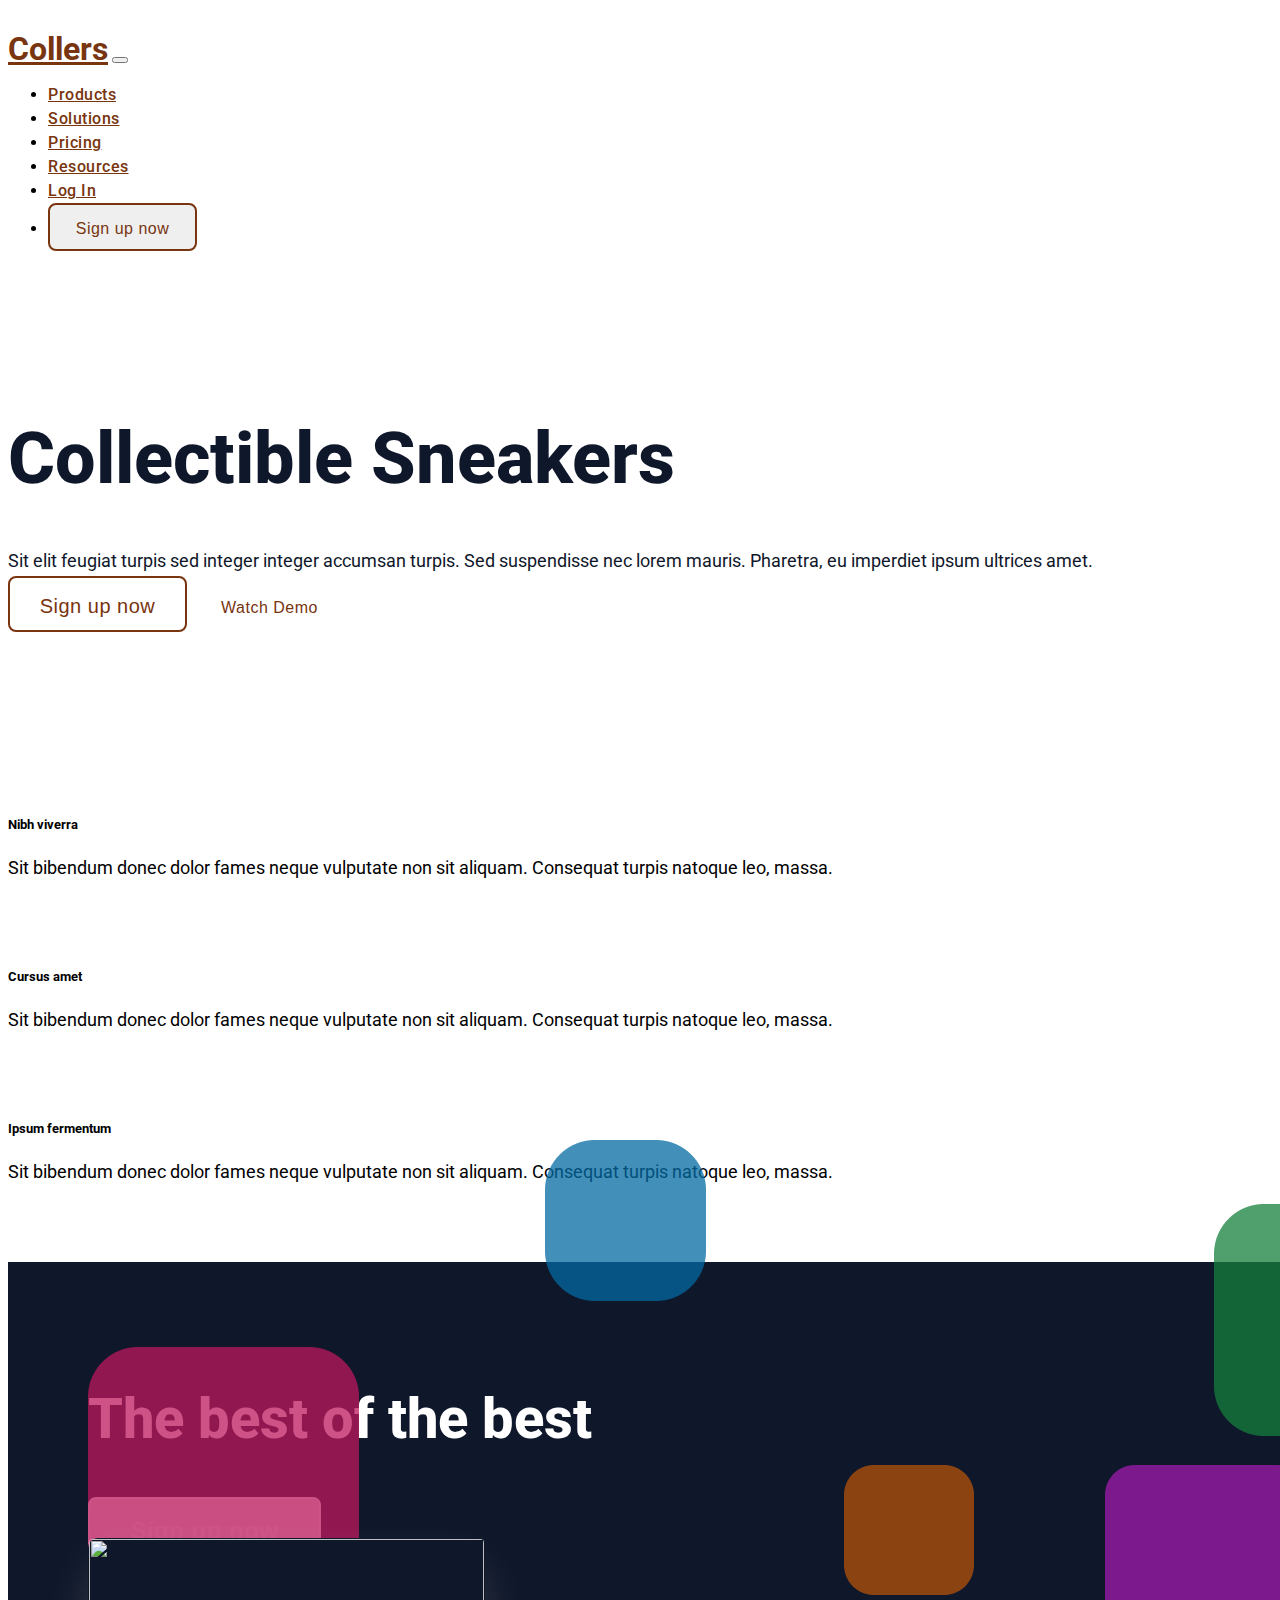
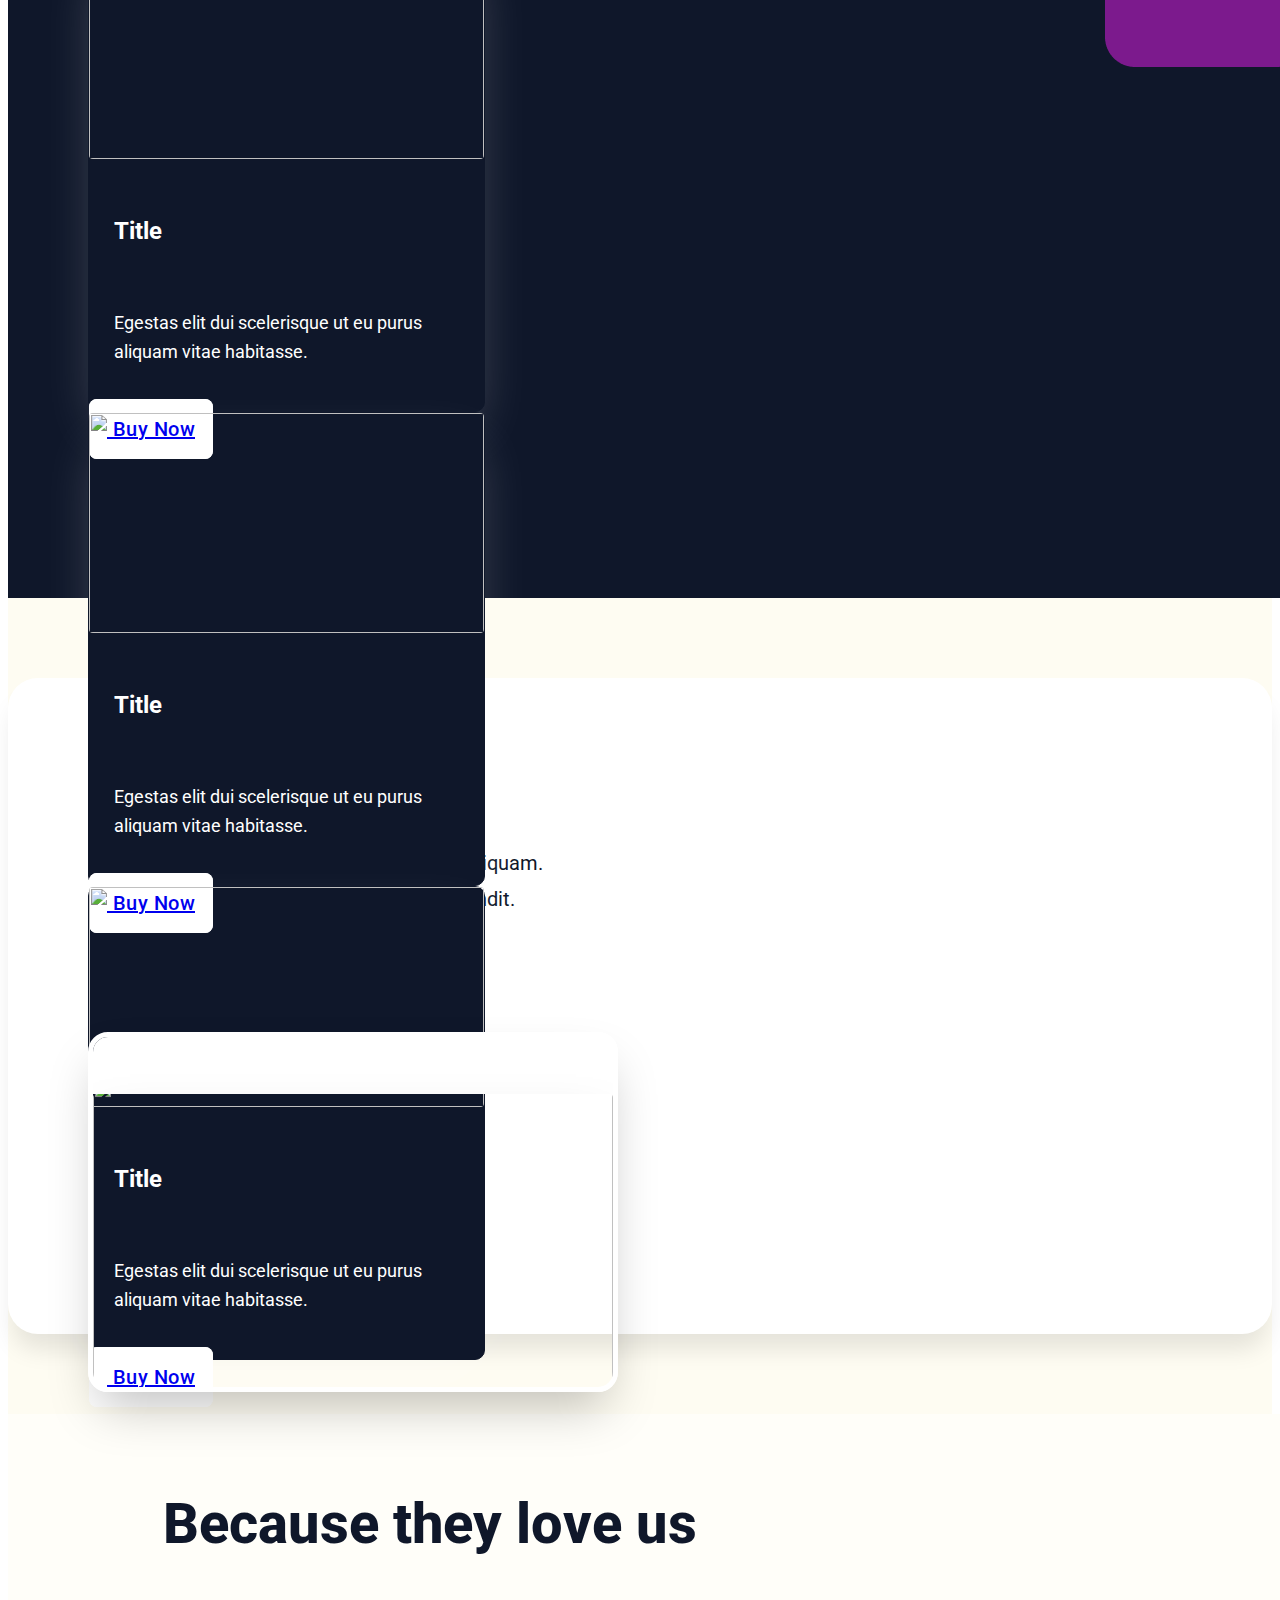
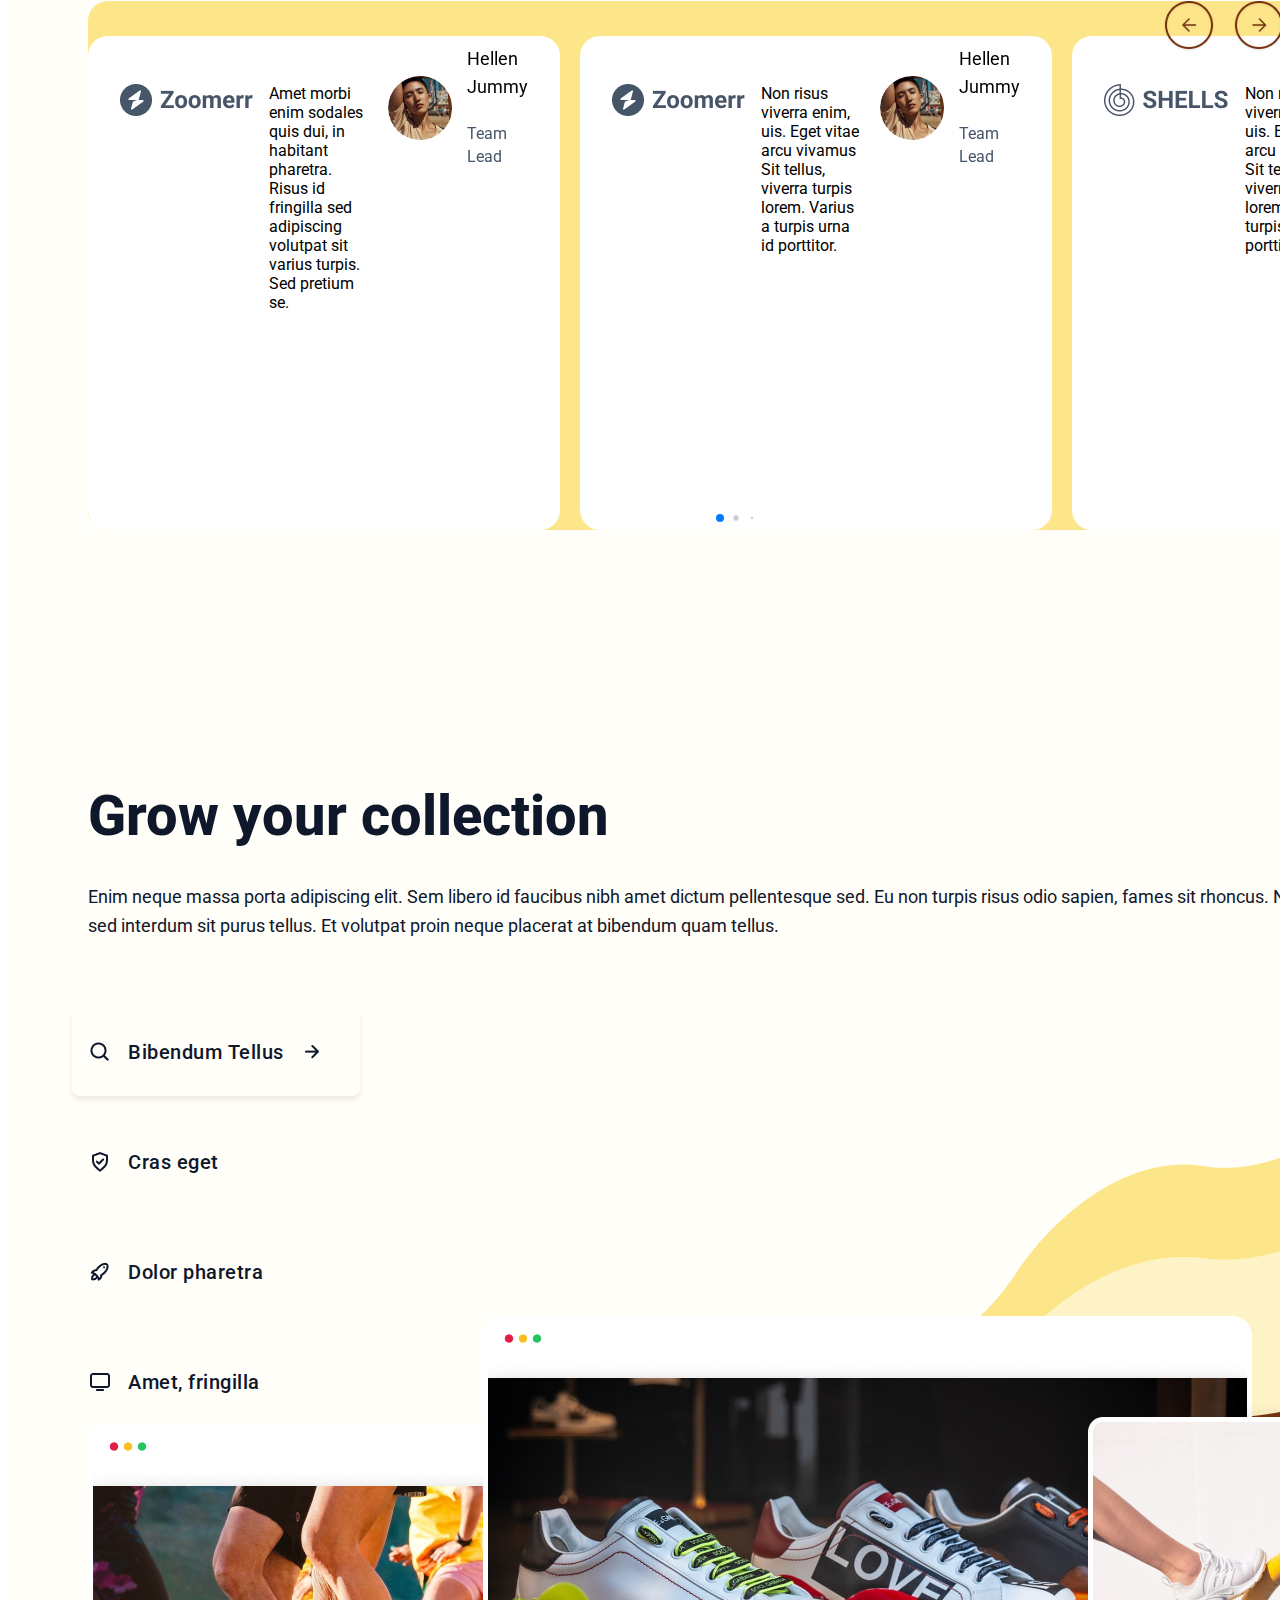
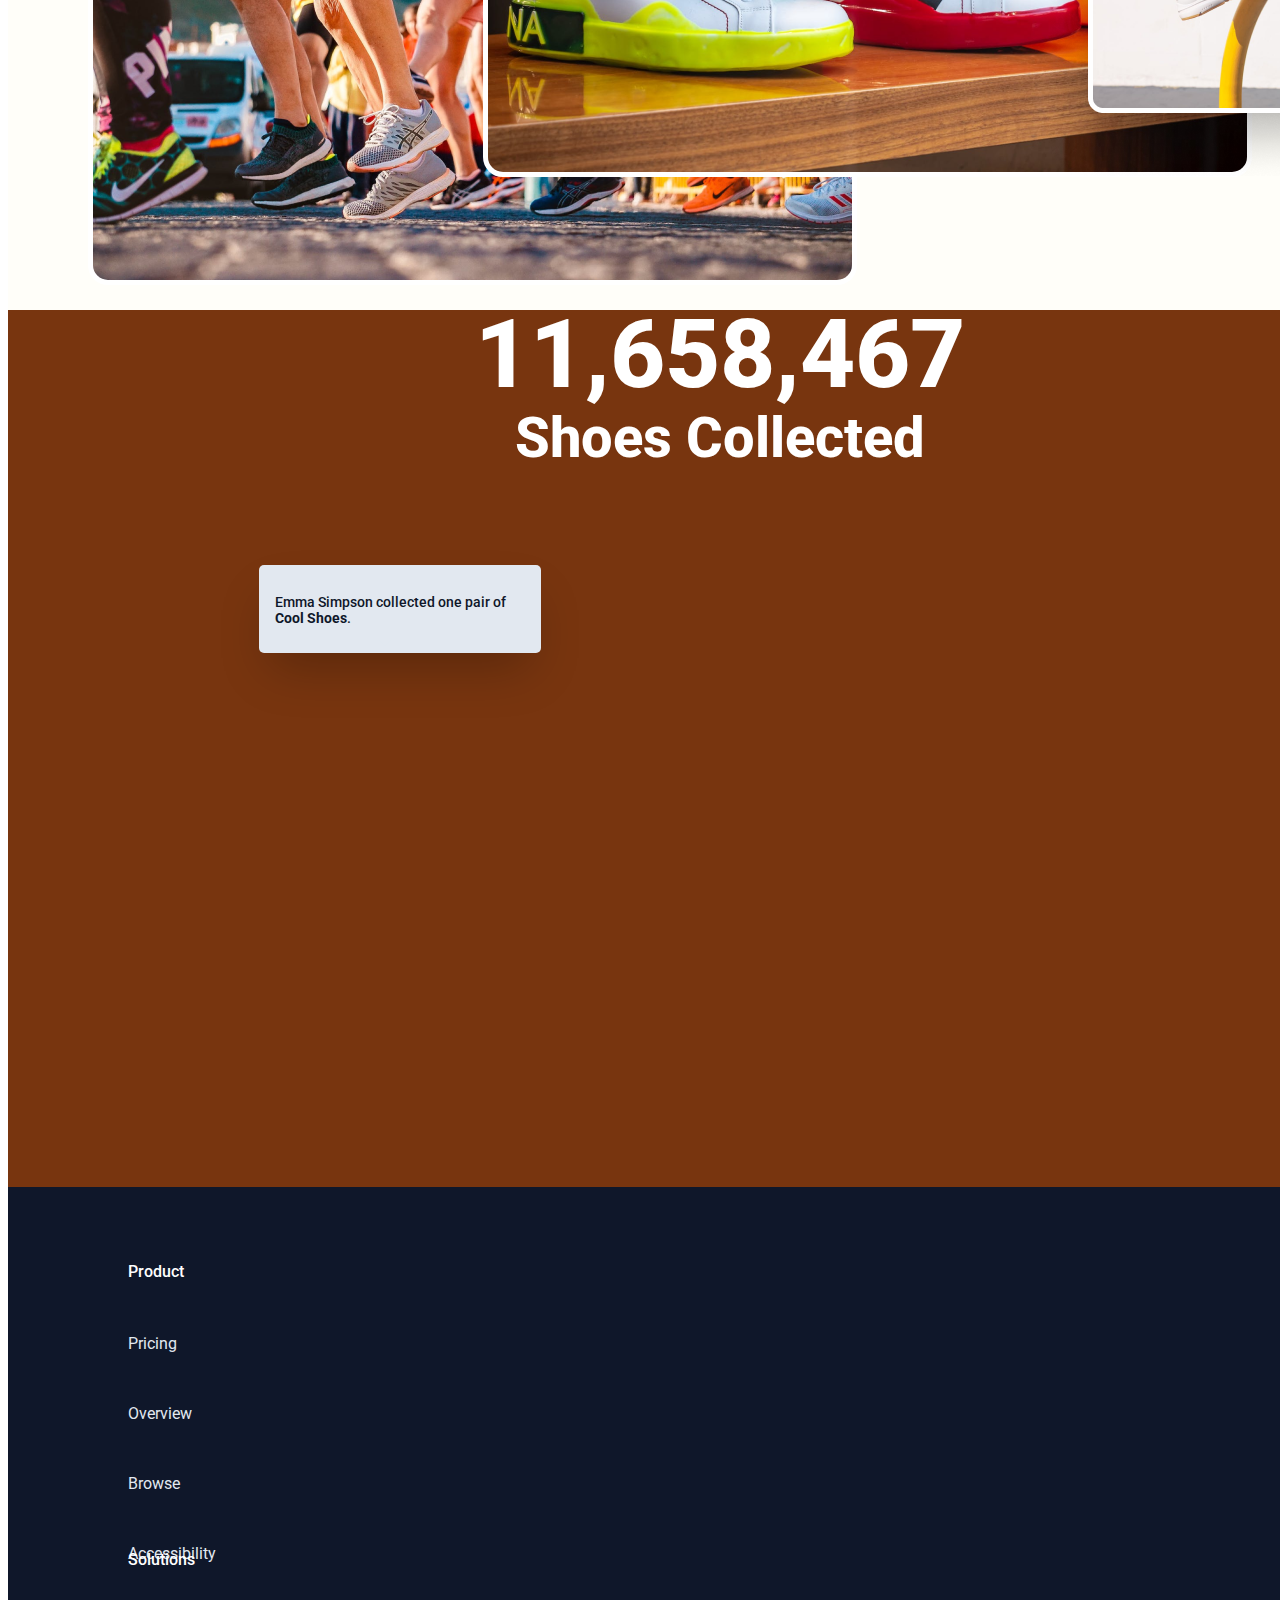
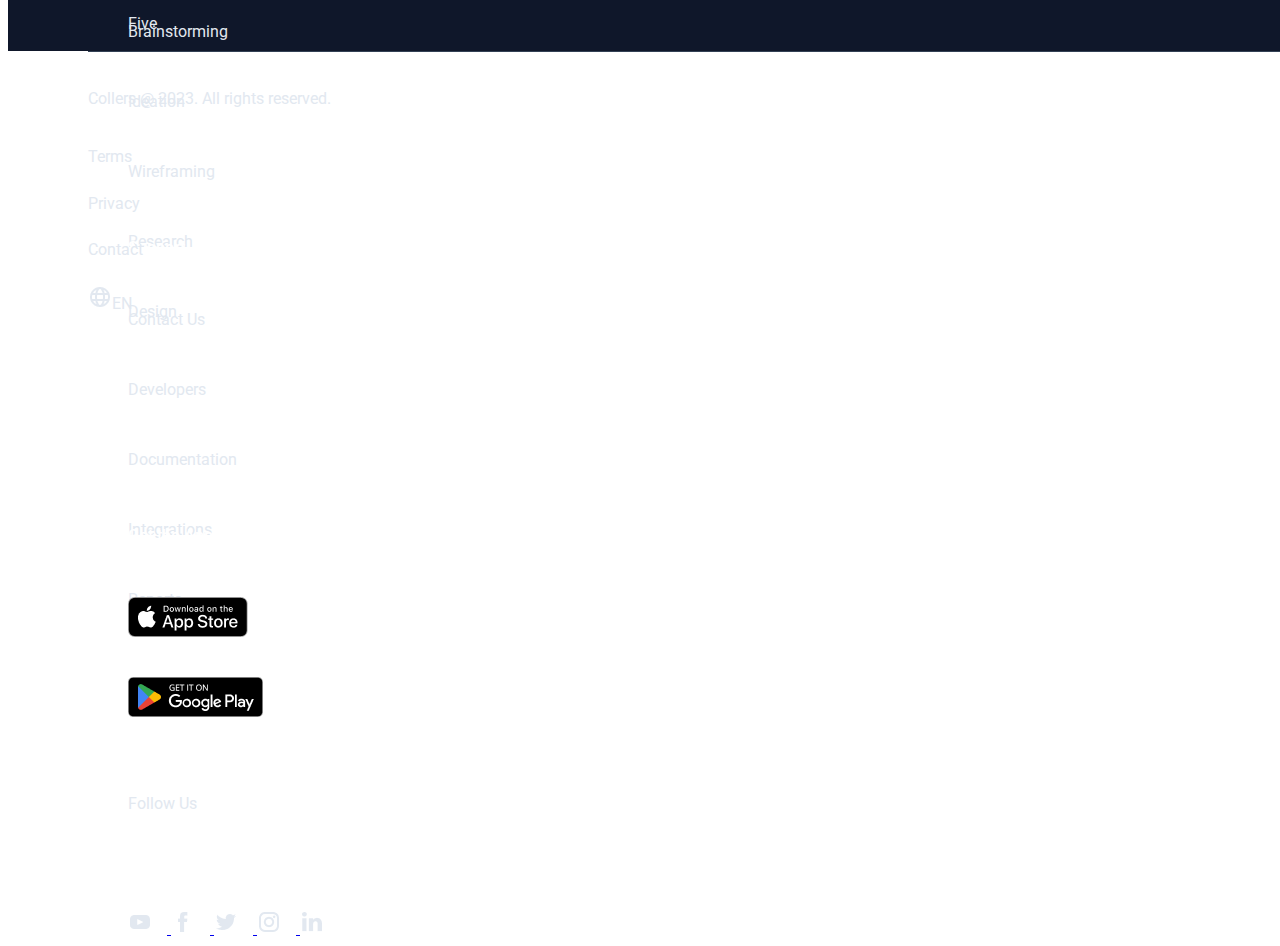
==== commit 55d889bf: "responsive" ====
--- a/template_application/index.html
+++ b/template_application/index.html
@@ -1,11 +1,10 @@
 <!DOCTYPE html>
 <html lang="en">
-
 <head>
     <meta charset="UTF-8">
     <meta name="viewport" content="width=device-width, initial-scale=1.0">
     <title>Collers</title>
-    <link href="https://cdn.jsdelivr.net/npm/bootstrap@5.3.0/dist/css/bootstrap.min.css" rel="stylesheet"
+    <link href="https://cdn.jsdelivr.net/npm/bootstrap@5.3.0/dist/css/bootstrap.min.css" rel="stylesheet" 
         integrity="sha384-9ndCyUaIbzAi2FUVXJi0CjmCapSmO7SnpJef0486qhLnuZ2cdeRhO02iuK6FUUVM" crossorigin="anonymous">
 
     <!-- Swiper css-->
@@ -14,9 +13,7 @@
     <!-- CSS-->
     <link rel="stylesheet" href="assets/css/style.css">
 </head>
-
 <body>
-
     <!--Navbar Section-->
     <!-- Üst Menü Kısmı -->
     <div class="rectangle"></div>
@@ -52,8 +49,9 @@
             </div>
         </div>
     </nav>
-    <!-- Section Main -->
-    <!-- SAYFANIN ANA BÖLÜMÜ-->
+    <!--Navbar Section end-->
+
+    <!-- Main Section -->
     <section class="main">
         <div class="container d-flex align-items-center promotion-wrapper">
             <div class="sneaker-f d-flex flex-column">
@@ -74,8 +72,9 @@
 
         </div>
     </section>
-    <!-- Section Features -->
-    <!-- Bilgilendirme-Özellikler -->
+    <!-- Main Section end-->
+
+    <!-- Features Section -->
     <section class="features">
         <div class="container d-flex align-items-center justify-content-between features-wrapper position-relative">
             <div class="d-flex flex-column gap-3">
@@ -107,6 +106,7 @@
             </div>
         </div>
     </section>
+    <!--Features Section end-->
 
     <!-- Section the Best -->
     <section class="best-section">
@@ -156,7 +156,7 @@
             <img src="./assets/img-icons/icons/best_section/blacklights.png" alt="">
         </div>
     </section>
-    <!-- The best section end-->
+    <!-- The Best Section end-->
 
     <!-- Join Us Section -->
     <section class="join-us-section">
@@ -405,7 +405,9 @@
             <div class="swiper-pagination"></div>
         </div>
     </section>
-
+    <!-- Love us section-end -->
+
+    <!-- Grow section-start -->
     <section class="grow-section">
         <div class="container">
             <div class="container-title">
@@ -496,6 +498,7 @@
         </div>
     </section>
     <!-- Grow section end-->
+
     <!-- Last Section-->
     <section class="last-section">
         <div class="container d-flex align-items-center">
@@ -518,7 +521,6 @@
     <!-- Last Section end-->
 
     <!-- Footer-->
-
     <section class="footer">
         <div class="container first-main d-flex justify-content-between align-items-center">
             <div class="container cont1">
@@ -558,7 +560,7 @@
                         <img src="./assets/img-icons/icons/footer_section/App Store - Filled.png" alt="">
                     </li>
                     <li>
-                        <img src="./assets/img-icons/icons/footer_section/Google Play.png" alt="">
+                        <img src="./assets/img-icons/icons/footer_section/Google Play.png" alt="" style="padding-top: 10px;">
                     </li>
                     <li style="height: 78px; padding: 68px 0px 12px 0px; gap: 8px;">Follow Us</li>
                     <li class="social">
@@ -600,7 +602,6 @@
                 </div>
             </div>
         </div>
-
     </section>
     <!-- Footer end-->
 
--- a/template_application/assets/css/style.css
+++ b/template_application/assets/css/style.css
@@ -30,9 +30,7 @@
   --blue-gray-900: #0f172a;
   --floral-white: #fefcf2;
   --snow: #fffef9;
-  
-}
-
+}
 /* Navbar sectin. Üst menü kısmı*/
 .navbar {
   padding: 24px 0;
@@ -48,6 +46,11 @@
   padding: 12px, 8px, 12px, 8px;
   gap: 8px;
 }
+.nav-link:hover{
+  transform: scale(1.2);
+  transition: transform 0.4s ease;
+  color: var(--amber-900);
+}
 .navbar-brand {
   color: var(--amber-900);
   font-size: 32px;
@@ -65,6 +68,11 @@
   border: 2px solid var(--amber-900);
   border-radius: 8px;
   padding: 12px;
+}
+.signup:hover{
+  transition: 0.6s ease;
+  background-color: var(--amber-900);
+  color: var(--floral-white);
 }
 /* Navbar section end. Üst menü sonu*/
 
@@ -97,6 +105,11 @@
   font-weight: 500;
   line-height: 24px;
   letter-spacing: 0.5px;
+}
+.main .signup-m:hover{
+  transition: 0.6s ease;
+  background-color: var(--amber-900);
+  color: var(--floral-white);
 }
 .main .watch-button {
   width: 152px;
@@ -112,6 +125,10 @@
   Padding: 12px, 8px, 12px, 8px;
   letter-spacing: 0.5px;
 }
+.main .watch-button:hover{
+  transition: 0.6s ease;
+  font-size: 18px;
+}
 .main .title {
   color: var(--blue-gray-900);
   font-size: 72px;
@@ -122,15 +139,15 @@
 .main .sneaker {
     z-index: 9;
     position: relative;
-    bottom: 25px;
+    bottom: 65px;
     right: 30px;
 }
 .sneaker-bg{
     position: absolute;
     width: 367px;
     height: 372px;
-    top:191px;
-    left: 1025px;
+    top: 161px;
+    left: 955px;
     border-radius:50px;
     gap: 10px; 
 }
@@ -169,7 +186,7 @@
   top: 0;
   right: -20px;
 }
-/* Main section end. Sneaker bölümü sonu*/
+/* Main section end. Main-Sneaker bölüm sonu*/
 
 /* Best Section - The best of best kısmı*/
 .best-section{
@@ -205,6 +222,11 @@
     line-height: 24px;
     letter-spacing: 0.5px;
 }
+.best-section .container .title button:hover{
+    transition: 0.6s ease;
+    color: var(--blue-gray-900)!important;
+    background-color: #FFFFFF!important;
+}
 .best-section .card-container{
     margin-top: 85px;
     z-index: 9;
@@ -260,11 +282,15 @@
     line-height: 24px;
     letter-spacing: 0.5px;
 }
+.best-section .card a:hover{
+  font-size: 22px;
+  transition: 0.6s ease;
+}
 .best-section .best-section-bg{
   position: absolute;
   width: 1358px;
   height: 527px;
-  top: 1130px;
+  top: 1132px;
 }
 /* Best section end. The best of best kısmı sonu*/
 
@@ -330,6 +356,11 @@
   letter-spacing: 0.5px;
   margin-top: 28px;
 }
+.join-us-section .container .card .card-body .btn:hover{
+  transition: 0.6s ease;
+  background-color: var(--amber-900);
+  color: var(--floral-white);
+}
 .join-us-section .container .card .screen{
   width: 520px;
   height: 350px;
@@ -371,7 +402,7 @@
   width: 713px;
   height: 625.24px;
   position: absolute;
-  right: 170px;
+  right: 80px;
 }
 /* Join us section end. Join us kısmı sonu*/
 
@@ -396,20 +427,19 @@
   font-size: 56px;
   line-height: 61.6px;
   color: var(--blue-gray-900);
-}
-
+  margin-left: 75px;
+}
 .love-us-section .container{
   position: relative;
   justify-content: space-between;
+  margin-top: 45px;
   background-color: white;
 }
-
 .love-us-section .slide-container{
   overflow: hidden;
   background-color: #FDE68A;
   border-radius: 20px;
 }
-
 .love-us-section .card{
   display: flex;
   width: 384px;
@@ -428,11 +458,9 @@
   font-size: 24px;
   line-height: 26.4px;
 }
-
 .love-us-section .card .card-title img{
   gap: 8px;
 }
-
 .love-us-section .card .profile-details{
   width: 320px;
   height: 80px;
@@ -440,15 +468,12 @@
   align-items: center;
   padding: 16px 0px 0x 0px;
 }
-
-
 .love-us-section .card .profile-details .name{
   font-weight: 400;
   font-size: 18px;
   line-height: 28.8px;
   color: black;
 }
-
 .love-us-section .card .profile-details .job{
   font-weight: 400;
   font-size: 16px;
@@ -460,9 +485,8 @@
   gap: 10px;
   padding-right: 15px;
 }
-
 .swiper-button-next {
-  top: 0px !important;
+  top: 25px !important;
   right: 80px !important;
   z-index: 1 !important;
 }
@@ -475,7 +499,7 @@
 }
 .swiper-button-prev {
   left: auto !important;
-  top: 0px !important;
+  top: 25px !important;
   right: 150px !important;
   z-index: 1 !important;
 }
@@ -489,7 +513,6 @@
 /*love-us-section end love us bölüm sonu*/
 
 /*Grow Section - Grow Section başlangıç*/
-
 .grow-section{
   width: 100%;
   height: 996px;
@@ -521,20 +544,17 @@
   line-height: 28.8px;
   color: var(--blue-gray-900);
 }
-
 .grow-section .second-c{
   width: 100%;
   height: 684px;
   background-color: var(--snow);
 }
-
 .grow-section .second-c .little-c{
   width: 1280px;
   height: 556px;
   gap: 80px;
   margin-top: 70px;
 }
-
 .grow-section .second-c .little-c .grow-menu{
   display: flex;
   flex-direction: column;
@@ -549,10 +569,8 @@
   width: 944px;
   height: 556px;
   gap: 10px;
-  
   overflow: hidden;
 }
-
 .grow-section .second-c .little-c .grow-menu .grow-menu-list{
   list-style-type: none;
   padding: 0;
@@ -590,7 +608,6 @@
   position: relative;
   border: 5px solid #FFFFFF
 }
-
 .grow-section .second-c .little-c .grow-media .big-card{
   width: 759px;
   height: 451px;
@@ -601,14 +618,12 @@
   position: relative; 
   overflow: hidden;
 }
-
 .grow-section .second-c .little-c .grow-media .big-card .grow-media-top-bar{
   width: 759px;
   height: 26px;
   padding: 8px 16px 8px 16px;
   gap: 28px;
   background-color: #FFFFFF;
- 
 }
 .grow-section .second-c .little-c .grow-media .big-card .grow-media-image{
   width: 759px;
@@ -620,7 +635,6 @@
 }
 .grow-section .second-c .little-c .grow-media .back-side{
   z-index: 2;
-
 }
 .grow-section .second-c .little-c .grow-media .front-side{
   position: absolute;
@@ -635,7 +649,6 @@
   bottom: 130px;
   object-fit: cover;
 }
-
 .grow-section .grow-bg{
   position: absolute;
 }
@@ -646,7 +659,6 @@
 .grow-section .grow-bg .vec2{
   position: absolute;
   bottom: 1px;
-  
 }
 .grow-section .grow-bg .vec3{
   position: absolute;
@@ -664,20 +676,17 @@
   background-color: var(--amber-900);
   position: relative;
 }
-
 .last-section .container {
   display: flex;
   justify-content: center;
   align-items: center;
   position: relative;
 }
-
 .last-section .world-map {
   max-width: 100%;
   max-height: 100%;
   opacity: 50%;
 }
-
 .last-section .second-image {
   position: absolute;
   top: 70px;
@@ -706,7 +715,6 @@
   line-height: 61.6px;
   color: #fff;
 }
-
 .last-section .shoes-contain{
   width: 256px;
   height: 200px;
@@ -734,7 +742,6 @@
   line-height: 15.4px;
   color: var(--blue-gray-900);
 }
-
 .last-section .shoes-contain-body .shoes-contain-img{
   position: absolute;
   left: 110px;
@@ -760,7 +767,6 @@
   padding: 48px 0px 48px 0px;
   gap: 48px;
   color: var(--blue-gray-700);
-
 }
 .footer .first-main .container{
   width: 284px;
@@ -779,7 +785,6 @@
   line-height: 17.6px;
   color: #FFFFFF;
 }
-
 .footer .first-main .container .cont-list li{
   width: 284px;
   height: 46px;
@@ -793,6 +798,10 @@
 }
 .footer .first-main .container .cont-list .social img{
   padding-right: 15px;
+}
+.footer .first-main .container .cont-list .social a img:hover{
+  transform: rotate(360deg);
+  transition: transform 0.8s ease;
 }
 .footer .footer-bottom{
   width: 1280px;
@@ -823,46 +832,32 @@
 }
 /* Footer section end - Footer section bölüm sonu*/
 
+/* Responsive */
 
-
-
-
-/* Responsive */
-@media(max-width:1920px){
-    .navbar{
-        width: 100%;
-    }
-}
 
 @media (max-width: 900px) {
     .navbar-toggler-icon {
       background-image: url('/template_application/assets/img-icons/icons/navbar/menu-scale.png');
     }
-    
     .navbar-toggler {
       border: none;
     }
-    
     .navbar-nav {
       flex-direction: column;
       align-items: flex-start;
     }
-    
     .navbar-nav .nav-link {
       display: block;
       padding: 8px 16px;
     }
-    
     .navbar-collapse {
       margin-top: 16px;
     }
-    
     .main .container {
       flex-direction: column;
       align-items: center; 
       justify-content: center;
     }
-
     .main .container .sneaker-f span{
         font-size: 18px;
         align-items: center;
@@ -871,7 +866,6 @@
         line-height: 28.8px;
         color: var(--blue-gray-900);
     }
-
     .main .container .signup-m{
         margin-left: auto;
         margin-right: auto;
@@ -880,7 +874,6 @@
         margin-left: auto;
         margin-right: auto;
     }
-
     .main .sneaker-f,
     .main .sneaker {
       text-align: center;
@@ -888,12 +881,10 @@
       margin-right: auto;
       margin-left: auto;
     }
-    
     .main .sneaker {
       right: 0;
       bottom: auto;
     }
-    
     .main .sneaker-bg {
       position: absolute;
       width: 80%;
@@ -903,7 +894,6 @@
       top: 610px;
       left: auto;
     }
-    
     .features .features-wrapper {
         display: flex;
       flex-direction: column;
@@ -919,10 +909,438 @@
         align-items: center;
         padding-left: 35px;
     }
-    
     .features .img-w1,
     .features .img-w2,
     .features .img-w3 {
       margin: 0 auto;
     }
-  }+    .best-section {
+      height: auto;
+      padding: 40px;
+      margin-top: 40px;
+    }
+    .best-section .container {
+      width: 100%;
+      padding: 0;
+    }
+    .best-section .container .title {
+      width: auto;
+      flex-direction: column;
+      align-items: center;
+      gap: 40px;
+    }
+    .best-section .container .title h2 {
+      font-size: 36px;
+      line-height: 40px;
+      text-align: center;
+    }
+    .best-section .container .title button {
+      margin-top: -36px;
+      width: auto;
+      height: auto;
+      padding: 16px 20px;
+      font-size: 20px;
+      line-height: 20px;
+    }
+    .best-section .card-container {
+      margin-top: 60px;
+      flex-wrap: wrap;
+      justify-content: center;
+    }
+    .best-section .card {
+      width: 100%;
+      height: auto;
+      margin-bottom: 40px;
+    }
+    .best-section .container .card-img {
+      width: 100%;
+      height: auto;
+      border-radius: 4px;
+    }
+    .best-section .card .card-title {
+      width: auto;
+      height: auto;
+      font-size: 20px;
+      line-height: 22px;
+      padding: 10px;
+      text-align: center;
+    }
+    .best-section .card .card-body .card-text {
+      width: auto;
+      height: auto;
+      font-size: 16px;
+      line-height: 25.6px;
+      padding: 10px;
+      margin-bottom: 30px;
+    }
+    .best-section .card a {
+      width: auto;
+      height: auto;
+      padding: 12px;
+      font-size: 18px;
+      line-height: 22px;
+    }    
+    .best-section .best-section-bg{
+      display: none;
+     }
+     .join-us-section .container {
+      flex-direction: column;
+      align-items: center;
+      display: flex;
+  }
+  .join-us-section .container .card:first-child {
+      max-width: none;
+      width: 100%;
+      margin-bottom: 40px;
+  }
+  .join-us-section .container .card .card-body .card-title {
+      font-size: 28px;
+      line-height: 32px;
+      align-items: center;
+      text-align: center;
+  }
+  .join-us-section .container .card .card-body .card-text{
+    align-items: center;
+    text-align: center;
+    width: 100%;
+   }
+  .join-us-section .container .card .card-body .btn {
+      width: 100%;
+      max-width: 320px;
+      align-items: center;
+      text-align: center;
+      position: absolute;
+      left: 112px;
+  }
+  .join-us-section .container .card .screen {
+      width: 100%;
+      height: 300px;
+      margin-bottom: 40px;
+      align-items: center;
+      text-align: center;
+  }
+  .join-us-section .container .card .screen .top-bar {
+      gap: 14px;
+  }
+  .join-us-section .join-us-section-bg {
+      display: none;
+  }
+  .love-us-section {
+    height: auto;
+    padding: 40px;
+    gap: 40px;
+    }
+    .love-us-section .love-us-top-bar {
+    width: 100%;
+    height: auto;
+    display: flex;
+    flex-direction: column;
+    align-items: center;
+    gap: 24px;
+    }
+    .love-us-section .love-us-top-bar .top-bar-text {
+    width: 100%;
+    height: auto;
+    font-size: 40px;
+    line-height: 44px;
+    text-align: center;
+    }
+    .love-us-section .container {
+    width: 100%;
+    }
+    .love-us-section .slide-container {
+    width: 100%;
+    height: auto;
+    }
+    .love-us-section .card {
+    width: 100%;
+    height: auto;
+    flex-direction: column;
+    padding: 24px;
+    margin-top: 24px;
+    }
+    .love-us-section .card .card-title {
+    width: 100%;
+    height: auto;
+    text-align: center;
+    font-size: 20px;
+    line-height: 22px;
+    }
+    .love-us-section .card .card-title img {
+    display: block;
+    margin: 0 auto;
+    gap: 8px;
+    }
+    .love-us-section .card .profile-details {
+    width: 100%;
+    height: auto;
+    flex-direction: column;
+    align-items: center;
+    padding: 16px 0px 0px 0px;
+    }
+    .love-us-section .card .profile-details .name,
+    .love-us-section .card .profile-details .job {
+    text-align: center;
+    }
+    .love-us-section .card .profile-details img {
+    margin-bottom: 10px;
+    padding-right: 0;
+    }
+    .swiper-button-next {
+    right: 40px !important;
+    }
+    .swiper-button-prev {
+    right: 110px !important;
+    }
+    .grow-section {
+      padding: 40px;
+      height: auto;
+      }
+      
+      .grow-section .container {
+      width: 100%;
+      height: auto;
+      display: flex;
+      flex-direction: column;
+      gap: 16px;
+      }
+      
+      .grow-section .container .container-title {
+      width: 100%;
+      font-size: 36px;
+      line-height: 48px;
+      margin-bottom: 5px;
+      text-align: center;
+      align-items: center;
+      }
+      
+      .grow-section .container .container-body {
+      width: 100%;
+      font-size: 16px;
+      line-height: 24px;
+      text-align: center;
+      align-items: center;
+      color: var(--blue-gray-900);
+      }
+      
+      .grow-section .second-c {
+      height: auto;
+      padding-bottom: 40px;
+      }
+      
+      .grow-section .second-c .little-c {
+      width: 100%;
+      height: auto;
+      display: flex;
+      flex-direction: column;
+      gap: 40px;
+      margin-top: 40px;
+      }
+      
+      .grow-section .second-c .little-c .grow-menu {
+      width: 100%;
+      margin-top: 45px;
+      margin-left: 20px;
+      height: auto;
+      align-items: center;
+      text-align: center;
+      }
+      
+      .grow-section .second-c .little-c .grow-menu .grow-menu-list .list-items {
+      width: 100%;
+      height: auto;
+      text-align: center;
+      align-items: center;
+      }
+      
+      .grow-section .second-c .little-c .grow-media {
+      width: 100%;
+      height: auto;
+      display: flex;
+      flex-direction: column;
+      gap: 20px;
+      flex-direction: row;
+      flex-wrap: wrap;
+      align-items: flex-start;
+      }
+      
+      .grow-section .second-c .little-c .grow-media .big-card {
+      width: 100%;
+      height: auto;
+      border-radius: 12px;
+      }
+      
+      .grow-section .second-c .little-c .grow-media .big-card .grow-media-image {
+      width: 100%;
+      height: 280px;
+      border-radius: 4px;
+      }
+      
+      .grow-section .second-c .little-c .grow-media .front-side {
+      position: static;
+      transform: none;
+      margin-top: 20px;
+      margin-right: 0;
+      }
+      
+      .grow-section .second-c .little-c .grow-media .little-card {
+      position: static;
+      right: auto;
+      bottom: auto;
+      margin-top: 20px;
+      }
+      
+      .grow-section .grow-bg .vec1 {
+      display: none;
+      }
+      
+      .grow-section .grow-bg .vec2 {
+      display: none;
+      }
+      
+      .grow-section .grow-bg .vec3 {
+      display: none;
+      }
+      .last-section {
+        padding: 40px;
+        height: auto;
+        }
+        
+        .last-section .container {
+        flex-direction: column;
+        gap: 40px;
+        }
+        
+        .last-section .world-map {
+        width: 100%;
+        height: auto;
+        max-width: 400px;
+        max-height: 400px;
+        }
+        
+        .last-section .second-image {
+        top: auto;
+        left: auto;
+        transform: none;
+        margin-top: 20px;
+        }
+        
+        .titles {
+        width: 100%;
+        position: static;
+        transform: none;
+        text-align: center;
+        }
+        
+        .last-section .shoes-contain {
+        position: absolute;
+        left: 55px;
+        margin-top: 20px;
+        margin-left: auto;
+        margin-right: auto;
+        }
+        
+        .last-section .shoes-contain-body {
+        position: absolute;
+        top: auto;
+        left: 83px;
+        transform: none;
+        margin-top: 20px;
+        margin-left: auto;
+        margin-right: auto;
+        }
+        
+        .last-section .shoes-contain-body .shoes-contain-text {
+        font-size: 12px;
+        line-height: 14px;
+        width: 250px;
+        height: 10px;
+        }
+        
+        .last-section .shoes-contain-body .shoes-contain-img {
+        position: absolute;
+        top: 45px;
+        margin-top: 10px;
+        margin-left: auto;
+        margin-right: auto;
+        }
+        
+        .last-section .shoes-contain-body .shoes-contain-arrow {
+        position: static;
+        left: auto;
+        margin-top: 10px;
+        margin-left: auto;
+        margin-right: auto;
+        }
+        .footer {
+          padding: 0px 40px;
+          height: auto;
+          min-height: 464px;
+        }
+      
+        .footer .first-main {
+          width: 100%;
+          height: auto;
+          border-bottom: none;
+          padding: 32px 0px;
+          flex-wrap: wrap;
+          gap: 32px;
+          justify-content: center;
+          align-items: flex-start;
+        }
+      
+        .footer .first-main .container {
+          width: 100%;
+          height: auto;
+          margin-bottom: 24px;
+          text-align: center;
+        }
+      
+        .footer .first-main .container .cont-list {
+          text-align: center;
+        }
+      
+        .footer .first-main .container .cont-list .cont-list-title {
+          text-align: center;
+        }
+      
+        .footer .first-main .container .cont-list li {
+          width: auto;
+          height: auto;
+          padding: 8px 0px;
+          text-align: center;
+        }
+      
+        .footer .first-main .container .cont-list .social {
+          margin-top: 8px;
+          justify-content: center;
+        }
+      
+        .footer .footer-bottom {
+          width: 100%;
+          height: auto;
+          padding: 24px 0px;
+          flex-wrap: wrap;
+          gap: 32px;
+          justify-content: center;
+        }
+      
+        .footer .footer-bottom .reserved {
+          width: 100%;
+          height: auto;
+          text-align: center;
+          margin-bottom: 16px;
+        }
+      
+        .footer .footer-bottom .second-reserved {
+          width: 100%;
+          height: auto;
+          gap: 16px;
+          justify-content: center;
+        }
+  }
+  @media(max-width:1920px){
+    .navbar{
+        width: 100%;
+    }
+}
